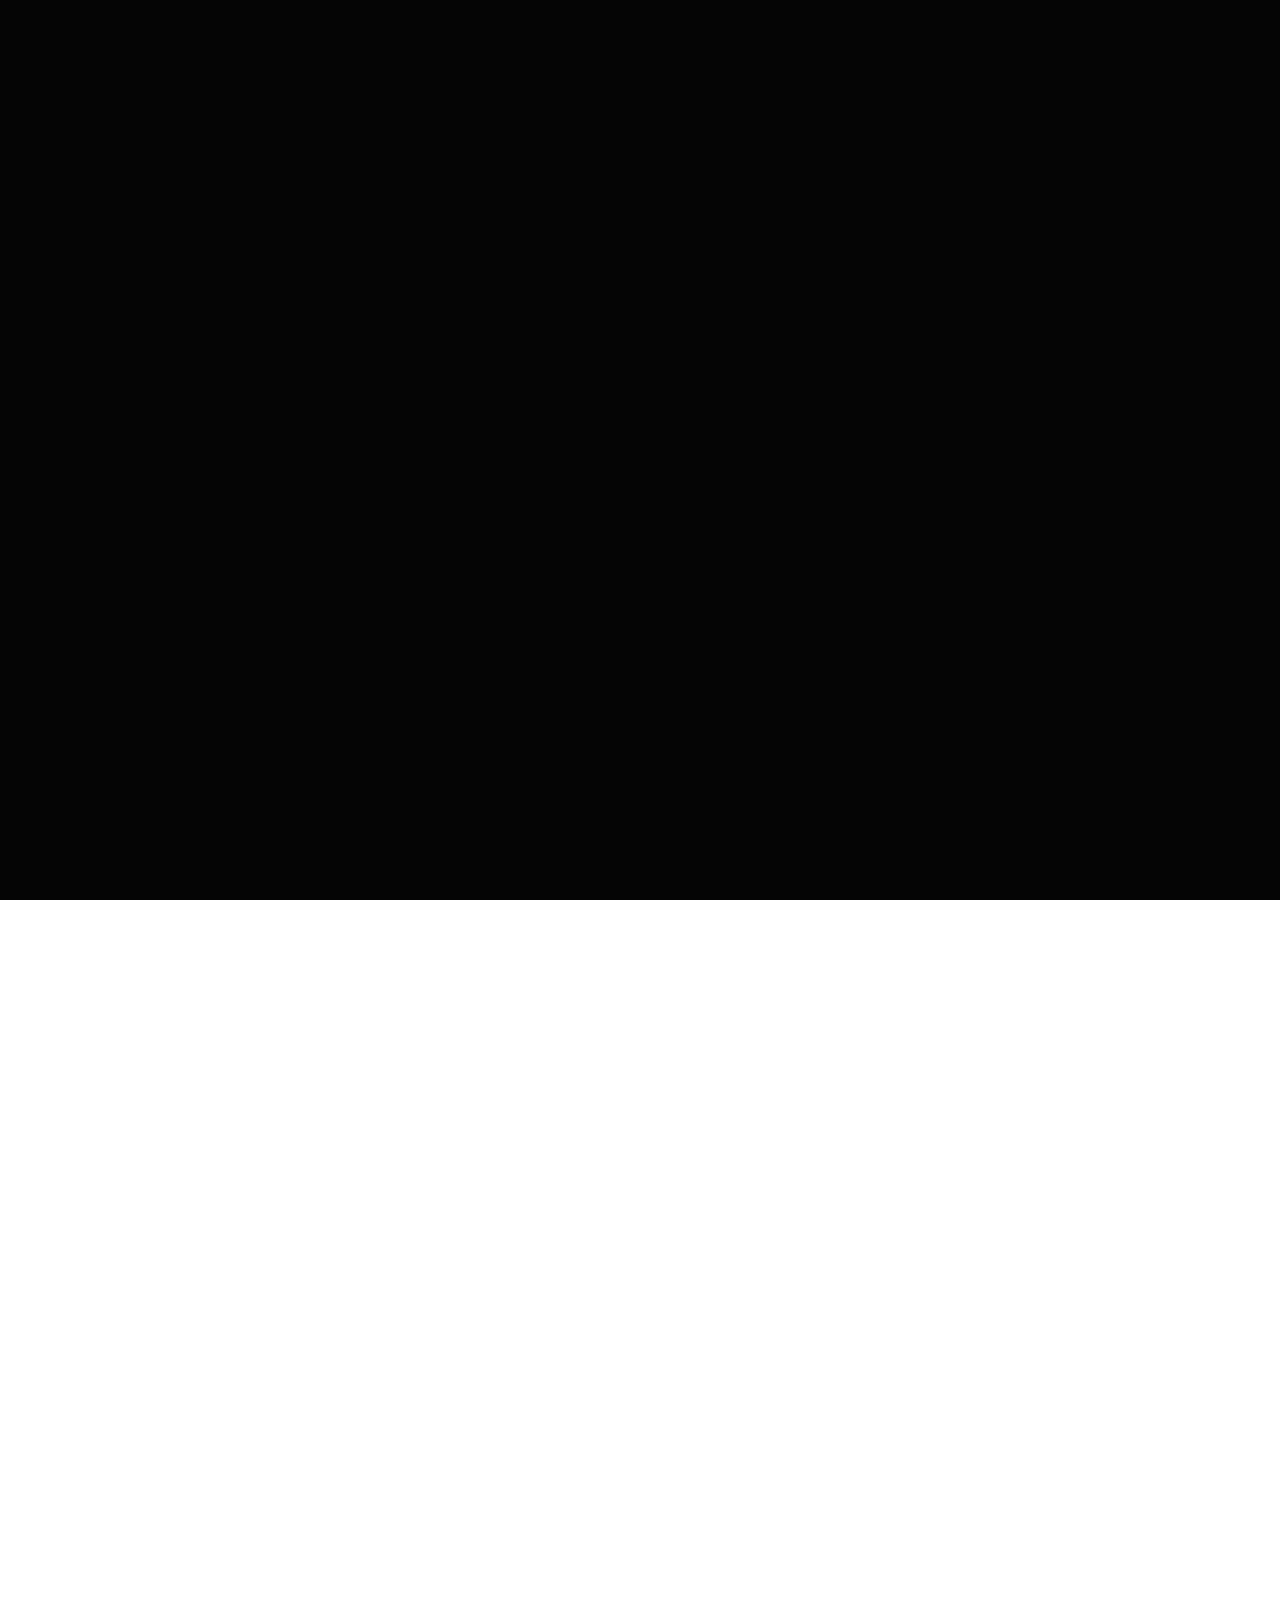
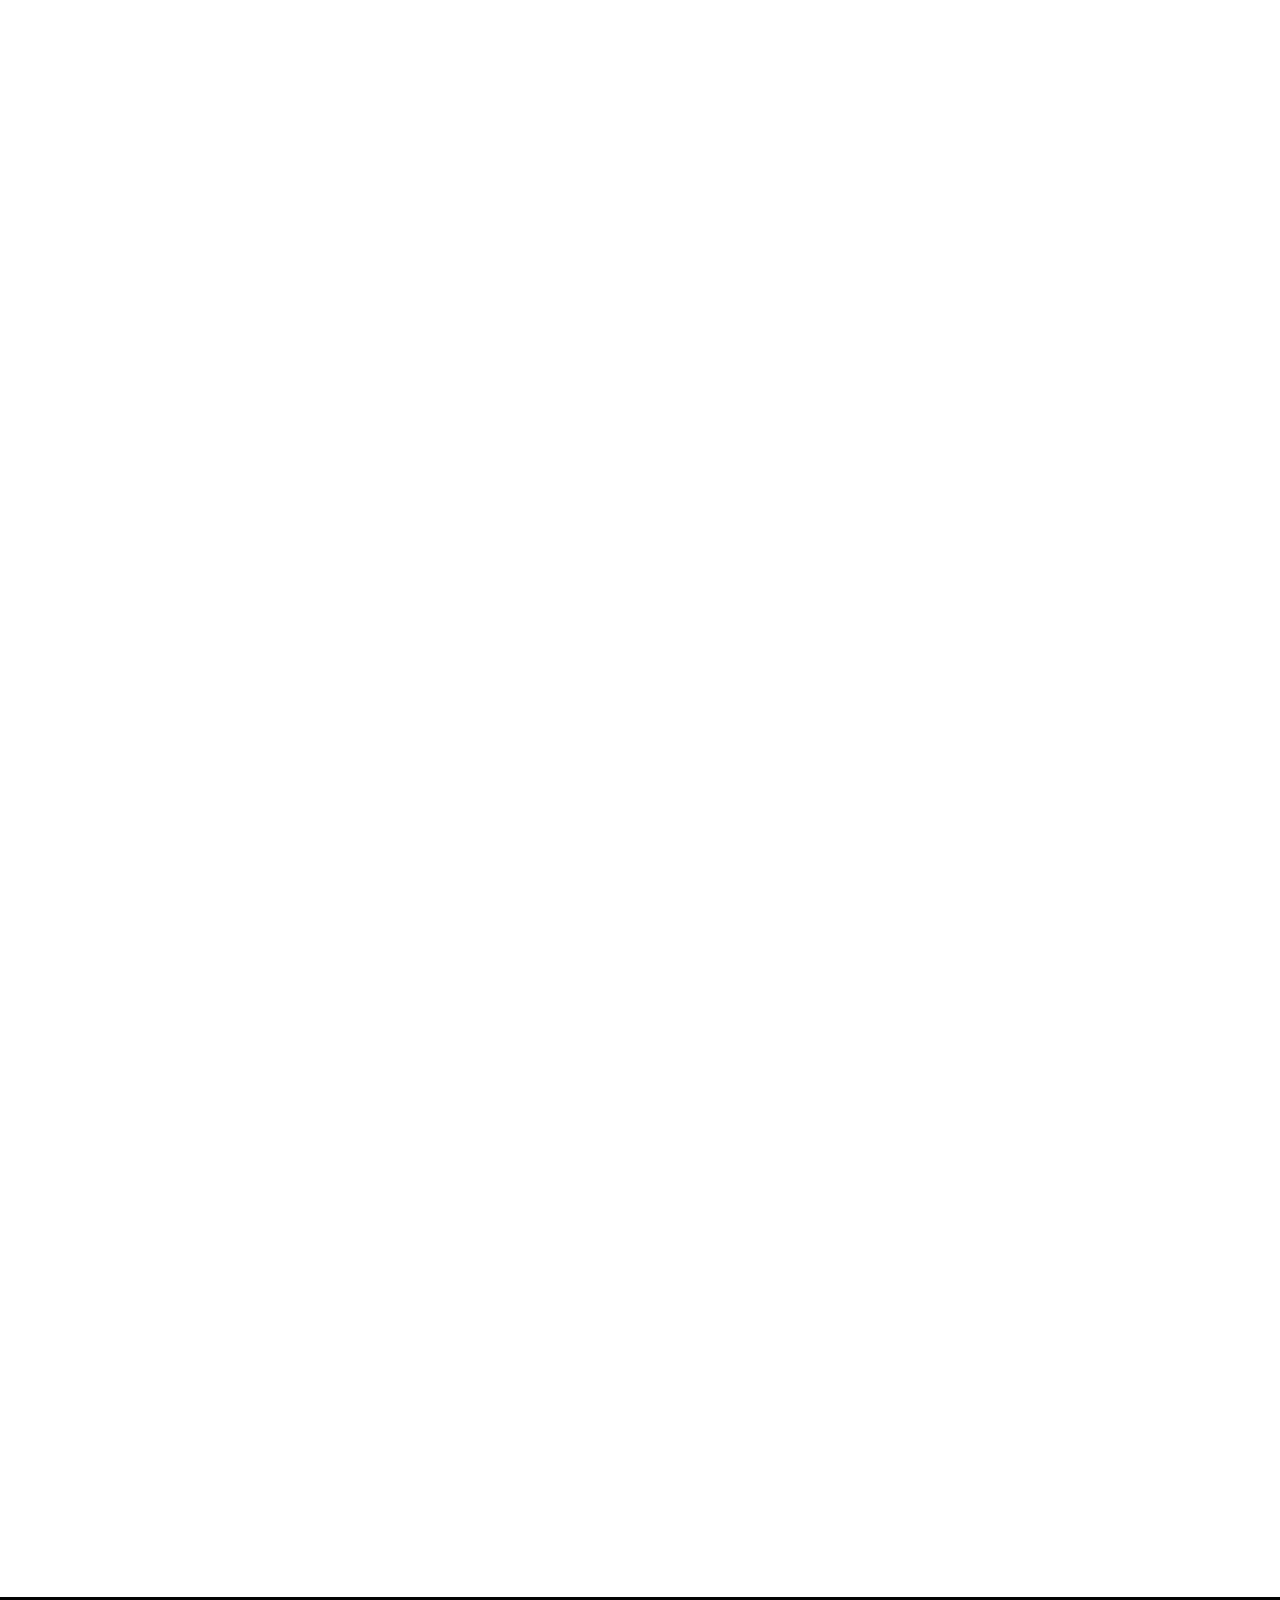
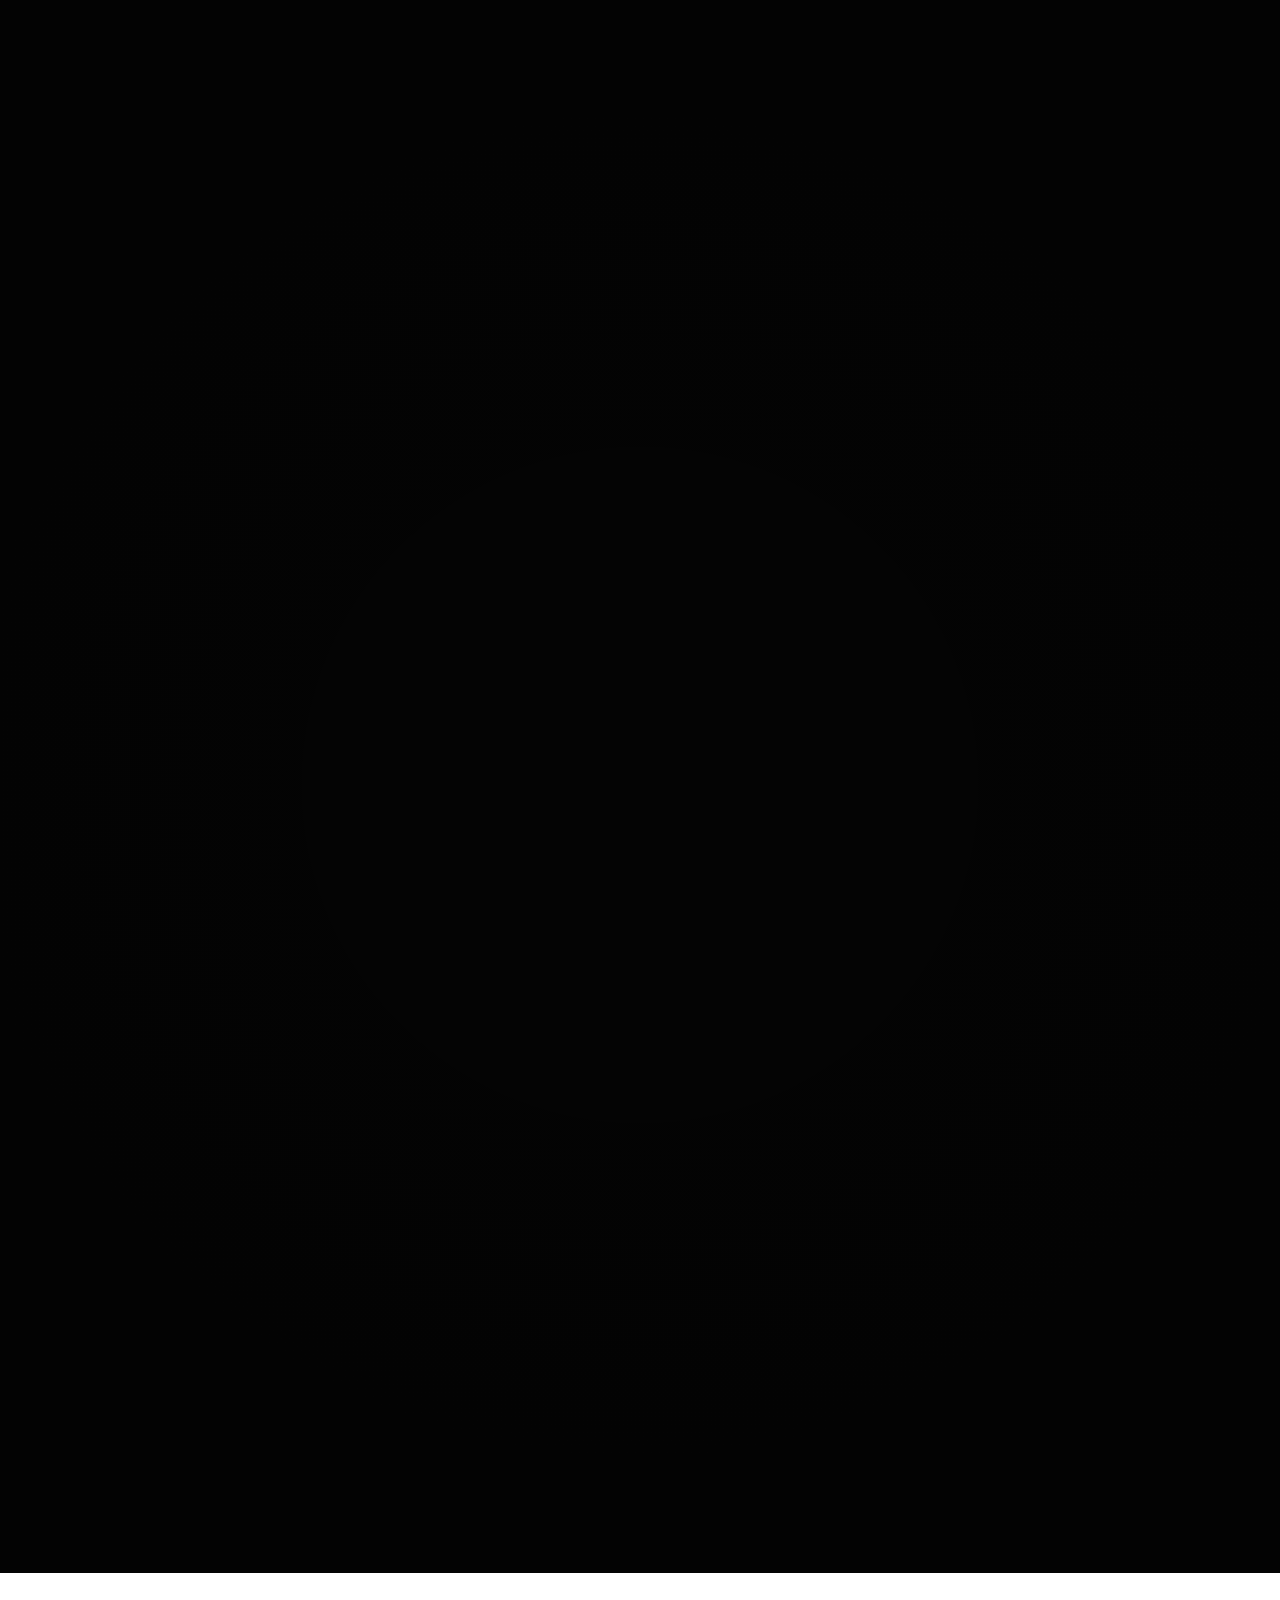
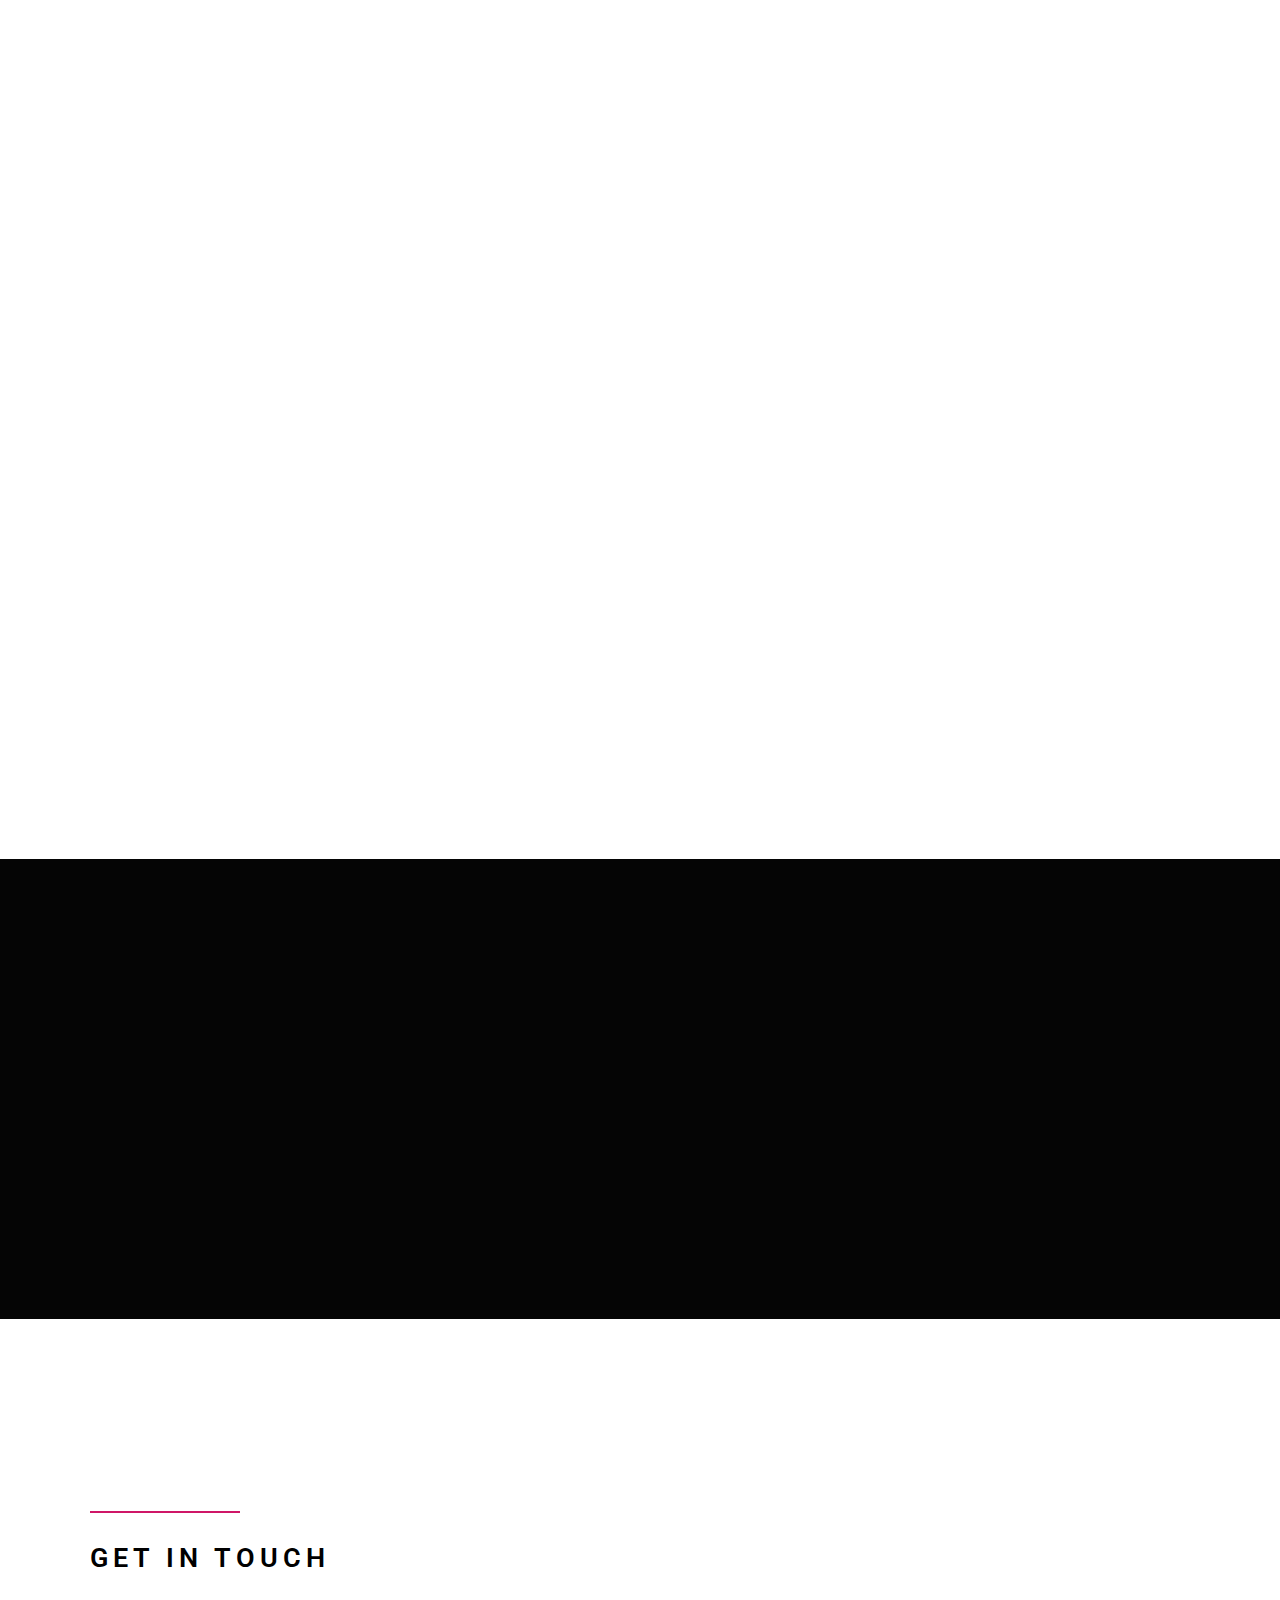
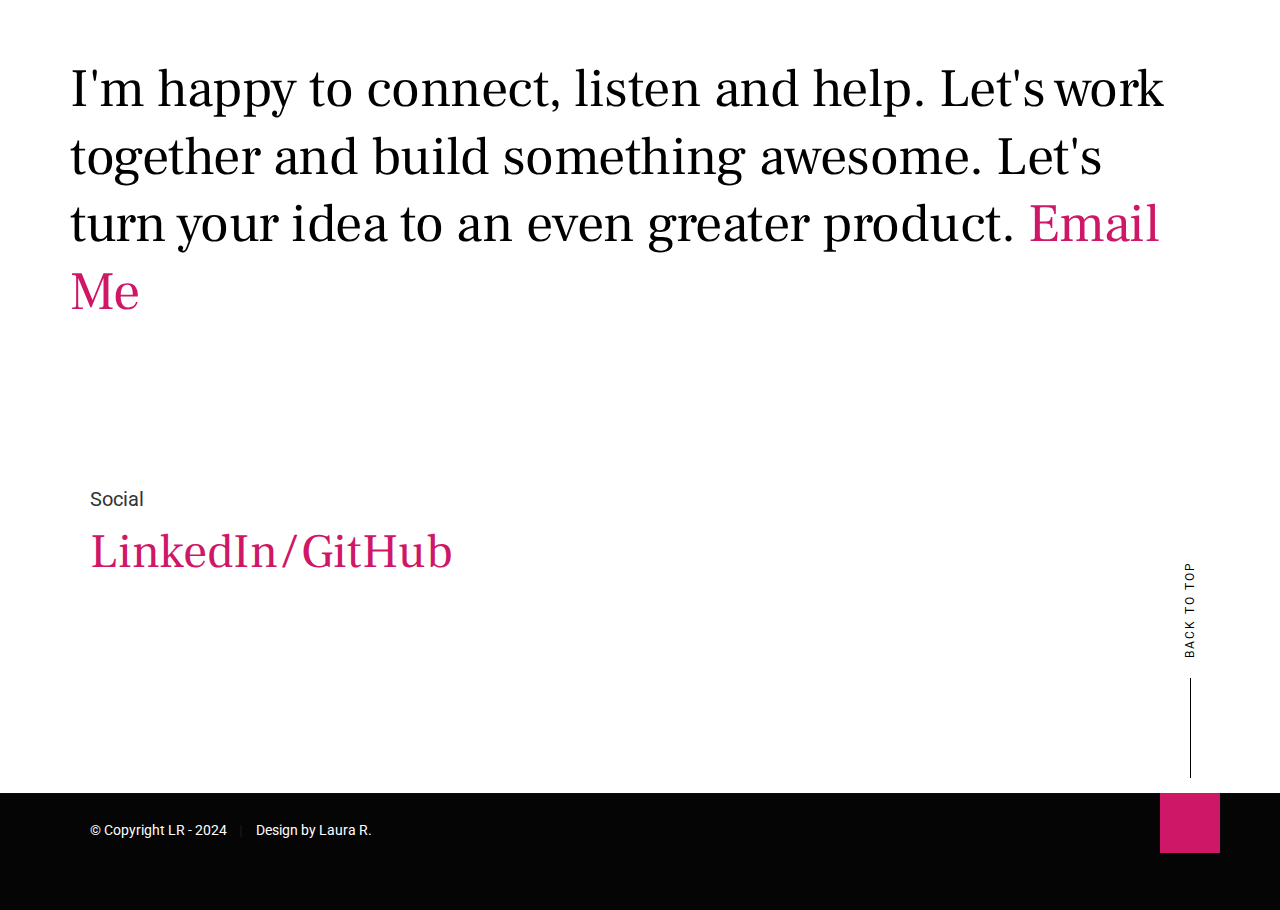
==== index.html @ ba44be83 "Rename portfolio.html to index.html" ====
<!DOCTYPE html>
<html class="no-js" lang="en">
<head>

    <!--- basic page needs
    ================================================== -->
    <meta charset="utf-8">
    <title>Laura R. Portfolio</title>
    <meta name="description" content="">
    <meta name="author" content="">

    <!-- mobile specific metas
    ================================================== -->
    <meta name="viewport" content="width=device-width, initial-scale=1">

    <!-- CSS
    ================================================== -->
    <link rel="stylesheet" href="css/base.css">
    <link rel="stylesheet" href="css/vendor.css">
    <link rel="stylesheet" href="css/main.css">

    <!-- script
    ================================================== -->
    <script src="js/modernizr.js"></script>
    <script src="js/pace.min.js"></script>

    <!-- favicons
    ================================================== -->
    <link rel="apple-touch-icon" sizes="180x180" href="img/Logo.jpg">
    <link rel="icon" type="image/png" sizes="32x32" href="img/Logo.jpg">
    <link rel="icon" type="image/png" sizes="16x16" href="img/Logo.jpg">

    <!-- Google Tag Manager -->
    <script>(function(w,d,s,l,i){w[l]=w[l]||[];w[l].push({'gtm.start':
    new Date().getTime(),event:'gtm.js'});var f=d.getElementsByTagName(s)[0],
    j=d.createElement(s),dl=l!='dataLayer'?'&l='+l:'';j.async=true;j.src=
    'https://www.googletagmanager.com/gtm.js?id='+i+dl;f.parentNode.insertBefore(j,f);
    })(window,document,'script','dataLayer','GTM-NQB634BK');</script>
    <!-- End Google Tag Manager -->

</head>


<body id="top">
    <!-- Google Tag Manager (noscript) -->
    <noscript><iframe src="https://www.googletagmanager.com/ns.html?id=GTM-NQB634BK"
    height="0" width="0" style="display:none;visibility:hidden"></iframe></noscript>
    <!-- End Google Tag Manager (noscript) -->
    

    <div id="preloader">
        <div id="loader"></div>
    </div>

    <!-- site header
    ================================================== -->
    <header class="s-header">

        <div class="header-logo">
            <a class='site-logo' href='/'>
                <img src="img/Logo.jpg" alt="Homepage">
            </a>
        </div>

        <nav class="header-nav-wrap">
            <ul class="header-main-nav">
                <li class="current"><a class="smoothscroll" href="#intro" title="intro">Intro</a></li>
                <li><a class="smoothscroll" href="#about" title="About">About</a></li>
                <li><a class="smoothscroll" href="#services" title="Skills">Skills</a></li>
                <li><a class="smoothscroll" href="#work" title="work">Work</a></li>
                <li><a class="smoothscroll" href="#certificate" title="Certificates">Certificates</a></li>
                <li><a class="smoothscroll" href="#contact" title="contact us">Say Hello</a></li>	
            </ul>

            <ul class="header-social">
                <li><a href="https://www.linkedin.com/in/laura-rodrigues-2040b2208/"><i class="fab fa-linkedin-in" aria-hidden="true"></i></a></li>
                <li><a href="https://github.com/Laura-Rodrigues"><i class="fab fa-github" aria-hidden="true"></i></a></li>
                <!-- <li><a href="#0"><i class="fab fa-facebook" aria-hidden="true"></i></a></li> -->
            </ul>
        </nav>

        <a class="header-menu-toggle" href="#"><span>Menu</span></a>

    </header> <!-- end s-header -->


    <!-- intro
    ================================================== -->
    <section id="intro" class="s-intro target-section">

        <div class="row intro-content">

            <div class="column large-8 mob-full intro-text">
                <h3>Hello, I'm Laura R.</h3>
                <h1>Masters in Computer Science<br>
                    Eager to make an impact in the digital realm. <br>
                </h1>
            </div>

            <div class="intro-scroll">
                <a href="#about" class="intro-scroll-link smoothscroll">
                    Scroll For More
                </a>
            </div>

            <div class="intro-grid"></div>
            <div class="intro-pic"></div>

        </div> <!-- end row -->

    </section> <!-- end intro -->


    <!-- about
    ================================================== -->
    <section id="about" class="s-about target-section">

        <div class="about-me">

            <div class="row heading-block" data-aos="fade-up">
                <div class="column large-full">
                    <h2 class="section-heading">About Me</h2>
                </div>
            </div>

            <div class="row about-me__content" data-aos="fade-up">
                <div class="column large-full about-me__text">
                    <p class="lead">
                        ADD DESCRIPTION: WHAT AND WHERE I STUDIED
                    </p>

                    <p>
                        MAIN PROGRAMMING LANGUAGES AND AREAS OF EXPERTISE
                    </p>

                    <p>
                        MENTION FRAMEWORKS AND TOOLS
                    </p>
                    <p>
                        MOTIVATION SPEECH
                    </p>
                </div>
            </div>
    
            <div class="row about-me__buttons">
                <div class="column large-half tab-full" data-aos="fade-up">
                    <a href="mailto:lauranunesrodrigues@gmail.com?subject=Hiring%20Inquiry&body=Dear%20Laura,%0D%0A%0D%0AI%20came%20across%20your%20portfolio%20and%20was%20impressed%20by%20your%20skills%20and%20experience.%20I%20am%20interested%20in%20discussing%20potential%20job%20opportunities%20with%20you.%0D%0A%0D%0ACould%20you%20please%20let%20me%20know%20your%20availability%20for%20a%20call?%0D%0A%0D%0AThank you,%0D%0A[Sender's Name]" class="btn btn--stroke full-width">Hire Me</a>
                </div>
                <div class="column large-half tab-full" data-aos="fade-up">
                    <a href="" class="btn btn--primary full-width" download>Download CV - ADD PDF</a>
                </div>
            </div>

        </div> <!-- end about-me -->

        <div class="about-experience">

            <div class="row heading-block" data-aos="fade-up">
                <div class="column large-full">
                    <h2 class="section-heading">Education</h2>
                </div>
            </div>

            <div class="row about-experience__timeline">

                <div class="column tab-full" data-aos="fade-up">
                    <div class="timeline">

                        <div class="timeline__icon-wrap">
                            <span class="timeline__icon timeline__icon--education"></span>
                        </div>

                        <div class="timeline__block">
                            <div class="timeline__bullet"></div>
                            <div class="timeline__header">
                                <p class="timeline__timeframe">Oct 2022 - Oct 2024 </p>
                                <h3 class="item-title">University of Minho</h3>
                                <h5>Masters Degree in Computer Science</h5>
                            </div>
                            <div class="timeline__desc">
                                <p>SMALL DESCRIPTION</p>
                            </div>
                        </div>

                        <div class="timeline__block">
                            <div class="timeline__bullet"></div>
                            <div class="timeline__header">
                                <p class="timeline__timeframe">Oct 2019 - Jul 2022</p>
                                <h3 class="item-title">University of Minho</h3>
                                <h5>Bachelors Degree in Computer Science</h5>
                            </div>
                            <div class="timeline__desc">
                                <p>SMALL DESCRIPTION</p>
                            </div>
                        </div>

                        <div class="timeline__block">
                            <div class="timeline__bullet"></div>
                            <div class="timeline__header">
                                <p class="timeline__timeframe">2017 - 2019</p>
                                <h3 class="item-title">NOT SURE IF I SHOULD KEEP THIS</h3>
                                <h5>High School</h5>
                            </div>
                            <div class="timeline__desc">
                                <p>During my high school education, I developed a strong interest in ... I also enjoyed participating in ...</p>
                            </div>
                        </div>

                    </div>
                </div>
            </div>

        </div> <!-- end about-experience -->

    </section> <!-- end s-about -->


    <!-- services
    ================================================== -->
    <section id="services" class="s-services ss-dark target-section">

        <div class="shadow-overlay"></div>

        <div class="row heading-block heading-block--center" data-aos="fade-up">
            <div class="column large-full">
                <h2 class="section-heading section-heading--centerbottom">Skills</h2>
            </div>
        </div> <!-- end heading-block -->

        <div class="row services-list block-large-1-3 block-medium-1-2 block-tab-full">

            <div class="column item-service" data-aos="fade-up">
                <div class="item-service__content">
                    <h4 class="item-title">Programming</h4>
                    <p>
                    <ul class="ul">
                        <li>Python</li>
                        <li>Java</li>
                        <li>C</li>
                        <li>C++</li>
                        <li>JavaScript</li>
                        <li>ADD THE REST</li>
                    </ul>
                    </p> 
                </div>
            </div>

            <div class="column item-service" data-aos="fade-up">
                <div class="item-service__content">
                    <h4 class="item-title">Web Development</h4>
                    <p>
                    <ul class = "ul">
                        <li>HTML</li>
                        <li>CSS</li>
                        <li>Django framework</li>
                        <li>Flask framework</li>
                        <li>ADD THE REST</li>
                    </ul>
                </div>
            </div>

            <div class="column item-service" data-aos="fade-up">
                <div class="item-service__content">
                    <h4 class="item-title">Technical Skills</h4>
                    <p>
                    <ul class = "ul">
                        <li>Database Management</li>
                        <li>Git</li>
                        <li>MySQL</li>
                        <li>Machine Learning</li>
                        <li>ADD THE REST</li>
                    </ul>
                    </p>
                </div>
            </div>

            <div class="column item-service" data-aos="fade-up">
                <div class="item-service__content">
                    <h4 class="item-title">Soft Skills</h4>
                    <p>
                    <ul class = "ul">
                        <li>Teamwork</li>
                        <li>Problem-Solving</li>
                        <li>Documentation</li>
                        <li>Engaging Presentation</li>
                    </ul>
                    </p>
                </div>
            </div>

        </div> <!-- end services-list -->

    </section> <!-- end s-services -->


    <!-- works
    ================================================== -->
    <section id="work" class="s-works target-section">

        <div class="row heading-block heading-block--center" data-aos="fade-up">
            <div class="column large-full">
                <h2 class="section-heading section-heading--centerbottom">Work</h2>
            </div>
        </div> <!--end heading-block -->

        <div class="masonry-wrap">

            <div class="masonry">
                <div class="grid-sizer"></div>
    
                <div class="masonry__brick" data-aos="fade-up">
                    <div class="item-folio">
                        <div class="item-folio__thumb">
                            <a href="img/Clean_laundry.png" class="thumb-link" title="Clean Laundry" data-size="1050x700">
                                <img src="img/Clean_laundry.png" 
                                    srcset="img/Clean_laundry.png 1x, img/Clean_laundry.png 2x" alt="Clean Laundry">
                            </a>    
                            <!-- <a href="https://www.behance.net/" class="item-folio__project-link" title="Project link" target="_blank"></a> -->
                        </div>
    
                        <div class="item-folio__text">
                            <h4 class="item-folio__title">
                                ADD PORTFOLIO
                            </h4>
                            <p class="item-folio__cat">
                                Android Application & Website
                            </p>
                        </div>
    
                        <div class="item-folio__caption">
                            <p>DESCRIBE PROJECT</p>
                            <p><u><b>Technical Skills</u> : </b> PROGRAMMING LANGUAGES HERE</p>

                        </div>
                    </div>
                </div> <!-- end masonry__brick -->
    

            </div> <!-- end masonry -->

        </div> <!-- end masonry-wrap -->

    </section> <!-- end s-work -->

    <!-- contact
    ================================================== -->
    <section id="certificate" class="s-contact ss-dark target-section">
        <div class="row heading-block heading-block" data-aos="fade-up">
            <div class="column large-full">
                <h2 class="section-heading section-heading--centerbottom">Certificates</h2>
                <h2>
                <ol class="ol">
                    <li>ADD COURSES - Udemy</li>
                </ol>
            </h2>
            </div>
        </div> <!--end heading-block -->

        <!-- end contact-infos -->
    </section> <!-- end s-contact -->

    <section id="contact" class="s-works target-section">

        <div class="row heading-block aos-init aos-animate" data-aos="fade-up">
            <div class="column large-full">
                <h2 class="section-heading">Get In Touch</h2>
            </div>
        <p class="section-desc">
            I'm happy to connect, listen and help. Let's work together and build
            something awesome. Let's turn your idea to an even greater product.
            <a href="mailto:lauranunesrodrigues@gmail.com">Email Me</a>
            </p>
        </div>
        <div class="row contact-infos aos-init aos-animate" data-aos="fade-up" data-aos-anchor=".contact-main">

            <!-- <div class="column large-5 medium-full contact-phone">
                <h4>Call Me</h4>
                <a href="tel:9739443498">9739443498</a>
            </div> -->

            <div class="column large-7 medium-full contact-social">
                <h4>Social</h4>
                <ul>
                    <li><a href="https://www.linkedin.com/in/laura-rodrigues-2040b2208/" title="LinkedIn">LinkedIn</a></li>
                    <li><a href="https://github.com/Laura-Rodrigues" title="GitHub">GitHub</a></li>
                </ul>
            </div>

        </div>
    </section> <!-- end s-work -->


    <!-- footer
    ================================================== -->
    <footer>
        <div class="row">
            <div class="column large-full ss-copyright">
                <span>© Copyright LR - 2024</span> 
                <span>Design by Laura R.</span>
            </div>     

            <div class="ss-go-top">
                <a class="smoothscroll" title="Back to Top" href="#top"></a>
            </div>
        </div>
    </footer>


    <!-- photoswipe background
    ================================================== -->
    <div aria-hidden="true" class="pswp" role="dialog" tabindex="-1">

        <div class="pswp__bg"></div>
        <div class="pswp__scroll-wrap">

            <div class="pswp__container">
                <div class="pswp__item"></div>
                <div class="pswp__item"></div>
                <div class="pswp__item"></div>
            </div>

            <div class="pswp__ui pswp__ui--hidden">
                <div class="pswp__top-bar">
                    <div class="pswp__counter"></div><button class="pswp__button pswp__button--close" title="Close (Esc)"></button> <button class="pswp__button pswp__button--share" title=
                    "Share"></button> <button class="pswp__button pswp__button--fs" title="Toggle fullscreen"></button> <button class="pswp__button pswp__button--zoom" title=
                    "Zoom in/out"></button>
                    <div class="pswp__preloader">
                        <div class="pswp__preloader__icn">
                            <div class="pswp__preloader__cut">
                                <div class="pswp__preloader__donut"></div>
                            </div>
                        </div>
                    </div>
                </div>
                <div class="pswp__share-modal pswp__share-modal--hidden pswp__single-tap">
                    <div class="pswp__share-tooltip"></div>
                </div><button class="pswp__button pswp__button--arrow--left" title="Previous (arrow left)"></button> <button class="pswp__button pswp__button--arrow--right" title=
                "Next (arrow right)"></button>
                <div class="pswp__caption">
                    <div class="pswp__caption__center"></div>
                </div>
            </div>

        </div>

    </div><!-- end photoSwipe background -->


    <!-- Java Script
    ================================================== -->
    <script src="js/jquery-3.7.1.min.js"></script>
    <script src="js/plugins.js"></script>
    <script src="js/main.js"></script>

</body>
</html>
---- css/base.css ----
/* =================================================================== 
 *
 *  Epitome Base Stylesheet
 *  Template Ver. 1.0.0
 *  04-22-2019
 *  ------------------------------------------------------------------
 *
 *  TOC:
 *  # imports
 *  # normalize
 *  # basic/base setup styles
 *	# grid v2 
 *		## medium screen devices
 *		## tablets
 *		## mobile devices
 *		## small mobile devices <= 400px	
 *	# block grids
 *		## block grids - medium screen devices
 *		## block grids - tablets
 *		## block grids - mobile devices
 *		## block grids - small mobile devices <= 400px
 *	# MISC
 *
 * =================================================================== */


/* ===================================================================
 * # imports 
 *
 * ------------------------------------------------------------------- */
 @import url("https://fonts.googleapis.com/css?family=Frank+Ruhl+Libre:400,500|Lora:400,400i,700,700i|Roboto:300,400,500,600,700");
 @import url("font-awesome/css/fontawesome-all.css");
 
 
 /* ==========================================================================
  * # normalize
  * normalize.css v8.0.1 | MIT License |
  * github.com/necolas/normalize.css
  *
  * -------------------------------------------------------------------------- */
 
 /* ------------------------------------------------------------------- 
  * ## document
  * ------------------------------------------------------------------- */
 
 /* 1. Correct the line height in all browsers.
  * 2. Prevent adjustments of font size after orientation changes in iOS.*/
 html {
     line-height: 1.15;  /* 1 */
     -webkit-text-size-adjust: 100%;  /* 2 */
 }
 
 /* ------------------------------------------------------------------- 
  * ## sections
  * ------------------------------------------------------------------- */
 
 /* Remove the margin in all browsers. */
 body {
     margin: 0;
 }
 
 /* Render the `main` element consistently in IE. */
 main {
     display: block;
 }
 
 /* Correct the font size and margin on `h1` elements within `section` and
  * `article` contexts in Chrome, Firefox, and Safari. */
 h1 {
     font-size: 2em;
     margin: 0.67em 0;
 }
 
 /* ------------------------------------------------------------------- 
  * ## grouping
  * ------------------------------------------------------------------- */
 
 /* 1. Add the correct box sizing in Firefox.
  * 2. Show the overflow in Edge and IE. */
 hr {
     box-sizing: content-box;  /* 1 */
     height: 0;  /* 1 */
     overflow: visible;  /* 2 */
 }
 
 /* 1. Correct the inheritance and scaling of font size in all browsers.
  * 2. Correct the odd `em` font sizing in all browsers. */
 pre {
     font-family: monospace, monospace;  /* 1 */
     font-size: 1em;  /* 2 */
 }
 
 /* ------------------------------------------------------------------- 
  * ## text-level semantics
  * ------------------------------------------------------------------- */
 
 /* Remove the gray background on active links in IE 10. */
 a {
     background-color: transparent;
 }
 
 /* 1. Remove the bottom border in Chrome 57-
  * 2. Add the correct text decoration in Chrome, Edge, IE, Opera, and Safari. */
 abbr[title] {
     border-bottom: none;  /* 1 */
     text-decoration: underline;  /* 2 */
     text-decoration: underline dotted;  /* 2 */
 }
 
 /* Add the correct font weight in Chrome, Edge, and Safari. */
 b,
 strong {
     font-weight: bolder;
 }
 
 /* 1. Correct the inheritance and scaling of font size in all browsers.
  * 2. Correct the odd `em` font sizing in all browsers. */
 code,
 kbd,
 samp {
     font-family: monospace, monospace;  /* 1 */
     font-size: 1em;  /* 2 */
 }
 
 /* Add the correct font size in all browsers. */
 small {
     font-size: 80%;
 }
 
 /* Prevent `sub` and `sup` elements from affecting the line height in
  * all browsers. */
 sub,
 sup {
     font-size: 75%;
     line-height: 0;
     position: relative;
     vertical-align: baseline;
 }
 
 sub {
     bottom: -0.25em;
 }
 
 sup {
     top: -0.5em;
 }
 
 /* ------------------------------------------------------------------- 
  * ## embedded content
  * ------------------------------------------------------------------- */
 
 /* Remove the border on images inside links in IE 10. */
 img {
     border-style: none;
 }
 
 /* ------------------------------------------------------------------- 
  * ## forms
  * ------------------------------------------------------------------- */
 
 /* 1. Change the font styles in all browsers.
  * 2. Remove the margin in Firefox and Safari. */
 button,
 input,
 optgroup,
 select,
 textarea {
     font-family: inherit;  /* 1 */
     font-size: 100%;  /* 1 */
     line-height: 1.15;  /* 1 */
     margin: 0;  /* 2 */
 }
 
 /* Show the overflow in IE.
  * 1. Show the overflow in Edge. */
 button,
 input {
 
     /* 1 */
     overflow: visible;
 }
 
 /* Remove the inheritance of text transform in Edge, Firefox, and IE.
  * 1. Remove the inheritance of text transform in Firefox. */
 button,
 select {
 
     /* 1 */
     text-transform: none;
 }
 
 /* Correct the inability to style clickable types in iOS and Safari. */
 button,
 [type="button"],
 [type="reset"],
 [type="submit"] {
     -webkit-appearance: button;
 }
 
 /* Remove the inner border and padding in Firefox. */
 button::-moz-focus-inner,
 [type="button"]::-moz-focus-inner,
 [type="reset"]::-moz-focus-inner,
 [type="submit"]::-moz-focus-inner {
     border-style: none;
     padding: 0;
 }
 
 /* Restore the focus styles unset by the previous rule. */
 button:-moz-focusring,
 [type="button"]:-moz-focusring,
 [type="reset"]:-moz-focusring,
 [type="submit"]:-moz-focusring {
     outline: 1px dotted ButtonText;
 }
 
 /* Correct the padding in Firefox. */
 fieldset {
     padding: 0.35em 0.75em 0.625em;
 }
 
 /* 1. Correct the text wrapping in Edge and IE.
  * 2. Correct the color inheritance from `fieldset` elements in IE.
  * 3. Remove the padding so developers are not caught out when they zero out
  *    `fieldset` elements in all browsers. */
 legend {
     box-sizing: border-box;  /* 1 */
     color: inherit;  /* 2 */
     display: table;  /* 1 */
     max-width: 100%;  /* 1 */
     padding: 0;  /* 3 */
     white-space: normal;  /* 1 */
 }
 
 /* Add the correct vertical alignment in Chrome, Firefox, and Opera. */
 progress {
     vertical-align: baseline;
 }
 
 /* Remove the default vertical scrollbar in IE 10+. */
 textarea {
     overflow: auto;
 }
 
 /* 1. Add the correct box sizing in IE 10.
  * 2. Remove the padding in IE 10. */
 [type="checkbox"],
 [type="radio"] {
     box-sizing: border-box;  /* 1 */
     padding: 0;  /* 2 */
 }
 
 /* Correct the cursor style of increment and decrement buttons in Chrome. */
 [type="number"]::-webkit-inner-spin-button,
 [type="number"]::-webkit-outer-spin-button {
     height: auto;
 }
 
 /* 1. Correct the odd appearance in Chrome and Safari.
  * 2. Correct the outline style in Safari. */
 [type="search"] {
     -webkit-appearance: textfield;  /* 1 */
     outline-offset: -2px;  /* 2 */
 }
 
 /* Remove the inner padding in Chrome and Safari on macOS. */
 [type="search"]::-webkit-search-decoration {
     -webkit-appearance: none;
 }
 
 /* 1. Correct the inability to style clickable types in iOS and Safari.
  * 2. Change font properties to `inherit` in Safari. */
 ::-webkit-file-upload-button {
     -webkit-appearance: button;  /* 1 */
     font: inherit;  /* 2 */
 }
 
 /* ------------------------------------------------------------------- 
  * ## interactive
  * ------------------------------------------------------------------- */
 
 /* Add the correct display in Edge, IE 10+, and Firefox. */
 details {
     display: block;
 }
 
 /* Add the correct display in all browsers. */
 summary {
     display: list-item;
 }
 
 /* ------------------------------------------------------------------- 
  * ## misc
  * ------------------------------------------------------------------- */
 
 /* Add the correct display in IE 10+. */
 template {
     display: none;
 }
 
 /* Add the correct display in IE 10. */
 [hidden] {
     display: none;
 }
 
 
 
 /* ===================================================================
  * # basic/base setup styles
  *
  * ------------------------------------------------------------------- */
 html {
     font-size: 62.5%;
     box-sizing: border-box;
 }
 
 *,
 *::before,
 *::after {
     box-sizing: inherit;
 }
 
 body {
     font-weight: normal;
     line-height: 1;
     word-wrap: break-word;
     -moz-font-smoothing: grayscale;
     -moz-osx-font-smoothing: grayscale;
     -webkit-font-smoothing: antialiased;
     -webkit-overflow-scrolling: touch;
     -webkit-text-size-adjust: none;
 }
 
 /* ------------------------------------------------------------------- 
  * ## Media
  * ------------------------------------------------------------------- */
 svg,
 img,
 video
 embed,
 iframe,
 object {
     max-width: 100%;
     height: auto;
 }
 
 /* ------------------------------------------------------------------- 
  * ## Typography resets 
  * ------------------------------------------------------------------- */
 div, dl, dt, dd, ul, ol, li, h1, h2, h3, h4, h5, h6, pre, form, p, blockquote, th, td {
     margin: 0;
     padding: 0;
 }
 
 p {
     font-size: inherit;
     text-rendering: optimizeLegibility;
 }
 
 em,
 i {
     font-style: italic;
     line-height: inherit;
 }
 
 strong,
 b {
     font-weight: bold;
     line-height: inherit;
 }
 
 small {
     font-size: 60%;
     line-height: inherit;
 }
 
 ol,
 ul {
     list-style: none;
 }
 
 li {
     display: block;
 }
 
 /* ------------------------------------------------------------------- 
  * ## links
  * ------------------------------------------------------------------- */
 a {
     text-decoration: none;
     line-height: inherit;
 }
 
 a img {
     border: none;
 }
 
 /* ------------------------------------------------------------------- 
  * ## inputs
  * ------------------------------------------------------------------- */
 fieldset {
     margin: 0;
     padding: 0;
 }
 
 input[type="email"],
 input[type="number"],
 input[type="search"],
 input[type="text"],
 input[type="tel"],
 input[type="url"],
 input[type="password"],
 textarea {
     -webkit-appearance: none;
     -moz-appearance: none;
     appearance: none;
 }
 
 
 
 /* ===================================================================
  * # grid v2.0.0 
  *
  *   -----------------------------------------------------------------
  * - Grid breakpoints are based on MAXIMUM WIDTH media queries, 
  *   meaning they apply to that one breakpoint and ALL THOSE BELOW IT.
  * - Grid columns without a specified width will automatically layout 
  *   as equal width columns.
  * ------------------------------------------------------------------- */
 
 /* rows
  * ------------------------------------- */
 .row {
     width: 89%;
     max-width: 1200px;
     margin: 0 auto;
     display: -ms-flexbox;
     display: -webkit-flex;
     display: flex;
     -webkit-flex-flow: row wrap;
     -ms-flex-flow: row wrap;
     flex-flow: row wrap;
 }
 
 .row .row {
     width: auto;
     max-width: none;
     margin-left: -20px;
     margin-right: -20px;
 }
 
 /* columns
  * -------------------------------------- */
 .column {
     -webkit-flex: 1 1 0%;
     -ms-flex: 1 1 0%;
     flex: 1 1 0%;
     padding: 0 20px;
 }
 
 .collapse > .column,
 .column.collapse {
     padding: 0;
 }
 
 /* flex row containers utility classes
  * ----------------------------------------- */
 .row.row-wrap {
     -webkit-flex-wrap: wrap;
     -ms-flex-wrap: wrap;
     flex-wrap: wrap;
 }
 
 .row.row-nowrap {
     -webkit-flex-wrap: nowrap;
     -ms-flex-wrap: none;
     flex-wrap: nowrap;
 }
 
 .row.row-top {
     -webkit-align-items: flex-start;
     -ms-flex-align: start;
     align-items: flex-start;
 }
 
 .row.row-bottom {
     -webkit-align-items: flex-end;
     -ms-flex-align: end;
     align-items: flex-end;
 }
 
 .row.row-center {
     -webkit-align-items: center;
     -ms-flex-align: center;
     align-items: center;
 }
 
 .row.row-stretch {
     -webkit-align-items: stretch;
     -ms-flex-align: stretch;
     align-items: stretch;
 }
 
 .row.row-baseline {
     -webkit-align-items: baseline;
     -ms-flex-align: baseline;
     align-items: baseline;
 }
 
 /* flex item utility alignment classes
  * ----------------------------------------- */
 .align-center {
     margin: auto;
     -webkit-align-self: center;
     -ms-flex-item-align: center;
     align-self: center;
 }
 
 .align-left {
     margin-right: auto;
     -webkit-align-self: center;
     -ms-flex-item-align: center;
     align-self: center;
 }
 
 .align-right {
     margin-left: auto;
     -webkit-align-self: center;
     -ms-flex-item-align: center;
     align-self: center;
 }
 
 .align-x-center {
     margin-right: auto;
     margin-left: auto;
 }
 
 .align-x-left {
     margin-right: auto;
 }
 
 .align-x-right {
     margin-left: auto;
 }
 
 .align-y-center {
     -webkit-align-self: center;
     -ms-flex-item-align: center;
     align-self: center;
 }
 
 .align-y-top {
     -webkit-align-self: flex-start;
     -ms-flex-item-align: start;
     align-self: flex-start;
 }
 
 .align-y-bottom {
     -webkit-align-self: flex-end;
     -ms-flex-item-align: end;
     align-self: flex-end;
 }
 
 /* large screen column widths 
  * -------------------------------------- */
 .large-1 {
     -webkit-flex: 0 0 8.33333%;
     -ms-flex: 0 0 8.33333%;
     flex: 0 0 8.33333%;
     max-width: 8.33333%;
 }
 
 .large-2 {
     -webkit-flex: 0 0 16.66667%;
     -ms-flex: 0 0 16.66667%;
     flex: 0 0 16.66667%;
     max-width: 16.66667%;
 }
 
 .large-3 {
     -webkit-flex: 0 0 25%;
     -ms-flex: 0 0 25%;
     flex: 0 0 25%;
     max-width: 25%;
 }
 
 .large-4 {
     -webkit-flex: 0 0 33.33333%;
     -ms-flex: 0 0 33.33333%;
     flex: 0 0 33.33333%;
     max-width: 33.33333%;
 }
 
 .large-5 {
     -webkit-flex: 0 0 41.66667%;
     -ms-flex: 0 0 41.66667%;
     flex: 0 0 41.66667%;
     max-width: 41.66667%;
 }
 
 .large-6,
 .large-half {
     -webkit-flex: 0 0 50%;
     -ms-flex: 0 0 50%;
     flex: 0 0 50%;
     max-width: 50%;
 }
 
 .large-7 {
     -webkit-flex: 0 0 58.33333%;
     -ms-flex: 0 0 58.33333%;
     flex: 0 0 58.33333%;
     max-width: 58.33333%;
 }
 
 .large-8 {
     -webkit-flex: 0 0 66.66667%;
     -ms-flex: 0 0 66.66667%;
     flex: 0 0 66.66667%;
     max-width: 66.66667%;
 }
 
 .large-9 {
     -webkit-flex: 0 0 75%;
     -ms-flex: 0 0 75%;
     flex: 0 0 75%;
     max-width: 75%;
 }
 
 .large-10 {
     -webkit-flex: 0 0 83.33333%;
     -ms-flex: 0 0 83.33333%;
     flex: 0 0 83.33333%;
     max-width: 83.33333%;
 }
 
 .large-11 {
     -webkit-flex: 0 0 91.66667%;
     -ms-flex: 0 0 91.66667%;
     flex: 0 0 91.66667%;
     max-width: 91.66667%;
 }
 
 .large-12,
 .large-full {
     -webkit-flex: 0 0 100%;
     -ms-flex: 0 0 100%;
     flex: 0 0 100%;
     max-width: 100%;
 }
 
 /* ------------------------------------------------------------------- 
  * ## medium screen devices
  * ------------------------------------------------------------------- */
 @media screen and (max-width:1200px) {
     .row .row {
         margin-left: -16px;
         margin-right: -16px;
     }
 
     .column {
         padding: 0 16px;
     }
 
     .medium-1 {
         -webkit-flex: 0 0 8.33333%;
         -ms-flex: 0 0 8.33333%;
         flex: 0 0 8.33333%;
         max-width: 8.33333%;
     }
 
     .medium-2 {
         -webkit-flex: 0 0 16.66667%;
         -ms-flex: 0 0 16.66667%;
         flex: 0 0 16.66667%;
         max-width: 16.66667%;
     }
 
     .medium-3 {
         -webkit-flex: 0 0 25%;
         -ms-flex: 0 0 25%;
         flex: 0 0 25%;
         max-width: 25%;
     }
 
     .medium-4 {
         -webkit-flex: 0 0 33.33333%;
         -ms-flex: 0 0 33.33333%;
         flex: 0 0 33.33333%;
         max-width: 33.33333%;
     }
 
     .medium-5 {
         -webkit-flex: 0 0 41.66667%;
         -ms-flex: 0 0 41.66667%;
         flex: 0 0 41.66667%;
         max-width: 41.66667%;
     }
 
     .medium-6,
     .medium-half {
         -webkit-flex: 0 0 50%;
         -ms-flex: 0 0 50%;
         flex: 0 0 50%;
         max-width: 50%;
     }
 
     .medium-7 {
         -webkit-flex: 0 0 58.33333%;
         -ms-flex: 0 0 58.33333%;
         flex: 0 0 58.33333%;
         max-width: 58.33333%;
     }
 
     .medium-8 {
         -webkit-flex: 0 0 66.66667%;
         -ms-flex: 0 0 66.66667%;
         flex: 0 0 66.66667%;
         max-width: 66.66667%;
     }
 
     .medium-9 {
         -webkit-flex: 0 0 75%;
         -ms-flex: 0 0 75%;
         flex: 0 0 75%;
         max-width: 75%;
     }
 
     .medium-10 {
         -webkit-flex: 0 0 83.33333%;
         -ms-flex: 0 0 83.33333%;
         flex: 0 0 83.33333%;
         max-width: 83.33333%;
     }
 
     .medium-11 {
         -webkit-flex: 0 0 91.66667%;
         -ms-flex: 0 0 91.66667%;
         flex: 0 0 91.66667%;
         max-width: 91.66667%;
     }
 
     .medium-12,
     .medium-full {
         -webkit-flex: 0 0 100%;
         -ms-flex: 0 0 100%;
         flex: 0 0 100%;
         max-width: 100%;
     }
 
 }
 
 /* ------------------------------------------------------------------- 
  * ## tablets
  * ------------------------------------------------------------------- */
 @media screen and (max-width:800px) {
     .tab-1 {
         -webkit-flex: 0 0 8.33333%;
         -ms-flex: 0 0 8.33333%;
         flex: 0 0 8.33333%;
         max-width: 8.33333%;
     }
 
     .tab-2 {
         -webkit-flex: 0 0 16.66667%;
         -ms-flex: 0 0 16.66667%;
         flex: 0 0 16.66667%;
         max-width: 16.66667%;
     }
 
     .tab-3 {
         -webkit-flex: 0 0 25%;
         -ms-flex: 0 0 25%;
         flex: 0 0 25%;
         max-width: 25%;
     }
 
     .tab-4 {
         -webkit-flex: 0 0 33.33333%;
         -ms-flex: 0 0 33.33333%;
         flex: 0 0 33.33333%;
         max-width: 33.33333%;
     }
 
     .tab-5 {
         -webkit-flex: 0 0 41.66667%;
         -ms-flex: 0 0 41.66667%;
         flex: 0 0 41.66667%;
         max-width: 41.66667%;
     }
 
     .tab-6,
     .tab-half {
         -webkit-flex: 0 0 50%;
         -ms-flex: 0 0 50%;
         flex: 0 0 50%;
         max-width: 50%;
     }
 
     .tab-7 {
         -webkit-flex: 0 0 58.33333%;
         -ms-flex: 0 0 58.33333%;
         flex: 0 0 58.33333%;
         max-width: 58.33333%;
     }
 
     .tab-8 {
         -webkit-flex: 0 0 66.66667%;
         -ms-flex: 0 0 66.66667%;
         flex: 0 0 66.66667%;
         max-width: 66.66667%;
     }
 
     .tab-9 {
         -webkit-flex: 0 0 75%;
         -ms-flex: 0 0 75%;
         flex: 0 0 75%;
         max-width: 75%;
     }
 
     .tab-10 {
         -webkit-flex: 0 0 83.33333%;
         -ms-flex: 0 0 83.33333%;
         flex: 0 0 83.33333%;
         max-width: 83.33333%;
     }
 
     .tab-11 {
         -webkit-flex: 0 0 91.66667%;
         -ms-flex: 0 0 91.66667%;
         flex: 0 0 91.66667%;
         max-width: 91.66667%;
     }
 
     .tab-12,
     .tab-full {
         -webkit-flex: 0 0 100%;
         -ms-flex: 0 0 100%;
         flex: 0 0 100%;
         max-width: 100%;
     }
 
     .hide-on-tablet {
         display: none;
     }
 
 }
 
 /* ------------------------------------------------------------------- 
  * ## mobile devices 
  * ------------------------------------------------------------------- */
 @media screen and (max-width:600px) {
     .row {
         width: auto;
         padding-left: 25px;
         padding-right: 25px;
     }
 
     .row .row {
         margin-left: -10px;
         margin-right: -10px;
         padding-left: 0;
         padding-right: 0;
     }
 
     .column {
         padding: 0 10px;
     }
 
     .mob-1 {
         -webkit-flex: 0 0 8.33333%;
         -ms-flex: 0 0 8.33333%;
         flex: 0 0 8.33333%;
         max-width: 8.33333%;
     }
 
     .mob-2 {
         -webkit-flex: 0 0 16.66667%;
         -ms-flex: 0 0 16.66667%;
         flex: 0 0 16.66667%;
         max-width: 16.66667%;
     }
 
     .mob-3 {
         -webkit-flex: 0 0 25%;
         -ms-flex: 0 0 25%;
         flex: 0 0 25%;
         max-width: 25%;
     }
 
     .mob-4 {
         -webkit-flex: 0 0 33.33333%;
         -ms-flex: 0 0 33.33333%;
         flex: 0 0 33.33333%;
         max-width: 33.33333%;
     }
 
     .mob-5 {
         -webkit-flex: 0 0 41.66667%;
         -ms-flex: 0 0 41.66667%;
         flex: 0 0 41.66667%;
         max-width: 41.66667%;
     }
 
     .mob-6,
     .mob-half {
         -webkit-flex: 0 0 50%;
         -ms-flex: 0 0 50%;
         flex: 0 0 50%;
         max-width: 50%;
     }
 
     .mob-7 {
         -webkit-flex: 0 0 58.33333%;
         -ms-flex: 0 0 58.33333%;
         flex: 0 0 58.33333%;
         max-width: 58.33333%;
     }
 
     .mob-8 {
         -webkit-flex: 0 0 66.66667%;
         -ms-flex: 0 0 66.66667%;
         flex: 0 0 66.66667%;
         max-width: 66.66667%;
     }
 
     .mob-9 {
         -webkit-flex: 0 0 75%;
         -ms-flex: 0 0 75%;
         flex: 0 0 75%;
         max-width: 75%;
     }
 
     .mob-10 {
         -webkit-flex: 0 0 83.33333%;
         -ms-flex: 0 0 83.33333%;
         flex: 0 0 83.33333%;
         max-width: 83.33333%;
     }
 
     .mob-11 {
         -webkit-flex: 0 0 91.66667%;
         -ms-flex: 0 0 91.66667%;
         flex: 0 0 91.66667%;
         max-width: 91.66667%;
     }
 
     .mob-12,
     .mob-full {
         -webkit-flex: 0 0 100%;
         -ms-flex: 0 0 100%;
         flex: 0 0 100%;
         max-width: 100%;
     }
 
     .hide-on-mobile {
         display: none;
     }
 
 }
 
 /* ------------------------------------------------------------------- 
  * ## small mobile devices <= 400px
  * ------------------------------------------------------------------- */
 @media screen and (max-width:400px) {
     .row .row {
         margin-left: 0;
         margin-right: 0;
     }
 
     .column {
         -webkit-flex: 0 0 100%;
         -ms-flex: 0 0 100%;
         flex: 0 0 100%;
         max-width: 100%;
         width: 100%;
         margin-left: 0;
         margin-right: 0;
         padding: 0;
     }
 
 }
 
 
 
 /* ===================================================================
  * # block grids
  *
  * -------------------------------------------------------------------
  * Equally-sized columns define at parent/row level.
  * ------------------------------------------------------------------- */
 .block-large-1-8 > .column {
     -webkit-flex: 0 0 12.5%;
     -ms-flex: 0 0 12.5%;
     flex: 0 0 12.5%;
     max-width: 12.5%;
 }
 
 .block-large-1-6 > .column {
     -webkit-flex: 0 0 16.66667%;
     -ms-flex: 0 0 16.66667%;
     flex: 0 0 16.66667%;
     max-width: 16.66667%;
 }
 
 .block-large-1-5 > .column {
     -webkit-flex: 0 0 20%;
     -ms-flex: 0 0 20%;
     flex: 0 0 20%;
     max-width: 20%;
 }
 
 .block-large-1-4 > .column {
     -webkit-flex: 0 0 25%;
     -ms-flex: 0 0 25%;
     flex: 0 0 25%;
     max-width: 25%;
 }
 
 .block-large-1-3 > .column {
     -webkit-flex: 0 0 33.33333%;
     -ms-flex: 0 0 33.33333%;
     flex: 0 0 33.33333%;
     max-width: 33.33333%;
 }
 
 .block-large-1-2 > .column {
     -webkit-flex: 0 0 50%;
     -ms-flex: 0 0 50%;
     flex: 0 0 50%;
     max-width: 50%;
 }
 
 .block-large-full > .column {
     -webkit-flex: 0 0 100%;
     -ms-flex: 0 0 100%;
     flex: 0 0 100%;
     max-width: 100%;
 }
 
 /* ------------------------------------------------------------------- 
  * ## block grids - medium screen devices
  * ------------------------------------------------------------------- */
 @media screen and (max-width:1200px) {
     .block-medium-1-8 > .column {
         -webkit-flex: 0 0 12.5%;
         -ms-flex: 0 0 12.5%;
         flex: 0 0 12.5%;
         max-width: 12.5%;
     }
 
     .block-medium-1-6 > .column {
         -webkit-flex: 0 0 16.66667%;
         -ms-flex: 0 0 16.66667%;
         flex: 0 0 16.66667%;
         max-width: 16.66667%;
     }
 
     .block-medium-1-5 > .column {
         -webkit-flex: 0 0 20%;
         -ms-flex: 0 0 20%;
         flex: 0 0 20%;
         max-width: 20%;
     }
 
     .block-medium-1-4 > .column {
         -webkit-flex: 0 0 25%;
         -ms-flex: 0 0 25%;
         flex: 0 0 25%;
         max-width: 25%;
     }
 
     .block-medium-1-3 > .column {
         -webkit-flex: 0 0 33.33333%;
         -ms-flex: 0 0 33.33333%;
         flex: 0 0 33.33333%;
         max-width: 33.33333%;
     }
 
     .block-medium-1-2 > .column {
         -webkit-flex: 0 0 50%;
         -ms-flex: 0 0 50%;
         flex: 0 0 50%;
         max-width: 50%;
     }
 
     .block-medium-full > .column {
         -webkit-flex: 0 0 100%;
         -ms-flex: 0 0 100%;
         flex: 0 0 100%;
         max-width: 100%;
     }
 
 }
 
 /* ------------------------------------------------------------------- 
  * ## block grids - tablets
  * ------------------------------------------------------------------- */
 @media screen and (max-width:800px) {
     .block-tab-1-8 > .column {
         -webkit-flex: 0 0 12.5%;
         -ms-flex: 0 0 12.5%;
         flex: 0 0 12.5%;
         max-width: 12.5%;
     }
 
     .block-tab-1-6 > .column {
         -webkit-flex: 0 0 16.66667%;
         -ms-flex: 0 0 16.66667%;
         flex: 0 0 16.66667%;
         max-width: 16.66667%;
     }
 
     .block-tab-1-5 > .column {
         -webkit-flex: 0 0 20%;
         -ms-flex: 0 0 20%;
         flex: 0 0 20%;
         max-width: 20%;
     }
 
     .block-tab-1-4 > .column {
         -webkit-flex: 0 0 25%;
         -ms-flex: 0 0 25%;
         flex: 0 0 25%;
         max-width: 25%;
     }
 
     .block-tab-1-3 > .column {
         -webkit-flex: 0 0 33.33333%;
         -ms-flex: 0 0 33.33333%;
         flex: 0 0 33.33333%;
         max-width: 33.33333%;
     }
 
     .block-tab-1-2 > .column {
         -webkit-flex: 0 0 50%;
         -ms-flex: 0 0 50%;
         flex: 0 0 50%;
         max-width: 50%;
     }
 
     .block-tab-full > .column {
         -webkit-flex: 0 0 100%;
         -ms-flex: 0 0 100%;
         flex: 0 0 100%;
         max-width: 100%;
     }
 
 }
 
 /* ------------------------------------------------------------------- 
  * ## block grids - mobile devices
  * ------------------------------------------------------------------- */
 @media screen and (max-width:600px) {
     .block-mob-1-8 > .column {
         -webkit-flex: 0 0 12.5%;
         -ms-flex: 0 0 12.5%;
         flex: 0 0 12.5%;
         max-width: 12.5%;
     }
 
     .block-mob-1-6 > .column {
         -webkit-flex: 0 0 16.66667%;
         -ms-flex: 0 0 16.66667%;
         flex: 0 0 16.66667%;
         max-width: 16.66667%;
     }
 
     .block-mob-1-5 > .column {
         -webkit-flex: 0 0 20%;
         -ms-flex: 0 0 20%;
         flex: 0 0 20%;
         max-width: 20%;
     }
 
     .block-mob-1-4 > .column {
         -webkit-flex: 0 0 25%;
         -ms-flex: 0 0 25%;
         flex: 0 0 25%;
         max-width: 25%;
     }
 
     .block-mob-1-3 > .column {
         -webkit-flex: 0 0 33.33333%;
         -ms-flex: 0 0 33.33333%;
         flex: 0 0 33.33333%;
         max-width: 33.33333%;
     }
 
     .block-mob-1-2 > .column {
         -webkit-flex: 0 0 50%;
         -ms-flex: 0 0 50%;
         flex: 0 0 50%;
         max-width: 50%;
     }
 
     .block-mob-full > .column {
         -webkit-flex: 0 0 100%;
         -ms-flex: 0 0 100%;
         flex: 0 0 100%;
         max-width: 100%;
     }
 
 }
 
 /* ------------------------------------------------------------------- 
  * ## block grids - small mobile devices <= 400px
  * ------------------------------------------------------------------- */
 @media screen and (max-width:400px) {
     .stack > .column {
         -webkit-flex: 0 0 100%;
         -ms-flex: 0 0 100%;
         flex: 0 0 100%;
         max-width: 100%;
         width: 100%;
         margin-left: 0;
         margin-right: 0;
         padding: 0;
     }
 
 }
 
 
 
 /* ===================================================================
  * # MISC
  *
  * ------------------------------------------------------------------- */
 .group:after {
     content: "";
     display: table;
     clear: both;
 }
 
 /* misc helper classes
  * -------------------------------------- */
 .is-hidden {
     display: none;
 }
 
 .is-invisible {
     visibility: hidden;
 }
 
 .antialiased {
     -webkit-font-smoothing: antialiased;
     -moz-osx-font-smoothing: grayscale;
 }
 
 .overflow-hidden {
     overflow: hidden;
 }
 
 .remove-bottom {
     margin-bottom: 0;
 }
 
 .half-bottom {
     margin-bottom: 1.6rem !important;
 }
 
 .add-bottom {
     margin-bottom: 3.2rem !important;
 }
 
 .no-border {
     border: none;
 }
 
 .full-width {
     width: 100%;
 }
 
 .text-center {
     text-align: center;
 }
 
 .text-left {
     text-align: left;
 }
 
 .text-right {
     text-align: right;
 }
 
 .pull-left {
     float: left;
 }
 
 .pull-right {
     float: right;
 }
---- css/vendor.css ----
/* =================================================================== 
 *
 *  Epitome Vendor/Third Party CSS
 *  Template Ver. 1.0.0 
 *  04-22-2019
 *  ------------------------------------------------------------------
 *
 *  TOC:
 *  # animate on scroll 
 *  # slick slider
 *  # PhotoSwipe main CSS by Dmitry Semenov
 *  # PhotoSwipe Skin
 *
 * =================================================================== */


/* ===================================================================
 * # animate on scroll 
 * https://michalsnik.github.io/aos/
 * ------------------------------------------------------------------- */
 [data-aos][data-aos][data-aos-duration='50'],
 body[data-aos-duration='50'] [data-aos] {
   transition-duration: 50ms;
 }
 
 [data-aos][data-aos][data-aos-delay='50'],
 body[data-aos-delay='50'] [data-aos] {
   transition-delay: 0;
 }
 
 [data-aos][data-aos][data-aos-delay='50'].aos-animate,
 body[data-aos-delay='50'] [data-aos].aos-animate {
   transition-delay: 50ms;
 }
 
 [data-aos][data-aos][data-aos-duration='100'],
 body[data-aos-duration='100'] [data-aos] {
   transition-duration: .1s;
 }
 
 [data-aos][data-aos][data-aos-delay='100'],
 body[data-aos-delay='100'] [data-aos] {
   transition-delay: 0;
 }
 
 [data-aos][data-aos][data-aos-delay='100'].aos-animate,
 body[data-aos-delay='100'] [data-aos].aos-animate {
   transition-delay: .1s;
 }
 
 [data-aos][data-aos][data-aos-duration='150'],
 body[data-aos-duration='150'] [data-aos] {
   transition-duration: .15s;
 }
 
 [data-aos][data-aos][data-aos-delay='150'],
 body[data-aos-delay='150'] [data-aos] {
   transition-delay: 0;
 }
 
 [data-aos][data-aos][data-aos-delay='150'].aos-animate,
 body[data-aos-delay='150'] [data-aos].aos-animate {
   transition-delay: .15s;
 }
 
 [data-aos][data-aos][data-aos-duration='200'],
 body[data-aos-duration='200'] [data-aos] {
   transition-duration: .2s;
 }
 
 [data-aos][data-aos][data-aos-delay='200'],
 body[data-aos-delay='200'] [data-aos] {
   transition-delay: 0;
 }
 
 [data-aos][data-aos][data-aos-delay='200'].aos-animate,
 body[data-aos-delay='200'] [data-aos].aos-animate {
   transition-delay: .2s;
 }
 
 [data-aos][data-aos][data-aos-duration='250'],
 body[data-aos-duration='250'] [data-aos] {
   transition-duration: .25s;
 }
 
 [data-aos][data-aos][data-aos-delay='250'],
 body[data-aos-delay='250'] [data-aos] {
   transition-delay: 0;
 }
 
 [data-aos][data-aos][data-aos-delay='250'].aos-animate,
 body[data-aos-delay='250'] [data-aos].aos-animate {
   transition-delay: .25s;
 }
 
 [data-aos][data-aos][data-aos-duration='300'],
 body[data-aos-duration='300'] [data-aos] {
   transition-duration: .3s;
 }
 
 [data-aos][data-aos][data-aos-delay='300'],
 body[data-aos-delay='300'] [data-aos] {
   transition-delay: 0;
 }
 
 [data-aos][data-aos][data-aos-delay='300'].aos-animate,
 body[data-aos-delay='300'] [data-aos].aos-animate {
   transition-delay: .3s;
 }
 
 [data-aos][data-aos][data-aos-duration='350'],
 body[data-aos-duration='350'] [data-aos] {
   transition-duration: .35s;
 }
 
 [data-aos][data-aos][data-aos-delay='350'],
 body[data-aos-delay='350'] [data-aos] {
   transition-delay: 0;
 }
 
 [data-aos][data-aos][data-aos-delay='350'].aos-animate,
 body[data-aos-delay='350'] [data-aos].aos-animate {
   transition-delay: .35s;
 }
 
 [data-aos][data-aos][data-aos-duration='400'],
 body[data-aos-duration='400'] [data-aos] {
   transition-duration: .4s;
 }
 
 [data-aos][data-aos][data-aos-delay='400'],
 body[data-aos-delay='400'] [data-aos] {
   transition-delay: 0;
 }
 
 [data-aos][data-aos][data-aos-delay='400'].aos-animate,
 body[data-aos-delay='400'] [data-aos].aos-animate {
   transition-delay: .4s;
 }
 
 [data-aos][data-aos][data-aos-duration='450'],
 body[data-aos-duration='450'] [data-aos] {
   transition-duration: .45s;
 }
 
 [data-aos][data-aos][data-aos-delay='450'],
 body[data-aos-delay='450'] [data-aos] {
   transition-delay: 0;
 }
 
 [data-aos][data-aos][data-aos-delay='450'].aos-animate,
 body[data-aos-delay='450'] [data-aos].aos-animate {
   transition-delay: .45s;
 }
 
 [data-aos][data-aos][data-aos-duration='500'],
 body[data-aos-duration='500'] [data-aos] {
   transition-duration: .5s;
 }
 
 [data-aos][data-aos][data-aos-delay='500'],
 body[data-aos-delay='500'] [data-aos] {
   transition-delay: 0;
 }
 
 [data-aos][data-aos][data-aos-delay='500'].aos-animate,
 body[data-aos-delay='500'] [data-aos].aos-animate {
   transition-delay: .5s;
 }
 
 [data-aos][data-aos][data-aos-duration='550'],
 body[data-aos-duration='550'] [data-aos] {
   transition-duration: .55s;
 }
 
 [data-aos][data-aos][data-aos-delay='550'],
 body[data-aos-delay='550'] [data-aos] {
   transition-delay: 0;
 }
 
 [data-aos][data-aos][data-aos-delay='550'].aos-animate,
 body[data-aos-delay='550'] [data-aos].aos-animate {
   transition-delay: .55s;
 }
 
 [data-aos][data-aos][data-aos-duration='600'],
 body[data-aos-duration='600'] [data-aos] {
   transition-duration: .6s;
 }
 
 [data-aos][data-aos][data-aos-delay='600'],
 body[data-aos-delay='600'] [data-aos] {
   transition-delay: 0;
 }
 
 [data-aos][data-aos][data-aos-delay='600'].aos-animate,
 body[data-aos-delay='600'] [data-aos].aos-animate {
   transition-delay: .6s;
 }
 
 [data-aos][data-aos][data-aos-duration='650'],
 body[data-aos-duration='650'] [data-aos] {
   transition-duration: .65s;
 }
 
 [data-aos][data-aos][data-aos-delay='650'],
 body[data-aos-delay='650'] [data-aos] {
   transition-delay: 0;
 }
 
 [data-aos][data-aos][data-aos-delay='650'].aos-animate,
 body[data-aos-delay='650'] [data-aos].aos-animate {
   transition-delay: .65s;
 }
 
 [data-aos][data-aos][data-aos-duration='700'],
 body[data-aos-duration='700'] [data-aos] {
   transition-duration: .7s;
 }
 
 [data-aos][data-aos][data-aos-delay='700'],
 body[data-aos-delay='700'] [data-aos] {
   transition-delay: 0;
 }
 
 [data-aos][data-aos][data-aos-delay='700'].aos-animate,
 body[data-aos-delay='700'] [data-aos].aos-animate {
   transition-delay: .7s;
 }
 
 [data-aos][data-aos][data-aos-duration='750'],
 body[data-aos-duration='750'] [data-aos] {
   transition-duration: .75s;
 }
 
 [data-aos][data-aos][data-aos-delay='750'],
 body[data-aos-delay='750'] [data-aos] {
   transition-delay: 0;
 }
 
 [data-aos][data-aos][data-aos-delay='750'].aos-animate,
 body[data-aos-delay='750'] [data-aos].aos-animate {
   transition-delay: .75s;
 }
 
 [data-aos][data-aos][data-aos-duration='800'],
 body[data-aos-duration='800'] [data-aos] {
   transition-duration: .8s;
 }
 
 [data-aos][data-aos][data-aos-delay='800'],
 body[data-aos-delay='800'] [data-aos] {
   transition-delay: 0;
 }
 
 [data-aos][data-aos][data-aos-delay='800'].aos-animate,
 body[data-aos-delay='800'] [data-aos].aos-animate {
   transition-delay: .8s;
 }
 
 [data-aos][data-aos][data-aos-duration='850'],
 body[data-aos-duration='850'] [data-aos] {
   transition-duration: .85s;
 }
 
 [data-aos][data-aos][data-aos-delay='850'],
 body[data-aos-delay='850'] [data-aos] {
   transition-delay: 0;
 }
 
 [data-aos][data-aos][data-aos-delay='850'].aos-animate,
 body[data-aos-delay='850'] [data-aos].aos-animate {
   transition-delay: .85s;
 }
 
 [data-aos][data-aos][data-aos-duration='900'],
 body[data-aos-duration='900'] [data-aos] {
   transition-duration: .9s;
 }
 
 [data-aos][data-aos][data-aos-delay='900'],
 body[data-aos-delay='900'] [data-aos] {
   transition-delay: 0;
 }
 
 [data-aos][data-aos][data-aos-delay='900'].aos-animate,
 body[data-aos-delay='900'] [data-aos].aos-animate {
   transition-delay: .9s;
 }
 
 [data-aos][data-aos][data-aos-duration='950'],
 body[data-aos-duration='950'] [data-aos] {
   transition-duration: .95s;
 }
 
 [data-aos][data-aos][data-aos-delay='950'],
 body[data-aos-delay='950'] [data-aos] {
   transition-delay: 0;
 }
 
 [data-aos][data-aos][data-aos-delay='950'].aos-animate,
 body[data-aos-delay='950'] [data-aos].aos-animate {
   transition-delay: .95s;
 }
 
 [data-aos][data-aos][data-aos-duration='1000'],
 body[data-aos-duration='1000'] [data-aos] {
   transition-duration: 1s;
 }
 
 [data-aos][data-aos][data-aos-delay='1000'],
 body[data-aos-delay='1000'] [data-aos] {
   transition-delay: 0;
 }
 
 [data-aos][data-aos][data-aos-delay='1000'].aos-animate,
 body[data-aos-delay='1000'] [data-aos].aos-animate {
   transition-delay: 1s;
 }
 
 [data-aos][data-aos][data-aos-duration='1050'],
 body[data-aos-duration='1050'] [data-aos] {
   transition-duration: 1.05s;
 }
 
 [data-aos][data-aos][data-aos-delay='1050'],
 body[data-aos-delay='1050'] [data-aos] {
   transition-delay: 0;
 }
 
 [data-aos][data-aos][data-aos-delay='1050'].aos-animate,
 body[data-aos-delay='1050'] [data-aos].aos-animate {
   transition-delay: 1.05s;
 }
 
 [data-aos][data-aos][data-aos-duration='1100'],
 body[data-aos-duration='1100'] [data-aos] {
   transition-duration: 1.1s;
 }
 
 [data-aos][data-aos][data-aos-delay='1100'],
 body[data-aos-delay='1100'] [data-aos] {
   transition-delay: 0;
 }
 
 [data-aos][data-aos][data-aos-delay='1100'].aos-animate,
 body[data-aos-delay='1100'] [data-aos].aos-animate {
   transition-delay: 1.1s;
 }
 
 [data-aos][data-aos][data-aos-duration='1150'],
 body[data-aos-duration='1150'] [data-aos] {
   transition-duration: 1.15s;
 }
 
 [data-aos][data-aos][data-aos-delay='1150'],
 body[data-aos-delay='1150'] [data-aos] {
   transition-delay: 0;
 }
 
 [data-aos][data-aos][data-aos-delay='1150'].aos-animate,
 body[data-aos-delay='1150'] [data-aos].aos-animate {
   transition-delay: 1.15s;
 }
 
 [data-aos][data-aos][data-aos-duration='1200'],
 body[data-aos-duration='1200'] [data-aos] {
   transition-duration: 1.2s;
 }
 
 [data-aos][data-aos][data-aos-delay='1200'],
 body[data-aos-delay='1200'] [data-aos] {
   transition-delay: 0;
 }
 
 [data-aos][data-aos][data-aos-delay='1200'].aos-animate,
 body[data-aos-delay='1200'] [data-aos].aos-animate {
   transition-delay: 1.2s;
 }
 
 [data-aos][data-aos][data-aos-duration='1250'],
 body[data-aos-duration='1250'] [data-aos] {
   transition-duration: 1.25s;
 }
 
 [data-aos][data-aos][data-aos-delay='1250'],
 body[data-aos-delay='1250'] [data-aos] {
   transition-delay: 0;
 }
 
 [data-aos][data-aos][data-aos-delay='1250'].aos-animate,
 body[data-aos-delay='1250'] [data-aos].aos-animate {
   transition-delay: 1.25s;
 }
 
 [data-aos][data-aos][data-aos-duration='1300'],
 body[data-aos-duration='1300'] [data-aos] {
   transition-duration: 1.3s;
 }
 
 [data-aos][data-aos][data-aos-delay='1300'],
 body[data-aos-delay='1300'] [data-aos] {
   transition-delay: 0;
 }
 
 [data-aos][data-aos][data-aos-delay='1300'].aos-animate,
 body[data-aos-delay='1300'] [data-aos].aos-animate {
   transition-delay: 1.3s;
 }
 
 [data-aos][data-aos][data-aos-duration='1350'],
 body[data-aos-duration='1350'] [data-aos] {
   transition-duration: 1.35s;
 }
 
 [data-aos][data-aos][data-aos-delay='1350'],
 body[data-aos-delay='1350'] [data-aos] {
   transition-delay: 0;
 }
 
 [data-aos][data-aos][data-aos-delay='1350'].aos-animate,
 body[data-aos-delay='1350'] [data-aos].aos-animate {
   transition-delay: 1.35s;
 }
 
 [data-aos][data-aos][data-aos-duration='1400'],
 body[data-aos-duration='1400'] [data-aos] {
   transition-duration: 1.4s;
 }
 
 [data-aos][data-aos][data-aos-delay='1400'],
 body[data-aos-delay='1400'] [data-aos] {
   transition-delay: 0;
 }
 
 [data-aos][data-aos][data-aos-delay='1400'].aos-animate,
 body[data-aos-delay='1400'] [data-aos].aos-animate {
   transition-delay: 1.4s;
 }
 
 [data-aos][data-aos][data-aos-duration='1450'],
 body[data-aos-duration='1450'] [data-aos] {
   transition-duration: 1.45s;
 }
 
 [data-aos][data-aos][data-aos-delay='1450'],
 body[data-aos-delay='1450'] [data-aos] {
   transition-delay: 0;
 }
 
 [data-aos][data-aos][data-aos-delay='1450'].aos-animate,
 body[data-aos-delay='1450'] [data-aos].aos-animate {
   transition-delay: 1.45s;
 }
 
 [data-aos][data-aos][data-aos-duration='1500'],
 body[data-aos-duration='1500'] [data-aos] {
   transition-duration: 1.5s;
 }
 
 [data-aos][data-aos][data-aos-delay='1500'],
 body[data-aos-delay='1500'] [data-aos] {
   transition-delay: 0;
 }
 
 [data-aos][data-aos][data-aos-delay='1500'].aos-animate,
 body[data-aos-delay='1500'] [data-aos].aos-animate {
   transition-delay: 1.5s;
 }
 
 [data-aos][data-aos][data-aos-duration='1550'],
 body[data-aos-duration='1550'] [data-aos] {
   transition-duration: 1.55s;
 }
 
 [data-aos][data-aos][data-aos-delay='1550'],
 body[data-aos-delay='1550'] [data-aos] {
   transition-delay: 0;
 }
 
 [data-aos][data-aos][data-aos-delay='1550'].aos-animate,
 body[data-aos-delay='1550'] [data-aos].aos-animate {
   transition-delay: 1.55s;
 }
 
 [data-aos][data-aos][data-aos-duration='1600'],
 body[data-aos-duration='1600'] [data-aos] {
   transition-duration: 1.6s;
 }
 
 [data-aos][data-aos][data-aos-delay='1600'],
 body[data-aos-delay='1600'] [data-aos] {
   transition-delay: 0;
 }
 
 [data-aos][data-aos][data-aos-delay='1600'].aos-animate,
 body[data-aos-delay='1600'] [data-aos].aos-animate {
   transition-delay: 1.6s;
 }
 
 [data-aos][data-aos][data-aos-duration='1650'],
 body[data-aos-duration='1650'] [data-aos] {
   transition-duration: 1.65s;
 }
 
 [data-aos][data-aos][data-aos-delay='1650'],
 body[data-aos-delay='1650'] [data-aos] {
   transition-delay: 0;
 }
 
 [data-aos][data-aos][data-aos-delay='1650'].aos-animate,
 body[data-aos-delay='1650'] [data-aos].aos-animate {
   transition-delay: 1.65s;
 }
 
 [data-aos][data-aos][data-aos-duration='1700'],
 body[data-aos-duration='1700'] [data-aos] {
   transition-duration: 1.7s;
 }
 
 [data-aos][data-aos][data-aos-delay='1700'],
 body[data-aos-delay='1700'] [data-aos] {
   transition-delay: 0;
 }
 
 [data-aos][data-aos][data-aos-delay='1700'].aos-animate,
 body[data-aos-delay='1700'] [data-aos].aos-animate {
   transition-delay: 1.7s;
 }
 
 [data-aos][data-aos][data-aos-duration='1750'],
 body[data-aos-duration='1750'] [data-aos] {
   transition-duration: 1.75s;
 }
 
 [data-aos][data-aos][data-aos-delay='1750'],
 body[data-aos-delay='1750'] [data-aos] {
   transition-delay: 0;
 }
 
 [data-aos][data-aos][data-aos-delay='1750'].aos-animate,
 body[data-aos-delay='1750'] [data-aos].aos-animate {
   transition-delay: 1.75s;
 }
 
 [data-aos][data-aos][data-aos-duration='1800'],
 body[data-aos-duration='1800'] [data-aos] {
   transition-duration: 1.8s;
 }
 
 [data-aos][data-aos][data-aos-delay='1800'],
 body[data-aos-delay='1800'] [data-aos] {
   transition-delay: 0;
 }
 
 [data-aos][data-aos][data-aos-delay='1800'].aos-animate,
 body[data-aos-delay='1800'] [data-aos].aos-animate {
   transition-delay: 1.8s;
 }
 
 [data-aos][data-aos][data-aos-duration='1850'],
 body[data-aos-duration='1850'] [data-aos] {
   transition-duration: 1.85s;
 }
 
 [data-aos][data-aos][data-aos-delay='1850'],
 body[data-aos-delay='1850'] [data-aos] {
   transition-delay: 0;
 }
 
 [data-aos][data-aos][data-aos-delay='1850'].aos-animate,
 body[data-aos-delay='1850'] [data-aos].aos-animate {
   transition-delay: 1.85s;
 }
 
 [data-aos][data-aos][data-aos-duration='1900'],
 body[data-aos-duration='1900'] [data-aos] {
   transition-duration: 1.9s;
 }
 
 [data-aos][data-aos][data-aos-delay='1900'],
 body[data-aos-delay='1900'] [data-aos] {
   transition-delay: 0;
 }
 
 [data-aos][data-aos][data-aos-delay='1900'].aos-animate,
 body[data-aos-delay='1900'] [data-aos].aos-animate {
   transition-delay: 1.9s;
 }
 
 [data-aos][data-aos][data-aos-duration='1950'],
 body[data-aos-duration='1950'] [data-aos] {
   transition-duration: 1.95s;
 }
 
 [data-aos][data-aos][data-aos-delay='1950'],
 body[data-aos-delay='1950'] [data-aos] {
   transition-delay: 0;
 }
 
 [data-aos][data-aos][data-aos-delay='1950'].aos-animate,
 body[data-aos-delay='1950'] [data-aos].aos-animate {
   transition-delay: 1.95s;
 }
 
 [data-aos][data-aos][data-aos-duration='2000'],
 body[data-aos-duration='2000'] [data-aos] {
   transition-duration: 2s;
 }
 
 [data-aos][data-aos][data-aos-delay='2000'],
 body[data-aos-delay='2000'] [data-aos] {
   transition-delay: 0;
 }
 
 [data-aos][data-aos][data-aos-delay='2000'].aos-animate,
 body[data-aos-delay='2000'] [data-aos].aos-animate {
   transition-delay: 2s;
 }
 
 [data-aos][data-aos][data-aos-duration='2050'],
 body[data-aos-duration='2050'] [data-aos] {
   transition-duration: 2.05s;
 }
 
 [data-aos][data-aos][data-aos-delay='2050'],
 body[data-aos-delay='2050'] [data-aos] {
   transition-delay: 0;
 }
 
 [data-aos][data-aos][data-aos-delay='2050'].aos-animate,
 body[data-aos-delay='2050'] [data-aos].aos-animate {
   transition-delay: 2.05s;
 }
 
 [data-aos][data-aos][data-aos-duration='2100'],
 body[data-aos-duration='2100'] [data-aos] {
   transition-duration: 2.1s;
 }
 
 [data-aos][data-aos][data-aos-delay='2100'],
 body[data-aos-delay='2100'] [data-aos] {
   transition-delay: 0;
 }
 
 [data-aos][data-aos][data-aos-delay='2100'].aos-animate,
 body[data-aos-delay='2100'] [data-aos].aos-animate {
   transition-delay: 2.1s;
 }
 
 [data-aos][data-aos][data-aos-duration='2150'],
 body[data-aos-duration='2150'] [data-aos] {
   transition-duration: 2.15s;
 }
 
 [data-aos][data-aos][data-aos-delay='2150'],
 body[data-aos-delay='2150'] [data-aos] {
   transition-delay: 0;
 }
 
 [data-aos][data-aos][data-aos-delay='2150'].aos-animate,
 body[data-aos-delay='2150'] [data-aos].aos-animate {
   transition-delay: 2.15s;
 }
 
 [data-aos][data-aos][data-aos-duration='2200'],
 body[data-aos-duration='2200'] [data-aos] {
   transition-duration: 2.2s;
 }
 
 [data-aos][data-aos][data-aos-delay='2200'],
 body[data-aos-delay='2200'] [data-aos] {
   transition-delay: 0;
 }
 
 [data-aos][data-aos][data-aos-delay='2200'].aos-animate,
 body[data-aos-delay='2200'] [data-aos].aos-animate {
   transition-delay: 2.2s;
 }
 
 [data-aos][data-aos][data-aos-duration='2250'],
 body[data-aos-duration='2250'] [data-aos] {
   transition-duration: 2.25s;
 }
 
 [data-aos][data-aos][data-aos-delay='2250'],
 body[data-aos-delay='2250'] [data-aos] {
   transition-delay: 0;
 }
 
 [data-aos][data-aos][data-aos-delay='2250'].aos-animate,
 body[data-aos-delay='2250'] [data-aos].aos-animate {
   transition-delay: 2.25s;
 }
 
 [data-aos][data-aos][data-aos-duration='2300'],
 body[data-aos-duration='2300'] [data-aos] {
   transition-duration: 2.3s;
 }
 
 [data-aos][data-aos][data-aos-delay='2300'],
 body[data-aos-delay='2300'] [data-aos] {
   transition-delay: 0;
 }
 
 [data-aos][data-aos][data-aos-delay='2300'].aos-animate,
 body[data-aos-delay='2300'] [data-aos].aos-animate {
   transition-delay: 2.3s;
 }
 
 [data-aos][data-aos][data-aos-duration='2350'],
 body[data-aos-duration='2350'] [data-aos] {
   transition-duration: 2.35s;
 }
 
 [data-aos][data-aos][data-aos-delay='2350'],
 body[data-aos-delay='2350'] [data-aos] {
   transition-delay: 0;
 }
 
 [data-aos][data-aos][data-aos-delay='2350'].aos-animate,
 body[data-aos-delay='2350'] [data-aos].aos-animate {
   transition-delay: 2.35s;
 }
 
 [data-aos][data-aos][data-aos-duration='2400'],
 body[data-aos-duration='2400'] [data-aos] {
   transition-duration: 2.4s;
 }
 
 [data-aos][data-aos][data-aos-delay='2400'],
 body[data-aos-delay='2400'] [data-aos] {
   transition-delay: 0;
 }
 
 [data-aos][data-aos][data-aos-delay='2400'].aos-animate,
 body[data-aos-delay='2400'] [data-aos].aos-animate {
   transition-delay: 2.4s;
 }
 
 [data-aos][data-aos][data-aos-duration='2450'],
 body[data-aos-duration='2450'] [data-aos] {
   transition-duration: 2.45s;
 }
 
 [data-aos][data-aos][data-aos-delay='2450'],
 body[data-aos-delay='2450'] [data-aos] {
   transition-delay: 0;
 }
 
 [data-aos][data-aos][data-aos-delay='2450'].aos-animate,
 body[data-aos-delay='2450'] [data-aos].aos-animate {
   transition-delay: 2.45s;
 }
 
 [data-aos][data-aos][data-aos-duration='2500'],
 body[data-aos-duration='2500'] [data-aos] {
   transition-duration: 2.5s;
 }
 
 [data-aos][data-aos][data-aos-delay='2500'],
 body[data-aos-delay='2500'] [data-aos] {
   transition-delay: 0;
 }
 
 [data-aos][data-aos][data-aos-delay='2500'].aos-animate,
 body[data-aos-delay='2500'] [data-aos].aos-animate {
   transition-delay: 2.5s;
 }
 
 [data-aos][data-aos][data-aos-duration='2550'],
 body[data-aos-duration='2550'] [data-aos] {
   transition-duration: 2.55s;
 }
 
 [data-aos][data-aos][data-aos-delay='2550'],
 body[data-aos-delay='2550'] [data-aos] {
   transition-delay: 0;
 }
 
 [data-aos][data-aos][data-aos-delay='2550'].aos-animate,
 body[data-aos-delay='2550'] [data-aos].aos-animate {
   transition-delay: 2.55s;
 }
 
 [data-aos][data-aos][data-aos-duration='2600'],
 body[data-aos-duration='2600'] [data-aos] {
   transition-duration: 2.6s;
 }
 
 [data-aos][data-aos][data-aos-delay='2600'],
 body[data-aos-delay='2600'] [data-aos] {
   transition-delay: 0;
 }
 
 [data-aos][data-aos][data-aos-delay='2600'].aos-animate,
 body[data-aos-delay='2600'] [data-aos].aos-animate {
   transition-delay: 2.6s;
 }
 
 [data-aos][data-aos][data-aos-duration='2650'],
 body[data-aos-duration='2650'] [data-aos] {
   transition-duration: 2.65s;
 }
 
 [data-aos][data-aos][data-aos-delay='2650'],
 body[data-aos-delay='2650'] [data-aos] {
   transition-delay: 0;
 }
 
 [data-aos][data-aos][data-aos-delay='2650'].aos-animate,
 body[data-aos-delay='2650'] [data-aos].aos-animate {
   transition-delay: 2.65s;
 }
 
 [data-aos][data-aos][data-aos-duration='2700'],
 body[data-aos-duration='2700'] [data-aos] {
   transition-duration: 2.7s;
 }
 
 [data-aos][data-aos][data-aos-delay='2700'],
 body[data-aos-delay='2700'] [data-aos] {
   transition-delay: 0;
 }
 
 [data-aos][data-aos][data-aos-delay='2700'].aos-animate,
 body[data-aos-delay='2700'] [data-aos].aos-animate {
   transition-delay: 2.7s;
 }
 
 [data-aos][data-aos][data-aos-duration='2750'],
 body[data-aos-duration='2750'] [data-aos] {
   transition-duration: 2.75s;
 }
 
 [data-aos][data-aos][data-aos-delay='2750'],
 body[data-aos-delay='2750'] [data-aos] {
   transition-delay: 0;
 }
 
 [data-aos][data-aos][data-aos-delay='2750'].aos-animate,
 body[data-aos-delay='2750'] [data-aos].aos-animate {
   transition-delay: 2.75s;
 }
 
 [data-aos][data-aos][data-aos-duration='2800'],
 body[data-aos-duration='2800'] [data-aos] {
   transition-duration: 2.8s;
 }
 
 [data-aos][data-aos][data-aos-delay='2800'],
 body[data-aos-delay='2800'] [data-aos] {
   transition-delay: 0;
 }
 
 [data-aos][data-aos][data-aos-delay='2800'].aos-animate,
 body[data-aos-delay='2800'] [data-aos].aos-animate {
   transition-delay: 2.8s;
 }
 
 [data-aos][data-aos][data-aos-duration='2850'],
 body[data-aos-duration='2850'] [data-aos] {
   transition-duration: 2.85s;
 }
 
 [data-aos][data-aos][data-aos-delay='2850'],
 body[data-aos-delay='2850'] [data-aos] {
   transition-delay: 0;
 }
 
 [data-aos][data-aos][data-aos-delay='2850'].aos-animate,
 body[data-aos-delay='2850'] [data-aos].aos-animate {
   transition-delay: 2.85s;
 }
 
 [data-aos][data-aos][data-aos-duration='2900'],
 body[data-aos-duration='2900'] [data-aos] {
   transition-duration: 2.9s;
 }
 
 [data-aos][data-aos][data-aos-delay='2900'],
 body[data-aos-delay='2900'] [data-aos] {
   transition-delay: 0;
 }
 
 [data-aos][data-aos][data-aos-delay='2900'].aos-animate,
 body[data-aos-delay='2900'] [data-aos].aos-animate {
   transition-delay: 2.9s;
 }
 
 [data-aos][data-aos][data-aos-duration='2950'],
 body[data-aos-duration='2950'] [data-aos] {
   transition-duration: 2.95s;
 }
 
 [data-aos][data-aos][data-aos-delay='2950'],
 body[data-aos-delay='2950'] [data-aos] {
   transition-delay: 0;
 }
 
 [data-aos][data-aos][data-aos-delay='2950'].aos-animate,
 body[data-aos-delay='2950'] [data-aos].aos-animate {
   transition-delay: 2.95s;
 }
 
 [data-aos][data-aos][data-aos-duration='3000'],
 body[data-aos-duration='3000'] [data-aos] {
   transition-duration: 3s;
 }
 
 [data-aos][data-aos][data-aos-delay='3000'],
 body[data-aos-delay='3000'] [data-aos] {
   transition-delay: 0;
 }
 
 [data-aos][data-aos][data-aos-delay='3000'].aos-animate,
 body[data-aos-delay='3000'] [data-aos].aos-animate {
   transition-delay: 3s;
 }
 
 [data-aos][data-aos][data-aos-easing=linear],
 body[data-aos-easing=linear] [data-aos] {
   transition-timing-function: cubic-bezier(0.25, 0.25, 0.75, 0.75);
 }
 
 [data-aos][data-aos][data-aos-easing=ease],
 body[data-aos-easing=ease] [data-aos] {
   transition-timing-function: ease;
 }
 
 [data-aos][data-aos][data-aos-easing=ease-in],
 body[data-aos-easing=ease-in] [data-aos] {
   transition-timing-function: ease-in;
 }
 
 [data-aos][data-aos][data-aos-easing=ease-out],
 body[data-aos-easing=ease-out] [data-aos] {
   transition-timing-function: ease-out;
 }
 
 [data-aos][data-aos][data-aos-easing=ease-in-out],
 body[data-aos-easing=ease-in-out] [data-aos] {
   transition-timing-function: ease-in-out;
 }
 
 [data-aos][data-aos][data-aos-easing=ease-in-back],
 body[data-aos-easing=ease-in-back] [data-aos] {
   transition-timing-function: cubic-bezier(0.6, -0.28, 0.735, 0.045);
 }
 
 [data-aos][data-aos][data-aos-easing=ease-out-back],
 body[data-aos-easing=ease-out-back] [data-aos] {
   transition-timing-function: cubic-bezier(0.175, 0.885, 0.32, 1.275);
 }
 
 [data-aos][data-aos][data-aos-easing=ease-in-out-back],
 body[data-aos-easing=ease-in-out-back] [data-aos] {
   transition-timing-function: cubic-bezier(0.68, -0.55, 0.265, 1.55);
 }
 
 [data-aos][data-aos][data-aos-easing=ease-in-sine],
 body[data-aos-easing=ease-in-sine] [data-aos] {
   transition-timing-function: cubic-bezier(0.47, 0, 0.745, 0.715);
 }
 
 [data-aos][data-aos][data-aos-easing=ease-out-sine],
 body[data-aos-easing=ease-out-sine] [data-aos] {
   transition-timing-function: cubic-bezier(0.39, 0.575, 0.565, 1);
 }
 
 [data-aos][data-aos][data-aos-easing=ease-in-out-sine],
 body[data-aos-easing=ease-in-out-sine] [data-aos] {
   transition-timing-function: cubic-bezier(0.445, 0.05, 0.55, 0.95);
 }
 
 [data-aos][data-aos][data-aos-easing=ease-in-quad],
 body[data-aos-easing=ease-in-quad] [data-aos] {
   transition-timing-function: cubic-bezier(0.55, 0.085, 0.68, 0.53);
 }
 
 [data-aos][data-aos][data-aos-easing=ease-out-quad],
 body[data-aos-easing=ease-out-quad] [data-aos] {
   transition-timing-function: cubic-bezier(0.25, 0.46, 0.45, 0.94);
 }
 
 [data-aos][data-aos][data-aos-easing=ease-in-out-quad],
 body[data-aos-easing=ease-in-out-quad] [data-aos] {
   transition-timing-function: cubic-bezier(0.455, 0.03, 0.515, 0.955);
 }
 
 [data-aos][data-aos][data-aos-easing=ease-in-cubic],
 body[data-aos-easing=ease-in-cubic] [data-aos] {
   transition-timing-function: cubic-bezier(0.55, 0.085, 0.68, 0.53);
 }
 
 [data-aos][data-aos][data-aos-easing=ease-out-cubic],
 body[data-aos-easing=ease-out-cubic] [data-aos] {
   transition-timing-function: cubic-bezier(0.25, 0.46, 0.45, 0.94);
 }
 
 [data-aos][data-aos][data-aos-easing=ease-in-out-cubic],
 body[data-aos-easing=ease-in-out-cubic] [data-aos] {
   transition-timing-function: cubic-bezier(0.455, 0.03, 0.515, 0.955);
 }
 
 [data-aos][data-aos][data-aos-easing=ease-in-quart],
 body[data-aos-easing=ease-in-quart] [data-aos] {
   transition-timing-function: cubic-bezier(0.55, 0.085, 0.68, 0.53);
 }
 
 [data-aos][data-aos][data-aos-easing=ease-out-quart],
 body[data-aos-easing=ease-out-quart] [data-aos] {
   transition-timing-function: cubic-bezier(0.25, 0.46, 0.45, 0.94);
 }
 
 [data-aos][data-aos][data-aos-easing=ease-in-out-quart],
 body[data-aos-easing=ease-in-out-quart] [data-aos] {
   transition-timing-function: cubic-bezier(0.455, 0.03, 0.515, 0.955);
 }
 
 [data-aos^=fade][data-aos^=fade] {
   opacity: 0;
   transition-property: opacity, transform;
 }
 
 [data-aos^=fade][data-aos^=fade].aos-animate {
   opacity: 1;
   transform: translate(0);
 }
 
 [data-aos=fade-up] {
   transform: translateY(100px);
 }
 
 [data-aos=fade-down] {
   transform: translateY(-100px);
 }
 
 [data-aos=fade-right] {
   transform: translate(-100px);
 }
 
 [data-aos=fade-left] {
   transform: translate(100px);
 }
 
 [data-aos=fade-up-right] {
   transform: translate(-100px, 100px);
 }
 
 [data-aos=fade-up-left] {
   transform: translate(100px, 100px);
 }
 
 [data-aos=fade-down-right] {
   transform: translate(-100px, -100px);
 }
 
 [data-aos=fade-down-left] {
   transform: translate(100px, -100px);
 }
 
 [data-aos^=zoom][data-aos^=zoom] {
   opacity: 0;
   transition-property: opacity, transform;
 }
 
 [data-aos^=zoom][data-aos^=zoom].aos-animate {
   opacity: 1;
   transform: translate(0) scale(1);
 }
 
 [data-aos=zoom-in] {
   transform: scale(0.6);
 }
 
 [data-aos=zoom-in-up] {
   transform: translateY(100px) scale(0.6);
 }
 
 [data-aos=zoom-in-down] {
   transform: translateY(-100px) scale(0.6);
 }
 
 [data-aos=zoom-in-right] {
   transform: translate(-100px) scale(0.6);
 }
 
 [data-aos=zoom-in-left] {
   transform: translate(100px) scale(0.6);
 }
 
 [data-aos=zoom-out] {
   transform: scale(1.2);
 }
 
 [data-aos=zoom-out-up] {
   transform: translateY(100px) scale(1.2);
 }
 
 [data-aos=zoom-out-down] {
   transform: translateY(-100px) scale(1.2);
 }
 
 [data-aos=zoom-out-right] {
   transform: translate(-100px) scale(1.2);
 }
 
 [data-aos=zoom-out-left] {
   transform: translate(100px) scale(1.2);
 }
 
 [data-aos^=slide][data-aos^=slide] {
   transition-property: transform;
 }
 
 [data-aos^=slide][data-aos^=slide].aos-animate {
   transform: translate(0);
 }
 
 [data-aos=slide-up] {
   transform: translateY(100%);
 }
 
 [data-aos=slide-down] {
   transform: translateY(-100%);
 }
 
 [data-aos=slide-right] {
   transform: translateX(-100%);
 }
 
 [data-aos=slide-left] {
   transform: translateX(100%);
 }
 
 [data-aos^=flip][data-aos^=flip] {
   backface-visibility: hidden;
   transition-property: transform;
 }
 
 [data-aos=flip-left] {
   transform: perspective(2500px) rotateY(-100deg);
 }
 
 [data-aos=flip-left].aos-animate {
   transform: perspective(2500px) rotateY(0);
 }
 
 [data-aos=flip-right] {
   transform: perspective(2500px) rotateY(100deg);
 }
 
 [data-aos=flip-right].aos-animate {
   transform: perspective(2500px) rotateY(0);
 }
 
 [data-aos=flip-up] {
   transform: perspective(2500px) rotateX(-100deg);
 }
 
 [data-aos=flip-up].aos-animate {
   transform: perspective(2500px) rotateX(0);
 }
 
 [data-aos=flip-down] {
   transform: perspective(2500px) rotateX(100deg);
 }
 
 [data-aos=flip-down].aos-animate {
   transform: perspective(2500px) rotateX(0);
 }
 
 
 
 
 
 /* ===================================================================
  * # slick slider
  * http://kenwheeler.github.io/slick/
  * ------------------------------------------------------------------- */
 
 /* Slider */
 .slick-slider {
   position: relative;
   display: block;
   box-sizing: border-box;
   -webkit-touch-callout: none;
   -webkit-user-select: none;
   -khtml-user-select: none;
   -moz-user-select: none;
   -ms-user-select: none;
   user-select: none;
   -ms-touch-action: pan-y;
   touch-action: pan-y;
   -webkit-tap-highlight-color: transparent;
 }
 
 .slick-list {
   position: relative;
   overflow: hidden;
   display: block;
   margin: 0;
   padding: 0;
 }
 
 .slick-list:focus {
   outline: none;
 }
 
 .slick-list.dragging {
   cursor: pointer;
   cursor: hand;
 }
 
 .slick-slider .slick-track,
 .slick-slider .slick-list {
   -webkit-transform: translate3d(0, 0, 0);
   -moz-transform: translate3d(0, 0, 0);
   -ms-transform: translate3d(0, 0, 0);
   -o-transform: translate3d(0, 0, 0);
   transform: translate3d(0, 0, 0);
 }
 
 .slick-track {
   position: relative;
   left: 0;
   top: 0;
   display: block;
   margin-left: auto;
   margin-right: auto;
 }
 
 .slick-track:before,
 .slick-track:after {
   content: "";
   display: table;
 }
 
 .slick-track:after {
   clear: both;
 }
 
 .slick-loading .slick-track {
   visibility: hidden;
 }
 
 .slick-slide {
   float: left;
   height: 100%;
   min-height: 1px;
   display: none;
 }
 
 [dir="rtl"] .slick-slide {
   float: right;
 }
 
 .slick-slide img {
   display: block;
 }
 
 .slick-slide.slick-loading img {
   display: none;
 }
 
 .slick-slide.dragging img {
   pointer-events: none;
 }
 
 .slick-initialized .slick-slide {
   display: block;
 }
 
 .slick-loading .slick-slide {
   visibility: hidden;
 }
 
 .slick-vertical .slick-slide {
   display: block;
   height: auto;
   border: 1px solid transparent;
 }
 
 .slick-arrow.slick-hidden {
   display: none;
 }
 
 
 
 /* ===================================================================
  * # PhotoSwipe main CSS by Dmitry Semenov
  *   photoswipe.com | MIT license 
  * ------------------------------------------------------------------- */
 
 /*
     Styles for basic PhotoSwipe functionality (sliding area, open/close transitions)
 */
 
 /* pswp = photoswipe */
 .pswp {
   display: none;
   position: absolute;
   width: 100%;
   height: 100%;
   left: 0;
   top: 0;
   overflow: hidden;
   -ms-touch-action: none;
   touch-action: none;
   z-index: 1500;
   -webkit-text-size-adjust: 100%;  /* create separate layer, to avoid paint on window.onscroll in webkit/blink */
   -webkit-backface-visibility: hidden;
   outline: none;
 }
 
 .pswp * {
   -webkit-box-sizing: border-box;
   box-sizing: border-box;
 }
 
 .pswp img {
   max-width: none;
 }
 
 /* style is added when JS option showHideOpacity is set to true */
 .pswp--animate_opacity {
 
   /* 0.001, because opacity:0 doesn't trigger Paint action, which causes lag at start of transition */
   opacity: 0.001;
   will-change: opacity;  /* for open/close transition */
   -webkit-transition: opacity 333ms cubic-bezier(0.4, 0, 0.22, 1);
   transition: opacity 333ms cubic-bezier(0.4, 0, 0.22, 1);
 }
 
 .pswp--open {
   display: block;
 }
 
 .pswp--zoom-allowed .pswp__img {
 
   /* autoprefixer: off */
   cursor: -webkit-zoom-in;
   cursor: -moz-zoom-in;
   cursor: zoom-in;
 }
 
 .pswp--zoomed-in .pswp__img {
 
   /* autoprefixer: off */
   cursor: -webkit-grab;
   cursor: -moz-grab;
   cursor: grab;
 }
 
 .pswp--dragging .pswp__img {
 
   /* autoprefixer: off */
   cursor: -webkit-grabbing;
   cursor: -moz-grabbing;
   cursor: grabbing;
 }
 
 /*
   Background is added as a separate element.
   As animating opacity is much faster than animating rgba() background-color.
 */
 .pswp__bg {
   position: absolute;
   left: 0;
   top: 0;
   width: 100%;
   height: 100%;
   background: #000;
   opacity: 0;
   -webkit-transform: translateZ(0);
   transform: translateZ(0);
   -webkit-backface-visibility: hidden;
   will-change: opacity;
 }
 
 .pswp__scroll-wrap {
   position: absolute;
   left: 0;
   top: 0;
   width: 100%;
   height: 100%;
   overflow: hidden;
 }
 
 .pswp__container,
 .pswp__zoom-wrap {
   -ms-touch-action: none;
   touch-action: none;
   position: absolute;
   left: 0;
   right: 0;
   top: 0;
   bottom: 0;
 }
 
 /* Prevent selection and tap highlights */
 .pswp__container,
 .pswp__img {
   -webkit-user-select: none;
   -moz-user-select: none;
   -ms-user-select: none;
   user-select: none;
   -webkit-tap-highlight-color: transparent;
   -webkit-touch-callout: none;
 }
 
 .pswp__zoom-wrap {
   position: absolute;
   width: 100%;
   -webkit-transform-origin: left top;
   -ms-transform-origin: left top;
   transform-origin: left top;  /* for open/close transition */
   -webkit-transition: -webkit-transform 333ms cubic-bezier(0.4, 0, 0.22, 1);
   transition: transform 333ms cubic-bezier(0.4, 0, 0.22, 1);
 }
 
 .pswp__bg {
   will-change: opacity;  /* for open/close transition */
   -webkit-transition: opacity 333ms cubic-bezier(0.4, 0, 0.22, 1);
   transition: opacity 333ms cubic-bezier(0.4, 0, 0.22, 1);
 }
 
 .pswp--animated-in .pswp__bg,
 .pswp--animated-in .pswp__zoom-wrap {
   -webkit-transition: none;
   transition: none;
 }
 
 .pswp__container,
 .pswp__zoom-wrap {
   -webkit-backface-visibility: hidden;
 }
 
 .pswp__item {
   position: absolute;
   left: 0;
   right: 0;
   top: 0;
   bottom: 0;
   overflow: hidden;
 }
 
 .pswp__img {
   position: absolute;
   width: auto;
   height: auto;
   top: 0;
   left: 0;
 }
 
 /*
   stretched thumbnail or div placeholder element (see below)
   style is added to avoid flickering in webkit/blink when layers overlap
 */
 .pswp__img--placeholder {
   -webkit-backface-visibility: hidden;
 }
 
 /*
   div element that matches size of large image
   large image loads on top of it
 */
 .pswp__img--placeholder--blank {
   background: #222;
 }
 
 .pswp--ie .pswp__img {
   width: 100% !important;
   height: auto !important;
   left: 0;
   top: 0;
 }
 
 /*
   Error message appears when image is not loaded
   (JS option errorMsg controls markup)
 */
 .pswp__error-msg {
   position: absolute;
   left: 0;
   top: 50%;
   width: 100%;
   text-align: center;
   font-size: 14px;
   line-height: 16px;
   margin-top: -8px;
   color: #CCC;
 }
 
 .pswp__error-msg a {
   color: #CCC;
   text-decoration: underline;
 }
 
 
 
 /* ===================================================================
  * # PhotoSwipe Skin
  *
  * ------------------------------------------------------------------- */
 
 /*
   Contents:
 
   1. Buttons
   2. Share modal and links
   3. Index indicator ("1 of X" counter)
   4. Caption
   5. Loading indicator
   6. Additional styles (root element, top bar, idle state, hidden state, etc.)
 */
 
 /* -------------------------------------------------------------------
  * ## 1. buttons
  * ------------------------------------------------------------------- */
 
 /* <button> css reset */
 .pswp__button {
   width: 44px;
   height: 44px;
   line-height: 1;
   position: relative;
   background: none;
   cursor: pointer;
   overflow: visible;
   -webkit-appearance: none;
   display: block;
   border: 0;
   padding: 0;
   margin: 0;
   float: right;
   opacity: 0.6;
   -webkit-transition: opacity 0.2s;
   transition: opacity 0.2s;
   -webkit-box-shadow: none;
   box-shadow: none;
 }
 
 .pswp__button:focus,
 .pswp__button:hover {
   opacity: 1;
   background-color: transparent;
 }
 
 .pswp__button:active {
   outline: none;
   opacity: 0.9;
 }
 
 .pswp__button::-moz-focus-inner {
   padding: 0;
   border: 0;
 }
 
 /* 
 pswp__ui--over-close class it added when mouse is 
 over element that should close gallery 
 */
 .pswp__ui--over-close .pswp__button--close {
   opacity: 1;
 }
 
 .pswp__button,
 .pswp__button--arrow--left:before,
 .pswp__button--arrow--right:before {
   background: url(../images/photoswipe/default-skin.png) 0 0 no-repeat;
   background-size: 264px 88px;
   width: 44px;
   height: 44px;
 }
 
 @media (-webkit-min-device-pixel-ratio:1.1), (-webkit-min-device-pixel-ratio:1.09375), (min-resolution:105dpi), (min-resolution:1.1dppx) {
 
   /* Serve SVG sprite if browser supports SVG and resolution is more than 105dpi */
   .pswp--svg .pswp__button,
   .pswp--svg .pswp__button--arrow--left:before,
   .pswp--svg .pswp__button--arrow--right:before {
     background-image: url(images/photoswipe/default-skin.svg);
   }
 
   .pswp--svg .pswp__button--arrow--left,
   .pswp--svg .pswp__button--arrow--right {
     background: none;
   }
 
 }
 
 .pswp__button--close {
   background-position: 0 -44px;
 }
 
 .pswp__button--share {
   background-position: -44px -44px;
 }
 
 .pswp__button--fs {
   display: none;
 }
 
 .pswp--supports-fs .pswp__button--fs {
   display: block;
 }
 
 .pswp--fs .pswp__button--fs {
   background-position: -44px 0;
 }
 
 .pswp__button--zoom {
   display: none;
   background-position: -88px 0;
 }
 
 .pswp--zoom-allowed .pswp__button--zoom {
   display: block;
 }
 
 .pswp--zoomed-in .pswp__button--zoom {
   background-position: -132px 0;
 }
 
 /* no arrows on touch screens */
 .pswp--touch .pswp__button--arrow--left,
 .pswp--touch .pswp__button--arrow--right {
   visibility: hidden;
 }
 
 /*
 Arrow buttons hit area
 (icon is added to :before pseudo-element)
 */
 .pswp__button--arrow--left,
 .pswp__button--arrow--right {
   background: none;
   top: 50%;
   margin-top: -22px;
   width: 30px;
   height: 32px;
   position: absolute;
 }
 
 .pswp__button--arrow--left {
   left: 12px;
 }
 
 .pswp__button--arrow--right {
   right: 12px;
 }
 
 .pswp__button--arrow--left:before,
 .pswp__button--arrow--right:before {
   content: '';
   top: 0;
   background-color: rgba(0, 0, 0, 0.3);
   height: 30px;
   width: 32px;
   position: absolute;
   border-radius: 3px;
 }
 
 .pswp__button--arrow--left:before {
   left: 6px;
   background-position: -138px -44px;
 }
 
 .pswp__button--arrow--right:before {
   right: 6px;
   background-position: -94px -44px;
 }
 
 /* -------------------------------------------------------------------
  * ## 2. Share modal/popup and links
  * ------------------------------------------------------------------- */
 .pswp__counter,
 .pswp__share-modal {
   -webkit-user-select: none;
   -moz-user-select: none;
   -ms-user-select: none;
   user-select: none;
 }
 
 .pswp__share-modal {
   display: block;
   background: rgba(0, 0, 0, 0.5);
   width: 100%;
   height: 100%;
   top: 0;
   left: 0;
   padding: 10px;
   position: absolute;
   z-index: 1600;
   opacity: 0;
   -webkit-transition: opacity 0.25s ease-out;
   transition: opacity 0.25s ease-out;
   -webkit-backface-visibility: hidden;
   will-change: opacity;
 }
 
 .pswp__share-modal--hidden {
   display: none;
 }
 
 .pswp__share-tooltip {
   z-index: 1620;
   position: absolute;
   background: #FFF;
   top: 56px;
   border-radius: 3px;
   display: block;
   width: auto;
   right: 44px;
   -webkit-box-shadow: 0 2px 5px rgba(0, 0, 0, 0.25);
   box-shadow: 0 2px 5px rgba(0, 0, 0, 0.25);
   -webkit-transform: translateY(6px);
   -ms-transform: translateY(6px);
   transform: translateY(6px);
   -webkit-transition: -webkit-transform 0.25s;
   transition: transform 0.25s;
   -webkit-backface-visibility: hidden;
   will-change: transform;
 }
 
 .pswp__share-tooltip a {
   display: block;
   padding: 9px 15px;
   color: #000;
   text-decoration: none;
   font-size: 13px;
   line-height: 18px;
 }
 
 .pswp__share-tooltip a:hover {
   text-decoration: none;
   color: #000;
 }
 
 .pswp__share-tooltip a:first-child {
 
   /* round corners on the first/last list item */
   border-radius: 3px 3px 0 0;
 }
 
 .pswp__share-tooltip a:last-child {
   border-radius: 0 0 3px 3px;
 }
 
 .pswp__share-modal--fade-in {
   opacity: 1;
 }
 
 .pswp__share-modal--fade-in .pswp__share-tooltip {
   -webkit-transform: translateY(0);
   -ms-transform: translateY(0);
   transform: translateY(0);
 }
 
 /* increase size of share links on touch devices */
 .pswp--touch .pswp__share-tooltip a {
   padding: 16px 12px;
 }
 
 a.pswp__share--facebook:before {
   content: '';
   display: block;
   width: 0;
   height: 0;
   position: absolute;
   top: -12px;
   right: 15px;
   border: 6px solid transparent;
   border-bottom-color: #FFF;
   -webkit-pointer-events: none;
   -moz-pointer-events: none;
   pointer-events: none;
 }
 
 a.pswp__share--facebook:hover {
   background: #3E5C9A;
   color: #FFF;
 }
 
 a.pswp__share--facebook:hover:before {
   border-bottom-color: #3E5C9A;
 }
 
 a.pswp__share--twitter:hover {
   background: #55ACEE;
   color: #FFF;
 }
 
 a.pswp__share--pinterest:hover {
   background: #CCC;
   color: #CE272D;
 }
 
 a.pswp__share--download:hover {
   background: #DDD;
 }
 
 /* -------------------------------------------------------------------
  * ## 3. Index indicator ("1 of X" counter)
  * ------------------------------------------------------------------- */
 .pswp__counter {
   position: absolute;
   left: 6px;
   top: 0;
   height: 44px;
   font-size: 13px;
   line-height: 44px;
   color: #FFF;
   opacity: 0.75;
   padding: 0 10px;
 }
 
 /* -------------------------------------------------------------------
  * ## 4. Caption
  * ------------------------------------------------------------------- */
 .pswp__caption {
   position: absolute;
   left: 0;
   bottom: 0;
   width: 100%;
   min-height: 45px;
 }
 
 .pswp__caption h4 {
   font-family: "Roboto", sans-serif;
   font-size: 1.8rem;
   line-height: 1.333;
   margin: 0 0 .6rem;
   color: #ffffff;
 }
 
 .pswp__caption small {
   font-size: 12px;
   color: rgba(255, 255, 255, 0.5);
 }
 
 .pswp__caption__center {
   text-align: center;
   max-width: 900px;
   margin: 0 auto;
   font-size: 14px;
   padding: 10px;
   line-height: 20px;
   color: rgba(255, 255, 255, 0.5);
 }
 
 .pswp__caption--empty {
   display: none;
 }
 
 /* Fake caption element, used to calculate height of next/prev image */
 .pswp__caption--fake {
   visibility: hidden;
 }
 
 /* -------------------------------------------------------------------
  * ## 5. Loading indicator (preloader)
  * You can play with it here - http://codepen.io/dimsemenov/pen/yyBWoR
  * ------------------------------------------------------------------- */
 .pswp__preloader {
   width: 44px;
   height: 44px;
   position: absolute;
   top: 0;
   left: 50%;
   margin-left: -22px;
   opacity: 0;
   -webkit-transition: opacity 0.25s ease-out;
   transition: opacity 0.25s ease-out;
   will-change: opacity;
   direction: ltr;
 }
 
 .pswp__preloader__icn {
   width: 20px;
   height: 20px;
   margin: 12px;
 }
 
 .pswp__preloader--active {
   opacity: 1;
 }
 
 .pswp__preloader--active .pswp__preloader__icn {
 
   /* We use .gif in browsers that don't support CSS animation */
   background: url(..images/photoswipe/preloader.gif) 0 0 no-repeat;
 }
 
 .pswp--css_animation .pswp__preloader--active {
   opacity: 1;
 }
 
 .pswp--css_animation .pswp__preloader--active .pswp__preloader__icn {
   -webkit-animation: clockwise 500ms linear infinite;
   animation: clockwise 500ms linear infinite;
 }
 
 .pswp--css_animation .pswp__preloader--active .pswp__preloader__donut {
   -webkit-animation: donut-rotate 1000ms cubic-bezier(0.4, 0, 0.22, 1) infinite;
   animation: donut-rotate 1000ms cubic-bezier(0.4, 0, 0.22, 1) infinite;
 }
 
 .pswp--css_animation .pswp__preloader__icn {
   background: none;
   opacity: 0.75;
   width: 14px;
   height: 14px;
   position: absolute;
   left: 15px;
   top: 15px;
   margin: 0;
 }
 
 .pswp--css_animation .pswp__preloader__cut {
 
   /* 
         The idea of animating inner circle is based on Polymer ("material") loading indicator 
          by Keanu Lee https://blog.keanulee.com/2014/10/20/the-tale-of-three-spinners.html
       */
   position: relative;
   width: 7px;
   height: 14px;
   overflow: hidden;
 }
 
 .pswp--css_animation .pswp__preloader__donut {
   -webkit-box-sizing: border-box;
   box-sizing: border-box;
   width: 14px;
   height: 14px;
   border: 2px solid #FFF;
   border-radius: 50%;
   border-left-color: transparent;
   border-bottom-color: transparent;
   position: absolute;
   top: 0;
   left: 0;
   background: none;
   margin: 0;
 }
 
 @media screen and (max-width:1024px) {
   .pswp__preloader {
     position: relative;
     left: auto;
     top: auto;
     margin: 0;
     float: right;
   }
 
 }
 
 @-webkit-keyframes clockwise {
   0% {
     -webkit-transform: rotate(0deg);
     transform: rotate(0deg);
   }
 
   100% {
     -webkit-transform: rotate(360deg);
     transform: rotate(360deg);
   }
 
 }
 
 @keyframes clockwise {
   0% {
     -webkit-transform: rotate(0deg);
     transform: rotate(0deg);
   }
 
   100% {
     -webkit-transform: rotate(360deg);
     transform: rotate(360deg);
   }
 
 }
 
 @-webkit-keyframes donut-rotate {
   0% {
     -webkit-transform: rotate(0);
     transform: rotate(0);
   }
 
   50% {
     -webkit-transform: rotate(-140deg);
     transform: rotate(-140deg);
   }
 
   100% {
     -webkit-transform: rotate(0);
     transform: rotate(0);
   }
 
 }
 
 @keyframes donut-rotate {
   0% {
     -webkit-transform: rotate(0);
     transform: rotate(0);
   }
 
   50% {
     -webkit-transform: rotate(-140deg);
     transform: rotate(-140deg);
   }
 
   100% {
     -webkit-transform: rotate(0);
     transform: rotate(0);
   }
 
 }
 
 /* -------------------------------------------------------------------
  * ## 6. additional styles
  * ------------------------------------------------------------------- */
 
 /* root element of UI */
 .pswp {
   font-family: "Roboto", sans-serif;
 }
 
 .pswp__ui {
   -webkit-font-smoothing: auto;
   visibility: visible;
   opacity: 1;
   z-index: 1550;
 }
 
 /* top black bar with buttons and "1 of X" indicator */
 .pswp__top-bar {
   position: absolute;
   left: 0;
   top: 0;
   height: 44px;
   width: 100%;
   padding: 0 6px;
 }
 
 .pswp__caption,
 .pswp__top-bar,
 .pswp--has_mouse .pswp__button--arrow--left,
 .pswp--has_mouse .pswp__button--arrow--right {
   -webkit-backface-visibility: hidden;
   will-change: opacity;
   -webkit-transition: opacity 333ms cubic-bezier(0.4, 0, 0.22, 1);
   transition: opacity 333ms cubic-bezier(0.4, 0, 0.22, 1);
 }
 
 /* pswp--has_mouse class is added only when two subsequent mousemove events occur */
 .pswp--has_mouse .pswp__button--arrow--left,
 .pswp--has_mouse .pswp__button--arrow--right {
   visibility: visible;
 }
 
 .pswp__top-bar,
 .pswp__caption {
   background-color: rgba(0, 0, 0, 0.5);
 }
 
 /* pswp__ui--fit class is added when main image "fits" between top bar and bottom bar (caption) */
 .pswp__ui--fit .pswp__top-bar,
 .pswp__ui--fit .pswp__caption {
   background-color: rgba(0, 0, 0, 0.3);
 }
 
 /* pswp__ui--idle class is added when mouse isn't moving for several seconds (JS option timeToIdle) */
 .pswp__ui--idle .pswp__top-bar {
   opacity: 0;
 }
 
 .pswp__ui--idle .pswp__button--arrow--left,
 .pswp__ui--idle .pswp__button--arrow--right {
   opacity: 0;
 }
 
 /*
   pswp__ui--hidden class is added when controls are hidden
   e.g. when user taps to toggle visibility of controls
 */
 .pswp__ui--hidden .pswp__top-bar,
 .pswp__ui--hidden .pswp__caption,
 .pswp__ui--hidden .pswp__button--arrow--left,
 .pswp__ui--hidden .pswp__button--arrow--right {
 
   /* Force paint & create composition layer for controls. */
   opacity: 0.001;
 }
 
 /* pswp__ui--one-slide class is added when there is just one item in gallery */
 .pswp__ui--one-slide .pswp__button--arrow--left,
 .pswp__ui--one-slide .pswp__button--arrow--right,
 .pswp__ui--one-slide .pswp__counter {
   display: none;
 }
 
 .pswp__element--disabled {
   display: none !important;
 }
 
 .pswp--minimal--dark .pswp__top-bar {
   background: none;
 }
---- css/main.css ----
/* =================================================================== 
 *
 *  Epitome Main Stylesheet
 *  Template Ver. 1.0.0
 *  04-22-2019
 *  ------------------------------------------------------------------
 *
 *  TOC:
 *  # base style overrides
 *     ## links
 *  # typography & general theme styles
 *    ## Lists
 *    ## responsive video container
 *    ## floated image
 *    ## tables
 *    ## Spacing 
 *    ## pace.js styles - minimal
 *  # preloader
 *  # forms 
 *    ## Style Placeholder Text
 *    ## Change Autocomplete styles in Chrome
 *  # buttons
 *  # additional components
 *    ## additional typo styles 
 *    ## skillbars
 *    ## alert box 
 *    ## pagination 
 *  # Common and Reusable Styles
 *  # header 
 *    ## header logo
 *    ## main navigation
 *    ## menu trigger
 *  # intro 
 *  # about
 *    ## timeline
 *  # services
 *  # CTA
 *  # works
 *  # testimonials
 *  # contact
 *  # footer
 *    ## copyright
 *    ## go to top
 *  # IE10/IE11 Specific
 *
 * =================================================================== */



/* ===================================================================
 * # base style overrides
 *
 * ------------------------------------------------------------------- */
 html {
    font-size: 10px;
  }
  
  @media screen and (max-width:400px) {
    html {
      font-size: 9.411764705882353px;
    }
  
  }
  
  html,
  body {
    height: 100%;
  }
  
  body {
    background: #050505;
    font-family: "Lora", serif;
    font-size: 1.7rem;
    font-style: normal;
    font-weight: normal;
    line-height: 1.882;
    color: #000000;
    margin: 0;
    padding: 0;
  }
  
  /* ------------------------------------------------------------------- 
   * ## links
   * ------------------------------------------------------------------- */
  a {
    color: #cf1767;
    transition: all 0.3s ease-in-out;
  }
  
  a:hover,
  a:focus,
  a:active {
    color: #000000;
  }
  
  a:hover,
  a:active {
    outline: 0;
  }
  
  
  
  /* ===================================================================
   * # typography & general theme styles
   * 
   * ------------------------------------------------------------------- */
  h1, h2, h3, h4, h5, h6, .h1, .h2, .h3, .h4, .h5, .h6 {
    font-family: "Frank Ruhl Libre", serif;
    font-weight: 500;
    font-style: normal;
    color: #000000;
    font-variant-ligatures: common-ligatures;
    text-rendering: optimizeLegibility;
  }
  
  h1, .h1, h2, .h2, h3, .h3, h4, .h4 {
    margin-top: 6rem;
    margin-bottom: 1.6rem;
  }
  
  @media screen and (max-width:600px) {
    h1, .h1, h2, .h2, h3, .h3, h4, .h4 {
      margin-top: 6rem;
    }
  }
  
  h5, .h5, h6, .h6 {
    margin-top: 4.8rem;
    margin-bottom: 1.2rem;
  }
  
  @media screen and (max-width:600px) {
    h5, .h5, h6, .h6 {
      margin-top: 4rem;
      margin-bottom: 0.8rem;
    }
  
  }
  
  h1, .h1 {
    font-size: 3.6rem;
    line-height: 1.222;
    letter-spacing: -.1rem;
  }
  
  @media screen and (max-width:600px) {
    h1, .h1 {
      font-size: 3.3rem;
      letter-spacing: -.07rem;
    }
  
  }
  
  h2, .h2 {
    font-size: 3rem;
    line-height: 1.2;
  }
  
  h3, .h3 {
    font-size: 2.4rem;
    line-height: 1.1667;
  }
  
  h4, .h4 {
    font-size: 2.1rem;
    line-height: 1.286;
  }
  
  h5, .h5 {
    font-size: 1.8rem;
    line-height: 1.333;
  }
  
  h6, .h6 {
    font-size: 1.6rem;
    line-height: 1.5;
    text-transform: uppercase;
    letter-spacing: .16rem;
  }
  
  p img {
    margin: 0;
  }
  
  p.lead {
    font-family: "Lora", serif;
    font-weight: 300;
    font-size: 2.4rem;
    line-height: 1.833;
    margin-bottom: 3.6rem;
    color: #000000;
  }
  
  @media screen and (max-width:1200px) {
    p.lead {
      font-size: 2.2rem;
    }
  
  }
  
  em,
  i,
  strong,
  b {
    font-size: inherit;
    line-height: inherit;
  }
  
  em,
  i {
    font-family: "Lora", serif;
    font-style: italic;
  }
  
  strong,
  b {
    font-family: "Lora", serif;
    font-weight: 700;
  }
  
  small {
    font-size: 1.2rem;
    line-height: inherit;
  }
  
  blockquote {
    margin: 4rem 0;
    padding-left: 4.8rem;
    position: relative;
  }
  
  blockquote:before {
    content: "\201C";
    font-size: 11.2rem;
    line-height: 0px;
    margin: 0;
    color: rgba(0, 0, 0, 0.2);
    font-family: arial, sans-serif;
    position: absolute;
    top: 4.8rem;
    left: 0;
  }
  
  blockquote p {
    font-family: "Frank Ruhl Libre", serif;
    font-weight: 400;
    padding: 0;
    font-size: 2.1rem;
    line-height: 1.905;
    color: #000000;
  }
  
  blockquote cite {
    display: block;
    font-family: "Roboto", sans-serif;
    font-size: 1.4rem;
    font-style: normal;
    line-height: 1.429;
  }
  
  blockquote cite:before {
    content: "\2014 \0020";
  }
  
  blockquote cite,
  blockquote cite a,
  blockquote cite a:visited {
    color: #7e7e7e;
    border: none;
  }
  
  abbr {
    font-family: "Lora", serif;
    font-weight: 700;
    font-variant: small-caps;
    text-transform: lowercase;
    letter-spacing: .05rem;
    color: #7e7e7e;
  }
  
  var,
  kbd,
  samp,
  code,
  pre {
    font-family: Consolas, "Andale Mono", Courier, "Courier New", monospace;
  }
  
  pre {
    padding: 2.4rem 3.2rem 3.2rem;
    background: #e0e0e0;
    overflow-x: auto;
  }
  
  code {
    font-size: 1.4rem;
    margin: 0 .2rem;
    padding: .4rem .8rem;
    white-space: nowrap;
    background: #e0e0e0;
    border: 1px solid #c3c3c3;
    color: #000000;
    border-radius: 3px;
  }
  
  pre > code {
    display: block;
    white-space: pre;
    line-height: 2;
    padding: 0;
    margin: 0;
  }
  
  pre.prettyprint > code {
    border: none;
  }
  
  del {
    text-decoration: line-through;
  }
  
  abbr[title],
  dfn[title] {
    border-bottom: 1px dotted;
    cursor: help;
    text-decoration: none;
  }
  
  mark {
    background: #fff099;
    color: #000000;
  }
  
  hr {
    border: solid #e0e0e0;
    border-width: 1px 0 0;
    clear: both;
    margin: 2.4rem 0 1.6rem;
    height: 0;
  }
  
  /* ------------------------------------------------------------------- 
   * ## Lists
   * ------------------------------------------------------------------- */
  ol {
    list-style: decimal;
  }
  
  ul {
    list-style: disc;
    font-size: 1.2em;
  }
  
  li {
    display: list-item;
  }
  
  ol,
  ul {
    margin-left: 1.6rem;
  }
  
  ul li {
    padding-left: .4rem;
  }
  
  ul ul,
  ul ol,
  ol ol,
  ol ul {
    margin: .8rem 0 .8rem 1.6rem;
  }
  
  ul.disc li {
    display: list-item;
    list-style: none;
    padding: 0 0 0 .8rem;
    position: relative;
  }
  
  ul.disc li::before {
    content: "";
    display: inline-block;
    width: 8px;
    height: 8px;
    border-radius: 50%;
    background: #cf1767;
    position: absolute;
    left: -16px;
    top: 11px;
    vertical-align: middle;
  }
  
  .ul {
    list-style: none;
  }
  
  .ol{
      color: #ddcbd3;
  }
  
  .ul li::before {
    content: "\2022";
    color: #cf1767;
    font-weight: bold;
    display: inline-block; 
    width: 1em;
    margin-left: -1em;
  }
  
  dt {
    margin: 0;
    color: #cf1767;
  }
  
  dd {
    margin: 0 0 0 2rem;
  }
  
  /* ------------------------------------------------------------------- 
   * ## responsive video container
   * ------------------------------------------------------------------- */
  .video-container {
    position: relative;
    padding-bottom: 56.25%;
    height: 0;
    overflow: hidden;
  }
  
  .video-container iframe,
  .video-container object,
  .video-container embed,
  .video-container video {
    position: absolute;
    top: 0;
    left: 0;
    width: 100%;
    height: 100%;
  }
  
  /* ------------------------------------------------------------------- 
   * ## floated image
   * ------------------------------------------------------------------- */
  img.pull-right {
    margin: 1.2rem 0 0 2.8rem;
  }
  
  img.pull-left {
    margin: 1.2rem 2.8rem 0 0;
  }
  
  /* ------------------------------------------------------------------- 
   * ## tables
   * ------------------------------------------------------------------- */
  table {
    border-width: 0;
    width: 100%;
    max-width: 100%;
    font-family: "Lora", serif;
    border-collapse: collapse;
  }
  
  th,
  td {
    padding: 1.5rem 3.2rem;
    text-align: left;
    border-bottom: 1px solid #e0e0e0;
  }
  
  th {
    color: #000000;
    font-family: "Lora", serif;
    font-weight: 700;
  }
  
  th:first-child,
  td:first-child {
    padding-left: 0;
  }
  
  th:last-child,
  td:last-child {
    padding-right: 0;
  }
  
  .table-responsive {
    overflow-x: auto;
    -webkit-overflow-scrolling: touch;
  }
  
  /* ------------------------------------------------------------------- 
   * ## Spacing 
   * ------------------------------------------------------------------- */
  button,
  .btn {
    margin-bottom: 1.6rem;
  }
  
  fieldset {
    margin-bottom: 1.6rem;
  }
  
  input,
  textarea,
  select,
  pre,
  blockquote,
  figure,
  table,
  p,
  ul,
  ol,
  dl,
  form,
  .video-container,
  .ss-custom-select {
    margin-bottom: 3.2rem;
  }
  
  /* ------------------------------------------------------------------- 
   * ## pace.js styles - minimal
   * ------------------------------------------------------------------- */
  .pace {
    -webkit-pointer-events: none;
    pointer-events: none;
    -webkit-user-select: none;
    -moz-user-select: none;
    user-select: none;
  }
  
  .pace-inactive {
    display: none;
  }
  
  .pace .pace-progress {
    background: #cf1767;
    position: fixed;
    z-index: 501;
    top: 0;
    right: 100%;
    width: 100%;
    height: 4px;
  }
  
  .oldie .pace {
    display: none;
  }
  
  
  
  /* =================================================================== 
   * # preloader
   *
   * ------------------------------------------------------------------- */
  #preloader {
    position: fixed;
    top: 0;
    left: 0;
    right: 0;
    bottom: 0;
    background: #050505;
    z-index: 500;
    height: 100vh;
    width: 100%;
  }
  
  .no-js #preloader,
  .oldie #preloader {
    display: none;
  }
  
  #loader {
    position: absolute;
    left: 50%;
    top: 50%;
    width: 60px;
    height: 60px;
    padding: 0;
    margin-left: -30px;
    margin-top: -30px;
  }
  
  #loader:before {
    content: "";
    border-top: 6px solid rgba(255, 255, 255, 0.1);
    border-right: 6px solid rgba(255, 255, 255, 0.1);
    border-bottom: 6px solid rgba(255, 255, 255, 0.1);
    border-left: 6px solid #cf1767;
    -webkit-animation: load 1.1s infinite linear;
    animation: load 1.1s infinite linear;
    display: block;
    border-radius: 50%;
    width: 60px;
    height: 60px;
  }
  
  @-webkit-keyframes load {
    0% {
      -webkit-transform: rotate(0deg);
      transform: rotate(0deg);
    }
  
    100% {
      -webkit-transform: rotate(360deg);
      transform: rotate(360deg);
    }
  
  }
  
  @keyframes load {
    0% {
      -webkit-transform: rotate(0deg);
      transform: rotate(0deg);
    }
  
    100% {
      -webkit-transform: rotate(360deg);
      transform: rotate(360deg);
    }
  
  }
  
  
  
  /* ===================================================================
   * # forms 
   *
   * ------------------------------------------------------------------- */
  fieldset {
    border: none;
  }
  
  input[type="email"],
  input[type="number"],
  input[type="search"],
  input[type="text"],
  input[type="tel"],
  input[type="url"],
  input[type="password"],
  textarea,
  select {
    display: block;
    height: 6.4rem;
    padding: 1.6rem 0 1.5rem;
    border: 0;
    outline: none;
    color: #000000;
    font-family: "Roboto", sans-serif;
    font-size: 1.6rem;
    line-height: 3.2rem;
    max-width: 100%;
    background: transparent;
    border-bottom: 1px solid #c3c3c3;
    transition: all .3s ease-in-out;
  }
  
  .ss-custom-select {
    position: relative;
    padding: 0;
  }
  
  .ss-custom-select select {
    -webkit-appearance: none;
    -moz-appearance: none;
    appearance: none;
    text-indent: 0.01px;
    text-overflow: '';
    margin: 0;
    line-height: 3rem;
    vertical-align: middle;
  }
  
  .ss-custom-select select option {
    padding-left: 2rem;
    padding-right: 2rem;
  }
  
  .ss-custom-select select::-ms-expand {
    display: none;
  }
  
  .ss-custom-select::after {
    border-bottom: 2px solid #000000;
    border-right: 2px solid #000000;
    content: '';
    display: block;
    height: 8px;
    width: 8px;
    margin-top: -7px;
    pointer-events: none;
    position: absolute;
    right: 2.4rem;
    top: 50%;
    transition: all 0.15s ease-in-out;
    -webkit-transform-origin: 66% 66%;
    transform-origin: 66% 66%;
    -webkit-transform: rotate(45deg);
    transform: rotate(45deg);
  }
  
  textarea {
    min-height: 25.6rem;
  }
  
  input[type="email"]:focus,
  input[type="number"]:focus,
  input[type="search"]:focus,
  input[type="text"]:focus,
  input[type="tel"]:focus,
  input[type="url"]:focus,
  input[type="password"]:focus,
  textarea:focus,
  select:focus {
    color: #000000;
    border-bottom: 1px solid #000000;
  }
  
  label,
  legend {
    font-family: "Roboto", sans-serif;
    font-weight: 700;
    font-size: 1.4rem;
    margin-bottom: .8rem;
    line-height: 1.714;
    color: #000000;
    display: block;
  }
  
  input[type="checkbox"],
  input[type="radio"] {
    display: inline;
  }
  
  label > .label-text {
    display: inline-block;
    margin-left: 1rem;
    font-family: "Roboto", sans-serif;
    line-height: inherit;
  }
  
  label > input[type="checkbox"],
  label > input[type="radio"] {
    margin: 0;
    position: relative;
    top: .2rem;
  }
  
  /* ------------------------------------------------------------------- 
   * ## Style Placeholder Text
   * ------------------------------------------------------------------- */
  ::-webkit-input-placeholder {
  
    /* WebKit, Blink, Edge */
    color: #8c8c8c;
  }
  
  :-moz-placeholder {
  
    /* Mozilla Firefox 4 to 18 */
    color: #8c8c8c;
    opacity: 1;
  }
  
  ::-moz-placeholder {
  
    /* Mozilla Firefox 19+ */
    color: #8c8c8c;
    opacity: 1;
  }
  
  :-ms-input-placeholder {
  
    /* Internet Explorer 10-11 */
    color: #8c8c8c;
  }
  
  ::-ms-input-placeholder {
  
    /* Microsoft Edge */
    color: #8c8c8c;
  }
  
  ::placeholder {
  
    /* Most modern browsers support this now. */
    color: #8c8c8c;
  }
  
  .placeholder {
    color: #8c8c8c !important;
  }
  
  /* ------------------------------------------------------------------- 
   * ## Change Autocomplete styles in Chrome
   * ------------------------------------------------------------------- */
  input:-webkit-autofill,
  input:-webkit-autofill:hover,
  input:-webkit-autofill:focus
  input:-webkit-autofill,
  textarea:-webkit-autofill,
  textarea:-webkit-autofill:hover
  textarea:-webkit-autofill:focus,
  select:-webkit-autofill,
  select:-webkit-autofill:hover,
  select:-webkit-autofill:focus {
    -webkit-text-fill-color: #cf1767;
    transition: background-color 5000s ease-in-out 0s;
  }
  
  
  
  /* ===================================================================
   * # buttons
   *
   * ------------------------------------------------------------------- */
  .btn,
  button,
  input[type="submit"],
  input[type="reset"],
  input[type="button"] {
    display: inline-block;
    font-family: "Roboto", sans-serif;
    font-weight: 700;
    font-size: 1.4rem;
    text-transform: uppercase;
    letter-spacing: .5rem;
    height: 6rem;
    line-height: 5.6rem;
    padding: 0 3.2rem;
    margin: 0 .4rem 1.6rem 0;
    color: #000000;
    text-decoration: none;
    text-align: center;
    white-space: nowrap;
    cursor: pointer;
    transition: all .3s ease-in-out;
    -webkit-font-smoothing: antialiased;
    -moz-osx-font-smoothing: grayscale;
    background-color: #d3d3d3;
    border: 0.2rem solid #d3d3d3;
  }
  
  .btn:hover,
  button:hover,
  input[type="submit"]:hover,
  input[type="reset"]:hover,
  input[type="button"]:hover,
  .btn:focus,
  button:focus,
  input[type="submit"]:focus,
  input[type="reset"]:focus,
  input[type="button"]:focus {
    background-color: #c3c3c3;
    border-color: #c3c3c3;
    color: #000000;
    outline: 0;
  }
  
  /* button primary
   * ------------------------------------------------- */
  .btn.btn--primary,
  button.btn--primary,
  input[type="submit"].btn--primary,
  input[type="reset"].btn--primary,
  input[type="button"].btn--primary {
    background: #000000;
    border-color: #000000;
    color: #ffffff;
  }
  
  .btn.btn--primary:hover,
  button.btn--primary:hover,
  input[type="submit"].btn--primary:hover,
  input[type="reset"].btn--primary:hover,
  input[type="button"].btn--primary:hover,
  .btn.btn--primary:focus,
  button.btn--primary:focus,
  input[type="submit"].btn--primary:focus,
  input[type="reset"].btn--primary:focus,
  input[type="button"].btn--primary:focus {
    background: #cf1767;
    border-color: #cf1767;
  }
  
  /* button modifiers
   * ------------------------------------------------- */
  .btn.full-width,
  button.full-width {
    width: 100%;
    margin-right: 0;
  }
  
  .btn--medium,
  button.btn--medium {
    height: 6.4rem !important;
    line-height: 6rem !important;
  }
  
  .btn--large,
  button.btn--large {
    height: 6.8rem !important;
    line-height: 6.4rem !important;
  }
  
  .btn--stroke,
  button.btn--stroke {
    background: transparent !important;
    border: 0.2rem solid #000000;
    color: #000000;
  }
  
  .btn--stroke:hover,
  button.btn--stroke:hover {
    background: #000000 !important;
    border: 0.2rem solid #000000;
    color: #ffffff;
  }
  
  .btn--pill,
  button.btn--pill {
    padding-left: 3.2rem !important;
    padding-right: 3.2rem !important;
    border-radius: 1000px !important;
  }
  
  button::-moz-focus-inner,
  input::-moz-focus-inner {
    border: 0;
    padding: 0;
  }
  
  
  
  /* =================================================================== 
   * # additional components
   *
   * ------------------------------------------------------------------- */
  
  /* ------------------------------------------------------------------- 
   * ## additional typo styles 
   * ------------------------------------------------------------------- */
  
  /* drop cap 
   * ----------------------------------------------- */
  .drop-cap:first-letter {
    float: left;
    margin: 0;
    padding: 1.6rem .8rem 0 0;
    font-family: "Roboto", sans-serif;
    font-weight: 700;
    font-size: 8.4rem;
    line-height: 6rem;
    text-indent: 0;
    background: transparent;
    color: #000000;
  }
  
  /* line definition style 
   * ----------------------------------------------- */
  .lining dt,
  .lining dd {
    display: inline;
    margin: 0;
  }
  
  .lining dt + dt:before,
  .lining dd + dt:before {
    content: "\A";
    white-space: pre;
  }
  
  .lining dd + dd:before {
    content: ", ";
  }
  
  .lining dd + dd:before {
    content: ", ";
  }
  
  .lining dd:before {
    content: ": ";
    margin-left: -0.2em;
  }
  
  /* dictionary definition style 
   * ----------------------------------------------- */
  .dictionary-style dt {
    display: inline;
    counter-reset: definitions;
  }
  
  .dictionary-style dt + dt:before {
    content: ", ";
    margin-left: -0.2em;
  }
  
  .dictionary-style dd {
    display: block;
    counter-increment: definitions;
  }
  
  .dictionary-style dd:before {
    content: counter(definitions, decimal) ". ";
  }
  
  /** 
   * Pull Quotes
   * -----------
   * markup:
   *
   * <aside class="pull-quote">
   *    <blockquote>
   *      <p></p>
   *    </blockquote>
   *  </aside>
   *
   * --------------------------------------------------------------------- */
  .pull-quote {
    position: relative;
    padding: 2.4rem 3.2rem 2.4rem 0px;
  }
  
  .pull-quote:before,
  .pull-quote:after {
    height: 1em;
    position: absolute;
    font-size: 11.2rem;
    font-family: Arial, Sans-Serif;
    color: rgba(0, 0, 0, 0.2);
  }
  
  .pull-quote:before {
    content: "\201C";
    top: -3.4rem;
    left: 0;
  }
  
  .pull-quote:after {
    content: '\201D';
    bottom: 3.4rem;
    right: 0;
  }
  
  .pull-quote blockquote {
    margin: 0;
    padding-left: 4.8rem;
    padding-right: 0;
    position: relative;
  }
  
  .pull-quote blockquote p {
    font-family: "Frank Ruhl Libre", serif;
    font-weight: 400;
    padding: 0;
    font-size: 2.1rem;
    line-height: 1.905;
    color: #000000;
  }
  
  .pull-quote blockquote:before {
    content: none;
  }
  
  /** 
   * Stats Tab
   * ---------
   * markup:
   *
   * <ul class="stats-tabs">
   *    <li><a href="#">[value]<em>[name]</em></a></li>
   *  </ul>
   *
   * Extend this object into your markup.
   *
   * --------------------------------------------------------------------- */
  .stats-tabs {
    padding: 0;
    margin: 3.2rem 0;
  }
  
  .stats-tabs li {
    display: inline-block;
    margin: 0 1.6rem 3.2rem 0;
    padding: 0 1.5rem 0 0;
    border-right: 1px solid #d3d3d3;
  }
  
  .stats-tabs li:last-child {
    margin: 0;
    padding: 0;
    border: none;
  }
  
  .stats-tabs li a {
    display: inline-block;
    font-size: 2.5rem;
    font-family: "Roboto", sans-serif;
    font-weight: 700;
    border: none;
    color: #000000;
  }
  
  .stats-tabs li a:hover {
    color: #cf1767;
  }
  
  .stats-tabs li a em {
    display: block;
    margin: .8rem 0 0 0;
    font-family: "Roboto", sans-serif;
    font-size: 1.5rem;
    font-weight: normal;
    font-style: normal;
    color: #7e7e7e;
  }
  
  /* ------------------------------------------------------------------- 
   * ## skillbars
   * ------------------------------------------------------------------- */
  .skill-bars {
    list-style: none;
    margin: 6.8rem 0 3.2rem;
  }
  
  .skill-bars li {
    height: .4rem;
    background: #c3c3c3;
    width: 100%;
    margin-bottom: 6.8rem;
    padding: 0;
    position: relative;
  }
  
  .skill-bars li strong {
    position: absolute;
    left: 0;
    top: -4rem;
    font-family: "Roboto", sans-serif;
    font-weight: 700;
    color: #000000;
    text-transform: uppercase;
    letter-spacing: .2rem;
    font-size: 1.4rem;
    line-height: 2.4rem;
  }
  
  .skill-bars li .progress {
    background: #000000;
    position: relative;
    height: 100%;
  }
  
  .skill-bars li .progress span {
    position: absolute;
    right: 0;
    top: -3.6rem;
    display: block;
    font-family: "Roboto", sans-serif;
    color: #ffffff;
    font-size: 1.1rem;
    line-height: 1;
    background: #000000;
    padding: .8rem .8rem;
    border-radius: 3px;
  }
  
  .skill-bars li .progress span::after {
    position: absolute;
    left: 50%;
    bottom: -10px;
    margin-left: -5px;
    width: 0;
    height: 0;
    border: 5px solid transparent;
    border-top-color: #000000;
    content: "";
  }
  
  .skill-bars li .percent5 {
    width: 5%;
  }
  
  .skill-bars li .percent10 {
    width: 10%;
  }
  
  .skill-bars li .percent15 {
    width: 15%;
  }
  
  .skill-bars li .percent20 {
    width: 20%;
  }
  
  .skill-bars li .percent25 {
    width: 25%;
  }
  
  .skill-bars li .percent30 {
    width: 30%;
  }
  
  .skill-bars li .percent35 {
    width: 35%;
  }
  
  .skill-bars li .percent40 {
    width: 40%;
  }
  
  .skill-bars li .percent45 {
    width: 45%;
  }
  
  .skill-bars li .percent50 {
    width: 50%;
  }
  
  .skill-bars li .percent55 {
    width: 55%;
  }
  
  .skill-bars li .percent60 {
    width: 60%;
  }
  
  .skill-bars li .percent65 {
    width: 65%;
  }
  
  .skill-bars li .percent70 {
    width: 70%;
  }
  
  .skill-bars li .percent75 {
    width: 75%;
  }
  
  .skill-bars li .percent80 {
    width: 80%;
  }
  
  .skill-bars li .percent85 {
    width: 85%;
  }
  
  .skill-bars li .percent90 {
    width: 90%;
  }
  
  .skill-bars li .percent95 {
    width: 95%;
  }
  
  .skill-bars li .percent100 {
    width: 100%;
  }
  
  /* ------------------------------------------------------------------- 
   * ## alert box 
   * ------------------------------------------------------------------- */
  .alert-box {
    padding: 2.4rem 4rem 2.4rem 3.2rem;
    position: relative;
    margin-bottom: 3.2rem;
    border-radius: 3px;
    font-family: "Roboto", sans-serif;
    font-weight: 600;
    font-size: 1.5rem;
    line-height: 1.6;
  }
  
  .alert-box__close {
    position: absolute;
    display: block;
    right: 1.6rem;
    top: 1.6rem;
    cursor: pointer;
    width: 12px;
    height: 12px;
  }
  
  .alert-box__close::before,
  .alert-box__close::after {
    content: '';
    position: absolute;
    display: inline-block;
    width: 2px;
    height: 12px;
    top: 0;
    left: 5px;
  }
  
  .alert-box__close::before {
    -webkit-transform: rotate(45deg);
    transform: rotate(45deg);
  }
  
  .alert-box__close::after {
    -webkit-transform: rotate(-45deg);
    transform: rotate(-45deg);
  }
  
  .alert-box--error {
    background-color: #ffd1d2;
    color: #dd4043;
  }
  
  .alert-box--error .alert-box__close::before,
  .alert-box--error .alert-box__close::after {
    background-color: #dd4043;
  }
  
  .alert-box--success {
    background-color: #c8e675;
    color: #637533;
  }
  
  .alert-box--success .alert-box__close::before,
  .alert-box--success .alert-box__close::after {
    background-color: #637533;
  }
  
  .alert-box--info {
    background-color: #d5ebfb;
    color: #387fb2;
  }
  
  .alert-box--info .alert-box__close::before,
  .alert-box--info .alert-box__close::after {
    background-color: #387fb2;
  }
  
  .alert-box--notice {
    background-color: #fff099;
    color: #827217;
  }
  
  .alert-box--notice .alert-box__close::before,
  .alert-box--notice .alert-box__close::after {
    background-color: #827217;
  }
  
  /* -------------------------------------------------------------------
   * ## pagination 
   * ------------------------------------------------------------------- */
  .pgn {
    margin: 3.2rem auto;
    text-align: center;
  }
  
  .pgn ul {
    display: inline-block;
    list-style: none;
    margin-left: 0;
    position: relative;
    padding: 0 6rem;
  }
  
  .pgn ul li {
    display: inline-block;
    margin: 0;
    padding: 0;
  }
  
  .pgn__num {
    font-family: "Lora", serif;
    font-weight: 700;
    font-size: 1.7rem;
    line-height: 3.2rem;
    display: inline-block;
    padding: .2rem 1.2rem;
    height: 3.6rem;
    margin: .2rem .2rem;
    color: #000000;
    border-radius: 4px;
    transition: all, .3s, ease-in-out;
  }
  
  .pgn__num:hover {
    background: #d3d3d3;
    color: #000000;
  }
  
  .pgn .current,
  .pgn .current:hover {
    background-color: #cf1767;
    color: white;
  }
  
  .pgn .inactive,
  .pgn .inactive:hover {
    opacity: 0.4;
    cursor: default;
  }
  
  .pgn__prev,
  .pgn__next {
    display: block;
    background-repeat: no-repeat;
    background-size: 24px 11px;
    background-position: center;
    height: 3.6rem;
    width: 4.8rem;
    line-height: 2rem;
    border-radius: 3px;
    padding: 0;
    margin: 0;
    opacity: 1;
    font: 0/0 a;
    text-shadow: none;
    color: transparent;
    transition: all, .2s, ease-in-out;
    position: absolute;
    top: 50%;
    -webkit-transform: translate3d(0, -50%, 0);
    transform: translate3d(0, -50%, 0);
  }
  
  .pgn__prev:hover,
  .pgn__next:hover {
    background-color: #d3d3d3;
  }
  
  .pgn__prev {
    background-image: url("../images/icons/icon-arrow-left.svg");
    left: 0;
  }
  
  .pgn__next {
    background-image: url("../images/icons/icon-arrow-right.svg");
    right: 0;
  }
  
  .pgn__prev.inactive,
  .pgn__next.inactive {
    opacity: 0.4;
    cursor: default;
  }
  
  .pgn__prev.inactive:hover,
  .pgn__next.inactive:hover {
    background-color: transparent;
  }
  
  /* ------------------------------------------------------------------- 
   * responsive:
   * pagination
   * ------------------------------------------------------------------- */
  @media screen and (max-width:600px) {
    .pgn ul {
      padding: 0 5.2rem;
    }
  
  }
  
  
  
  /* ===================================================================
   * # Common and Reusable Styles
   *
   * ------------------------------------------------------------------- */
  .wide {
    max-width: 1400px;
  }
  
  .narrow {
    max-width: 1000px;
  }
  
  .heading-block {
    position: relative;
  }
  
  .heading-block--center {
    max-width: 940px;
    text-align: center;
  }
  
  .section-heading {
    font-family: "Roboto", sans-serif;
    font-weight: 600;
    font-size: 2.7rem;
    line-height: 1.176;
    text-transform: uppercase;
    letter-spacing: .5rem;
    margin-top: 0;
    padding-top: 3.2rem;
    margin-bottom: 8rem;
    position: relative;
  }
  
  .section-heading::before {
    content: "";
    display: block;
    width: 150px;
    height: 2px;
    background-color: #cf1767;
    position: absolute;
    top: 0;
    left: 0;
  }
  
  .section-heading--centerbottom {
    text-align: center;
    padding-top: 0;
    padding-bottom: 3.2rem;
  }
  
  .section-heading--centerbottom::before {
    margin-left: -75px;
    top: auto;
    bottom: 0;
    left: 50%;
  }
  
  .section-desc {
    font-family: "Frank Ruhl Libre", serif;
    font-size: 5.4rem;
    font-weight: 400;
    line-height: 1.259;
    letter-spacing: -0.05rem;
    color: #000000;
  }
  
  .item-title {
    font-family: "Frank Ruhl Libre", serif;
    font-size: 3.6rem;
    font-weight: 500;
    line-height: 1.222;
    margin-top: 0;
    color: #000000;
  }
  
  .ss-dark .section-heading,
  .ss-dark .section-desc {
    color: #ffffff;
  }
  
  /* ------------------------------------------------------------------- 
   * responsive:
   * common and reusable styles
   * ------------------------------------------------------------------- */
  @media screen and (max-width:1200px) {
    .item-title {
      font-size: 3rem;
    }
  
  }
  
  @media screen and (max-width:1024px) {
    .heading-block {
      max-width: 800px;
    }
  
    .section-desc {
      font-size: 4.8rem;
    }
  
  }
  
  @media screen and (max-width:800px) {
    .heading-block {
      max-width: 600px;
    }
  
    .section-heading {
      font-size: 1.6rem;
      padding-top: 0;
      padding-bottom: 3.2rem;
      text-align: center;
    }
  
    .section-heading::before {
      top: auto;
      bottom: 0;
      left: 50%;
      margin-left: -75px;
    }
  
  }
  
  @media screen and (max-width:600px) {
    .section-heading {
      margin-bottom: 6.8rem;
    }
  
    .section-desc {
      font-size: 4rem;
    }
  
  }
  
  @media screen and (max-width:400px) {
    .section-desc {
      font-size: 3.4rem;
    }
  
    .item-title {
      font-size: 2.8rem;
    }
  
  }
  
  
  
  /* ===================================================================
   * # header 
   *
   * ------------------------------------------------------------------- */
  .s-header {
    position: absolute;
    top: 2rem;
    left: 0;
    width: 100%;
    height: 78px;
    text-align: center;
    z-index: 100;
  }
  
  .s-header.sticky {
    background-color: #050505;
    position: fixed;
    top: 0;
    left: 0;
  }
  
  /* -------------------------------------------------------------------
   * ## header logo
   * ------------------------------------------------------------------- */
  .header-logo {
    display: inline-block;
    margin: 6px 0 0 0;
    padding: 0;
    -webkit-transform: translate3d(0, -50%, 0);
    transform: translate3d(0, -50%, 0);
    position: absolute;
    top: 40%;
    left: 40px;
  }
  
  .header-logo a {
    display: block;
    margin: 0;
    padding: 0;
    outline: 0;
    border: none;
    transition: all .3s;
  }
  
  .header-logo img {
    width: 20%;
    height: 20%;
    margin-top: -3%;
    display: flex;
    justify-content: flex-start;
  }
  
  /* -------------------------------------------------------------------
   * ## main navigation
   * ------------------------------------------------------------------- */
  .header-nav-wrap {
    display: inline-block;
  }
  
  .header-nav-wrap ul {
    display: inline-block;
    list-style: none;
    margin-left: 0;
    margin-top: 18px;
  }
  
  .header-nav-wrap li {
    display: inline-block;
    padding-left: 0;
  }
  
  .header-nav-wrap li a {
    display: block;
    line-height: calc(78px - (18px * 2));
  }
  
  .header-main-nav {
    font-family: "Roboto", sans-serif;
    font-size: 13px;
    text-transform: uppercase;
    letter-spacing: .3rem;
    color: rgba(255, 255, 255, 0.5);
    margin: 0 0 0 4px;
    z-index: 2;
    position: static;
  }
  
  .header-main-nav li {
    margin: 0 2rem;
  }
  
  .header-main-nav a {
    color: rgba(255, 255, 255, 0.5);
    position: relative;
  }
  
  .header-main-nav a:hover,
  .header-main-nav a:focus,
  .header-main-nav a:active {
    color: #ffffff;
  }
  
  .header-main-nav .current a {
    color: #ffffff;
  }
  
  .header-social {
    font-size: 2rem;
    margin: 0;
    position: absolute;
    top: 0;
    right: 40px;
  }
  
  .header-social li {
    margin-right: 1rem;
  }
  
  .header-social li:last-child {
    margin-right: 0;
  }
  
  .header-social li a {
    color: #ffffff;
  }
  
  /* ------------------------------------------------------------------- 
   * ## menu trigger
   * ------------------------------------------------------------------- */
  .header-menu-toggle {
    display: none;
    height: 42px;
    width: 42px;
    line-height: 42px;
    font-family: "Lora", serif;
    font-size: 1.4rem;
    text-transform: uppercase;
    letter-spacing: .2rem;
    color: rgba(255, 255, 255, 0.5);
    transition: all .3s;
    position: absolute;
    right: 32px;
    top: 18px;
  }
  
  .header-menu-toggle:hover,
  .header-menu-toggle:focus {
    color: #ffffff;
  }
  
  .header-menu-toggle span {
    display: block;
    width: 24px;
    height: 2px;
    margin-top: -1px;
    background-color: #ffffff;
    transition: all .5s;
    font: 0/0 a;
    text-shadow: none;
    color: transparent;
    position: absolute;
    top: 50%;
    left: 9px;
    right: auto;
    bottom: auto;
  }
  
  .header-menu-toggle span::before,
  .header-menu-toggle span::after {
    content: '';
    width: 100%;
    height: 100%;
    background-color: inherit;
    position: absolute;
    left: 0;
    transition: all .5s;
  }
  
  .header-menu-toggle span::before {
    top: -9px;
  }
  
  .header-menu-toggle span::after {
    bottom: -9px;
  }
  
  .header-menu-toggle.is-clicked span {
    background-color: rgba(255, 255, 255, 0);
    transition: all .1s;
  }
  
  .header-menu-toggle.is-clicked span::before,
  .header-menu-toggle.is-clicked span::after {
    background-color: white;
  }
  
  .header-menu-toggle.is-clicked span::before {
    top: 0;
    -webkit-transform: rotate(135deg);
    transform: rotate(135deg);
  }
  
  .header-menu-toggle.is-clicked span::after {
    bottom: 0;
    -webkit-transform: rotate(225deg);
    transform: rotate(225deg);
  }
  
  /* ------------------------------------------------------------------- 
   * responsive:
   * header
   * ------------------------------------------------------------------- */
  @media screen and (max-width:1200px) {
    .header-main-nav {
      font-size: 12px;
    }
  
    .header-main-nav li {
      margin: 0 1.4rem;
    }
  }
  
  @media screen and (max-width:1080px) {
    .header-main-nav {
      font-size: 12px;
    }
  
    .header-main-nav li {
      margin: 0 1.4rem;
    }
  
    .header-logo img{
      width: 30%;
      height: 30%;
      margin-top: 3%;
      display: flex;
      justify-content: flex-start;
    }
  }
  
  @media screen and (max-width:1000px) {
    .s-header {
      text-align: right;
    }
  
    .header-nav-wrap {
      margin-right: 36px;
    }
  
    .header-nav-wrap .header-social {
      display: none;
    }
  
  }
  
  @media screen and (max-width:800px) {
    .s-header {
      background-color: #050505;
      position: fixed;
      top: 0;
    }
  
    .header-logo img {
      width: 30px;
      height: 30px;
    }
  
    .header-nav-wrap {
      display: none;
      text-align: left;
      height: auto;
      width: 100%;
      background-color: #050505;
      padding: 120px 44px 64px;
    }
  
    .header-nav-wrap .header-main-nav {
      display: block;
      padding-left: 0;
      height: auto;
      margin: 0 0 4rem 0;
      border-top: 1px solid rgba(255, 255, 255, 0.05);
    }
  
    .header-nav-wrap .header-main-nav li {
      display: block;
      margin: 0;
      padding: 0;
      border-bottom: 1px solid rgba(255, 255, 255, 0.05);
    }
  
    .header-nav-wrap .header-main-nav li a {
      padding: 18px 0;
      line-height: 20px;
    }
  
    .header-nav-wrap .header-social {
      display: block;
      position: static;
    }
  
    .header-nav-wrap .header-social li {
      font-size: 1.8rem;
      margin-right: 1.6rem;
    }
  
    .header-nav-wrap .header-social li a {
      line-height: 36px;
    }
  
    .header-menu-toggle {
      display: block;
    }
  
  }
  
  @media screen and (max-width:720px) {
    .header-main-nav {
      font-size: 12px;
    }
  
    .header-main-nav li {
      margin: 0 1.4rem;
    }
  
    .header-logo img{
      width: 18%;
      height: 20%;
      margin-top: 3%;
    }
  }
  
  @media screen and (max-width:540px) {
    .header-main-nav {
      font-size: 12px;
    }
  
    .header-main-nav li {
      margin: 0 1.4rem;
    }
  
    .header-logo img{
      width: 18%;
      height: 20%;
      margin-top: 3%;
    }
  }
  
  
  
  @media screen and (max-width:600px) {
    .header-logo {
      left: 35px;
      width: 35%;
      height: 35%;
    }
  
  }
  
  /* -------------------------------------------------------------------
   * make sure the menu is visible on larger screens
   * ------------------------------------------------------------------- */
  @media only screen and (min-width:801px) {
    .header-nav-wrap {
      display: block !important;
    }
  
  }
  
  
  
  /* ===================================================================
   * # intro 
   *
   * ------------------------------------------------------------------- */
  .s-intro {
    width: 100%;
    height: 100%;
    min-height: 792px;
    background-color: #050505;
  }
  
  .intro-content {
    height: 100%;
    max-width: 1140px;
    padding-top: 20vh;
    -webkit-align-items: center;
    -ms-flex-align: center;
    align-items: center;
    position: relative;
  }
  
  .intro-pic {
    background-color: #02182c;
    background-repeat: no-repeat;
    background-position: top center;
    background-image: url(../images/Portfolio_Photo.jpg); 
    background-size: cover;
    position: absolute;
    margin-top: 3%;
    top: -5%;
    right: 2%;
    bottom: 5%;
    left: 15%;
    border-radius: 50%;
  }
  
  .intro-pic::before {
    content: "";
    position: absolute;
    top: 0;
    left: 0;
    width: 100%;
    height: 100%;
    background-color: #000000;
    opacity: .2;
  }
  
  .intro-grid {
    background-image: url(../images/pattern-dot-grid.svg);
    background-size: 24px 24px;
    opacity: .15;
    position: absolute;
    top: 30%;
    right: 0;
    bottom: 0;
    left: 40%;
  }
  
  .intro-text {
    -webkit-transform: translate3d(0, -3.6rem, 0);
    transform: translate3d(0, -3.6rem, 0);
    position: static;
    position: relative;
    z-index: 1;
  }
  
  .intro-text h3 {
    font-family: "Roboto", sans-serif;
    font-size: 4.4rem;
    font-weight: 500;
    line-height: 1.333;
    color: #cf1767;
    margin-top: 0;
  }
  
  .intro-text h1 {
    font-size: 7.8rem;
    font-weight: 500;
    line-height: 1.179;
    color: #ffffff;
    margin-top: 0;
  }
  
  .intro-scroll {
    font-family: "Roboto", sans-serif;
    font-weight: 400;
    font-size: 1.2rem;
    line-height: 2;
    text-transform: uppercase;
    letter-spacing: .3rem;
    position: absolute;
    bottom: 8rem;
    left: 24px;
    z-index: 1;
  }
  
  .intro-scroll a {
    display: inline-block;
    color: rgba(255, 255, 255, 0.3);
    position: relative;
    padding-right: 8.8rem;
  }
  
  .intro-scroll a::after {
    content: "";
    position: absolute;
    top: 50%;
    right: 0;
    height: 1px;
    width: 72px;
    background-color: #cf1767;
  }
  
  /* ------------------------------------------------------------------- 
   * responsive:
   * intro
   * ------------------------------------------------------------------- */
  @media screen and (max-width:2000px) {
    .intro-text h3 {
      font-size: 2.2rem;
    }
  
    .intro-text h1 {
      font-size: 7.2rem;
    }
  
    .intro-pic {
      position: absolute;
      top: 33%;
      left: 23%;
      bottom: 23%;
      margin-left: 25%;
    }
  
    .intro-pic::before {
      opacity: .4;
    }
    
  
  }
  
  @media screen and (max-width:1951px) {
    .intro-text h3 {
      font-size: 2.2rem;
    }
  
    .intro-text h1 {
      font-size: 7.2rem;
    }
  
    .intro-pic {
      position: absolute;
      top: 35%;
      left: 25%;
      bottom: 23%;
      margin-left: 25%;
    }
  
    .intro-pic::before {
      opacity: .4;
    }
    
  
  }
  @media screen and (max-width:1925px) {
    .intro-text h3 {
      font-size: 2.2rem;
    }
  
    .intro-text h1 {
      font-size: 7.2rem;
    }
  
    .intro-pic {
      position: absolute;
      top: 32%;
      left: 23%;
      bottom: 23%;
    }
  
    .intro-pic::before {
      opacity: .4;
    }
    
  
  }
  
  
  @media screen and (max-width:1900px) {
    .intro-text h3 {
      font-size: 2.2rem;
    }
  
    .intro-text h1 {
      font-size: 7.2rem;
    }
  
    .intro-pic {
      position: absolute;
      top: 33%;
      left: 27%;
      bottom: 25%;
      margin-left: 25%;
    }
  
    .intro-pic::before {
      opacity: .4;
    }
    
  
  }
  @media screen and (max-width:1800px) {
    .intro-text h3 {
      font-size: 2.2rem;
    }
  
    .intro-text h1 {
      font-size: 7.2rem;
    }
  
    .intro-pic {
      position: absolute;
      top: 30%;
      left: 25%;
      bottom: 25%;
    }
  
    .intro-pic::before {
      opacity: .4;
    }
    
  
  }
  
  @media screen and (max-width:1751px) {
    .intro-text h3 {
      font-size: 2.2rem;
    }
  
    .intro-text h1 {
      font-size: 7.2rem;
    }
  
    .intro-pic {
      position: absolute;
      top: 30%;
      left: 25%;
      bottom: 20%;
    }
  
    .intro-pic::before {
      opacity: .4;
    }
    
  
  }
  
  @media screen and (max-width:1700px) {
    .intro-text h3 {
      font-size: 2.2rem;
    }
  
    .intro-text h1 {
      font-size: 7.2rem;
    }
  
    .intro-pic {
      position: absolute;
      top: 30%;
      left: 25%;
      bottom: 20%;
    }
  
    .intro-pic::before {
      opacity: .4;
    }
    
  
  }
  
  @media screen and (max-width:1650px) {
    .intro-text h3 {
      font-size: 2.2rem;
    }
  
    .intro-text h1 {
      font-size: 7.2rem;
    }
  
    .intro-pic {
      position: absolute;
      top: 30%;
      left: 28%;
      bottom: 20%;
    }
  
    .intro-pic::before {
      opacity: .4;
    }
    
  
  }
  
  
  
  @media screen and (max-width:1600px) {
    .intro-text h3 {
      font-size: 2.2rem;
    }
  
    .intro-text h1 {
      font-size: 7.2rem;
    }
  
    .intro-pic {
      position: absolute;
      top: 30%;
      left: 30%;
      bottom: 20%;
    }
  
    .intro-pic::before {
      opacity: .4;
    }
    
  
  }
  
  @media screen and (max-width:1550px) {
    .intro-text h3 {
      font-size: 2.2rem;
    }
  
    .intro-text h1 {
      font-size: 7.2rem;
    }
  
    .intro-pic {
      position: absolute;
      top: 30%;
      left: 28%;
      bottom: 20%;
    }
  
    .intro-pic::before {
      opacity: .4;
    }
    
  
  }
  
  @media screen and (max-width:1500px) {
    .intro-text h3 {
      font-size: 2.2rem;
    }
  
    .intro-text h1 {
      font-size: 7.2rem;
    }
  
    .intro-pic {
      position: absolute;
      top: 27%;
      left: 33%;
      bottom: 17%;
    }
  
    .intro-pic::before {
      opacity: .4;
    }
    
  
  }
  
  @media screen and (max-width:1450px) {
    .intro-text h3 {
      font-size: 2.2rem;
    }
  
    .intro-text h1 {
      font-size: 7.2rem;
    }
  
    .intro-pic {
      position: absolute;
      top: 30%;
      left: 20%;
      bottom: 22%;
    }
  
    .intro-pic::before {
      opacity: .4;
    }
    
  
  }
  
  @media screen and (max-width:1400px){
    .intro-text h3 {
      font-size: 2.2rem;
    }
  
    .intro-text h1 {
      font-size: 7.2rem;
    }
  
    .intro-pic {
      position: absolute;
      top: 27%;
      left: 32%;
      bottom: 15%;
    }
  
    .intro-pic::before {
      opacity: .4;
    }
  }
  
  @media screen and (max-width:1370px) and (max-height:800px) {
    .intro-text h3 {
      font-size: 2.2rem;
    }
  
    .intro-text h1 {
      font-size: 7.2rem;
    }
  
    .intro-pic {
      position: absolute;
      top: 27%;
      left: 30%;
      bottom: 12%;
    }
  
    .intro-pic::before {
      opacity: .4;
    }
  }
  
  @media screen and (max-width:1300px) {
    .intro-text h3 {
      font-size: 2.2rem;
    }
  
    .intro-text h1 {
      font-size: 7.2rem;
    }
  
    .intro-pic {
      position: absolute;
      top: 30%;
      left: 32%;
      bottom: 20%;
    }
  
    .intro-pic::before {
      opacity: .4;
    }
  }
  
  @media screen and (max-width:1280px) {
    .intro-text h3 {
      font-size: 2.2rem;
    }
  
    .intro-text h1 {
      font-size: 7.2rem;
    }
  
    .intro-pic {
      position: absolute;
      top: 27%;
      left: 25%;
      bottom: 18%;
    }
  
    .intro-pic::before {
      opacity: .4;
    }
    
  
  }
  
  @media screen and (max-width:1200px) {
    .intro-content {
      max-width: 1000px;
    }
  
    .intro-text h3 {
      font-size: 2rem;
    }
  
    .intro-text h1 {
      font-size: 7rem;
    }
  
    .intro-pic {
      position: absolute;
      top: 30%;
      left: 25%;
      bottom: 18%;
    }
  
    .intro-pic::before {
      opacity: .4;
    }
  
  }
  
  @media screen and (max-width:1080px) {
    .intro-content {
      max-width: 1000px;
    }
  
    .intro-text h3 {
      font-size: 2rem;
    }
  
    .intro-text h1 {
      font-size: 7rem;
    }
  
    .intro-pic {
      position: absolute;
      top: 30%;
      left: 23%;
      bottom: 20%;
    }
  
    .intro-pic::before {
      opacity: .4;
    }
  
  }
  
  @media screen and (max-width:1024px) {
    .s-intro {
      max-height: 800px;
    }
  
    .intro-text h1 {
      font-size: 6.2rem;
    }
  
    .intro-pic {
      position: absolute;
      top: 30%;
      left: 25%;
      bottom: 15%;
    }
  
    .intro-pic::before {
      opacity: .4;
    }
    
  
  
  }
  
  @media screen and (max-width:950px) {
    .s-intro {
      max-height: 800px;
    }
  
    .intro-text h1 {
      font-size: 6.2rem;
    }
  
    .intro-pic {
      position: absolute;
      top: 30%;
      left: 20%;
      bottom: 15%;
    }
  
    .intro-pic::before {
      opacity: .4;
    }
    
  
  
  }
  
  @media screen and (max-width:900px) {
    .intro-text h1 {
      font-size: 6rem;
    }
  
    .intro-text br {
      display: none;
    }
  
    .intro-pic {
      position: absolute;
      top: 30%;
      left: 20%;
      bottom: 15%;
    }
  
    .intro-pic::before {
      opacity: .4;
    }
  
  }
  
  @media screen and (max-width:851px) {
    .intro-text h1 {
      font-size: 6rem;
    }
  
    .intro-text br {
      display: none;
    }
  
    .intro-pic {
      position: absolute;
      top: 30%;
      left: 20%;
      bottom: 15%;
      right: -2%;
    }
  
    .intro-pic::before {
      opacity: .4;
    }
  
  }
  
  @media screen and (max-width:800px) {
    .intro-content {
      width: 88%;
      padding-top: 8rem;
    }
  
    .intro-pic {
      position: absolute;
      top: 25%;
      left: 20%;
      bottom: 25%;
    }
  
    .intro-pic::before {
      opacity: .4;
    }
  
    .intro-grid {
      top: 20%;
      opacity: .1;
    }
  
    .intro-text h3 {
      font-size: 1.8rem;
    }
  
    .intro-text h1 {
      font-size: 5.6rem;
    }
  
  }
  
  @media screen and (max-width:720px) {
    .intro-content {
      width: 88%;
      padding-top: 8rem;
    }
  
    .intro-pic {
      position: absolute;
      top: 25%;
      left: 20%;
      bottom: 30%;
    }
  
    .intro-pic::before {
      opacity: .4;
    }
  
    .intro-grid {
      top: 20%;
      opacity: .1;
    }
  
    .intro-text h3 {
      font-size: 1.8rem;
    }
  
    .intro-text h1 {
      font-size: 5.6rem;
    }
  
  }
  
  @media screen and (max-width:700px) {
    .intro-text h1 {
      font-size: 5rem;
    }
  
    .intro-pic {
      position: absolute;
      top: 28%;
      left: 20%;
      bottom: 28%;
      right: -3%;
    }
  
    .intro-pic::before {
      opacity: .4;
    }
  
    .intro-grid {
      left: 15%;
    }
  
  }
  
  @media screen and (max-width:651px) {
    .intro-text h1 {
      font-size: 5rem;
    }
  
    .intro-pic {
      position: absolute;
      top: 25%;
      left: 20%;
      bottom: 30%;
      right: -3%;
    }
  
    .intro-pic::before {
      opacity: .4;
    }
  
    .intro-grid {
      left: 15%;
    }
  
  }
  
  @media screen and (max-width:600px) {
    .s-intro {
      max-height: none;
    }
  
    .intro-content {
      width: auto;
    }
  
    .intro-pic {
      position: absolute;
      top: 55%;
      left: 20%;
      bottom: 10%;
    }
  
    .intro-pic::before {
      opacity: .4;
    }
  
    .intro-grid {
      left: 10%;
    }
  
    .intro-text {
      -webkit-transform: translate3d(0, -4.8rem, 0);
      transform: translate3d(0, -4.8rem, 0);
    }
  
    .intro-text h1 {
      font-size: 4.8rem;
    }
  
    .intro-scroll {
      font-size: 1.1rem;
      left: 30px;
    }
  
  }
  
  @media screen and (max-width:540px) {
    .s-intro {
      max-height: none;
    }
  
    .intro-content {
      width: auto;
    }
  
    .intro-pic {
      position: absolute;
      top: 55%;
      left: 13%;
      bottom: 10%;
      margin-right: 5%;
    }
  
    .intro-pic::before {
      opacity: .4;
    }
  
    .intro-grid {
      left: 10%;
    }
  
    .intro-text {
      -webkit-transform: translate3d(0, -4.8rem, 0);
      transform: translate3d(0, -4.8rem, 0);
    }
  
    .intro-text h1 {
      font-size: 4.8rem;
    }
  
    .intro-scroll {
      font-size: 1.1rem;
      left: 30px;
    }
  
  }
  
  @media screen and (max-width:500px) {
    .s-intro {
      max-height: none;
    }
  
    .intro-content {
      width: auto;
    }
  
    .intro-pic {
      position: absolute;
      top: 57%;
      left: 7%;
      bottom: 10%;
      right: 1%;
    }
  
    .intro-pic::before {
      opacity: .4;
    }
  
    .intro-grid {
      left: 10%;
    }
  
    .intro-text {
      -webkit-transform: translate3d(0, -4.8rem, 0);
      transform: translate3d(0, -4.8rem, 0);
    }
  
    .intro-text h1 {
      font-size: 4.8rem;
    }
  
    .intro-scroll {
      font-size: 1.1rem;
      left: 30px;
    }
  
  }
  
  @media screen and (max-width:450px) {
    .s-intro {
      min-height: 656px;
    }
  
    .intro-text h1 {
      font-size: 4.5rem;
    }
  
    .intro-pic {
      position: absolute;
      top: 60%;
      left: 10%;
      bottom: 10%;
    }
  
    .intro-pic::before {
      opacity: .4;
    }
  }
  
  @media screen and (max-width:440px) {
    .s-intro {
      min-height: 656px;
    }
  
    .intro-text h1 {
      font-size: 4.5rem;
    }
  
    .intro-pic {
      position: absolute;
      top: 60%;
      left: 4%;
      bottom: 10%;
    }
  
    .intro-pic::before {
      opacity: .4;
    }
  }
  
  
  
  
  @media screen and (max-width:400px) {
    .s-intro {
      min-height: 656px;
    }
  
    .intro-text h1 {
      font-size: 4.5rem;
    }
  
    .intro-pic {
      position: absolute;
      top: 60%;
      left: 2%;
      bottom: 10%;
    }
  
    .intro-pic::before {
      opacity: .4;
    }
  }
  
  @media screen and (max-width:360px) {
    .intro-text h1 {
      font-size: 4.2rem;
    }
  
    .intro-pic {
      position: absolute;
      top: 60%;
      left: 2%;
      bottom: 12%;
    }
  
    .intro-pic::before {
      opacity: .4;
    }
  
  }
  
  @media screen and (max-width:300px) {
    .intro-text h1 {
      font-size: 4.2rem;
    }
  
    .intro-pic {
      position: absolute;
      top: 62%;
      left: 2%;
      bottom: 13%;
    }
  
    .intro-pic::before {
      opacity: .4;
    }
  
  }
  
  
  
  /* ===================================================================
   * # about
   *
   * ------------------------------------------------------------------- */
  .s-about {
    padding-top: 19.2rem;
    padding-bottom: 16.8rem;
    background-color: #ffffff;
  }
  
  .s-about .row {
    max-width: 1140px;
  }
  
  .s-about > [class*="about-"] {
    margin-bottom: 15.2rem;
  }
  
  .s-about > [class*="about-"]:last-child {
    margin-bottom: 0;
  }
  
  .about-me__text {
    -webkit-columns: 2 360px;
    -moz-columns: 2 360px;
    columns: 2 360px;
    column-gap: 64px;
  }
  
  .about-me__buttons {
    margin-top: 4.8rem;
  }
  
  .about-me__buttons .column:first-child {
    padding-right: 32px;
  }
  
  .about-me__buttons .column:last-child {
    padding-left: 32px;
  }
  
  /* -------------------------------------------------------------------
   * ## timeline
   * ------------------------------------------------------------------- */
  .about-experience__timeline {
    margin-top: 1.6rem;
  }
  
  .about-experience__timeline .column:first-child {
    padding-right: 40px;
  }
  
  .about-experience__timeline .column:last-child {
    padding-left: 40px;
  }
  
  .timeline {
    padding-top: 4.8rem;
    position: relative;
  }
  
  .timeline::before {
    content: "";
    display: block;
    width: 1px;
    height: 100%;
    background-color: rgba(0, 0, 0, 0.12);
    position: absolute;
    left: 0;
    top: 0;
  }
  
  .timeline::after {
    content: "";
    display: block;
    width: 5.6rem;
    height: 1px;
    background-color: rgba(0, 0, 0, 0.12);
    position: absolute;
    left: 1px;
    top: 0;
  }
  
  .timeline__icon-wrap {
    display: block;
    width: 6rem;
    height: 6rem;
    border-radius: 50%;
    border: 1px solid rgba(0, 0, 0, 0.25);
    position: absolute;
    top: -2.2rem;
    left: 5.6rem;
  }
  
  .timeline__icon {
    display: block;
    width: 2.5rem;
    height: 2.5rem;
    background-repeat: no-repeat;
    background-position: center center;
    background-size: contain;
    -webkit-transform: translate3d(-50%, -50%, 0);
    transform: translate3d(-50%, -50%, 0);
    position: absolute;
    left: 50%;
    top: 50%;
  }
  
  .timeline__icon--work {
    background-image: url(../images/icons/icon-briefcase.svg);
  }
  
  .timeline__icon--education {
    background-image: url(../images/icons/icon-education.svg);
  }
  
  .timeline__block {
    position: relative;
    padding-left: 5.6rem;
    padding-bottom: .8rem;
    margin-top: 2.8rem;
    min-height: 35.6rem;
  }
  
  .timeline .timeline__block:last-child {
    padding-bottom: 0;
  }
  
  .timeline__bullet {
    content: "";
    display: block;
    width: 3px;
    height: 4.8rem;
    background-color: #000000;
    position: absolute;
    left: -1px;
    top: 8px;
  }
  
  .timeline__header {
    margin-bottom: 3.2rem;
  }
  
  .timeline__header .timeline__timeframe,
  .timeline__header h5 {
    font-family: "Roboto", sans-serif;
  }
  
  .timeline__header .timeline__timeframe {
    font-size: 1.4rem;
    font-weight: 400;
    line-height: 1.714;
    text-transform: uppercase;
    letter-spacing: .3rem;
    margin-bottom: .8rem;
    color: #000000;
  }
  
  .timeline__header h3 {
    margin-bottom: 0;
  }
  
  .timeline__header h5 {
    font-size: 2.1rem;
    font-weight: 400;
    line-height: 1.333;
    margin-top: 0;
  }
  
  /* ------------------------------------------------------------------- 
   * responsive:
   * about
   * ------------------------------------------------------------------- */
  @media screen and (max-width:1200px) {
    .s-about {
      padding-top: 17.2rem;
      padding-bottom: 15.6rem;
    }
  
    .about-experience__timeline .column:first-child {
      padding-right: 30px;
    }
  
    .about-experience__timeline .column::last-child {
      padding-left: 30px;
    }
  
    .timeline::after {
      width: 4.4rem;
    }
  
    .timeline__icon-wrap {
      left: 4.4rem;
    }
  
    .timeline__block {
      padding-left: 4.4rem;
    }
  
    .timeline__header h5 {
      font-size: 1.8rem;
    }
  
  }
  
  @media screen and (max-width:1024px) {
    .about-me__text {
      column-gap: 40px;
    }
  
    .about-me__buttons .column:first-child {
      padding-right: 20px;
    }
  
    .about-me__buttons .column:last-child {
      padding-left: 20px;
    }
  
    .about-experience__timeline .column:first-child {
      padding-right: 16px;
    }
  
    .about-experience__timeline .column:last-child {
      padding-left: 16px;
    }
  
  }
  
  @media screen and (max-width:900px) {
    .s-about .row {
      max-width: 700px;
    }
  
    .about-me__buttons .column:first-child {
      padding-right: 16px;
    }
  
    .about-me__buttons .column:last-child {
      padding-left: 16px;
    }
  
    .about-experience__timeline .column {
      -webkit-flex: 0 0 100%;
      -ms-flex: 0 0 100%;
      flex: 0 0 100%;
      max-width: 100%;
    }
  
    .about-experience__timeline .column:first-child {
      margin-bottom: 9.6rem;
    }
  
    .timeline::after {
      width: 5.6rem;
    }
  
    .timeline__icon-wrap {
      left: 5.6rem;
    }
  
    .timeline__block {
      min-height: 0;
      padding-left: 5.6rem;
    }
  
  }
  
  @media screen and (max-width:800px) {
    .s-about {
      padding-top: 16rem;
    }
  
    .s-about .row {
      max-width: 600px;
    }
  
  }
  
  @media screen and (max-width:600px) {
    .about-me__buttons .column:first-child,
    .about-experience__timeline .column:first-child {
      padding-right: 10px;
    }
  
    .about-me__buttons .column:last-child,
    .about-experience__timeline .column:last-child {
      padding-left: 10px;
    }
  
    .timeline::after {
      width: 4.4rem;
    }
  
    .timeline__icon-wrap {
      left: 4.4rem;
    }
  
    .timeline__block {
      padding-left: 4.4rem;
    }
  
    .timeline__header h5 {
      font-size: 1.8rem;
    }
  
  }
  
  @media screen and (max-width:400px) {
    .s-about > [class*="about-"] {
      margin-bottom: 14rem;
    }
  
    .about-me__buttons .column:first-child,
    .about-experience__timeline .column:first-child {
      padding-right: 0;
    }
  
    .about-me__buttons .column:last-child,
    .about-experience__timeline .column:last-child {
      padding-left: 0;
    }
  
    .timeline::after {
      width: 2.8rem;
    }
  
    .timeline__icon-wrap {
      left: 2.8rem;
    }
  
    .timeline__block {
      padding-left: 2.8rem;
    }
  
  }
  
  
  
  /* ===================================================================
   * # services
   *
   * ------------------------------------------------------------------- */
  .s-services {
    padding-top: 19.2rem;
    padding-bottom: 16rem;
    background-repeat: no-repeat;
    background-position: center center;
    background-size: cover;
    background-image: url(../images/services-bg.jpg);
    color: rgba(255, 255, 255, 0.7);
    position: relative;
  }
  
  .s-services .shadow-overlay {
    position: absolute;
    top: 0;
    left: 0;
    width: 100%;
    height: 100%;
    opacity: .3;
    background: radial-gradient(circle, rgba(0, 0, 0, 0) 0%, black 80%);
  }
  
  .s-services::before {
    content: "";
    position: absolute;
    top: 0;
    left: 0;
    width: 100%;
    height: 100%;
    background-color: #050505;
    opacity: .85;
  }
  
  .s-services h4 {
    font-weight: 400;
    color: #ffffff;
  }
  
  .s-services a {
    color: #cf1767;
  }
  
  .s-services a:hover,
  .s-services a:focus,
  .s-services a:active {
    color: #ffffff;
  }
  
  .services-list {
    max-width: 1240px;
    margin-top: 8.8rem;
    counter-reset: ctr;
    position: relative;
  }
  
  .services-list .item-service {
    margin-bottom: 2.4rem;
    padding: 0 30px;
    min-height: 44.8rem;
  }
  
  .services-list .item-service__content {
    border-top: 1px solid rgba(255, 255, 255, 0.1);
    padding-top: 3.6rem;
  }
  
  .services-list .item-service__content::before {
    display: block;
    content: counter(ctr, decimal-leading-zero) ".";
    counter-increment: ctr;
    margin-bottom: 4.8rem;
    font-family: "Roboto", sans-serif;
    font-weight: 300;
    font-size: 8rem;
    line-height: 1;
    color: #cf1767;
  }
  
  /* ------------------------------------------------------------------- 
   * responsive:
   * services
   * ------------------------------------------------------------------- */
  @media screen and (max-width:1400px) {
    .services-list .item-service {
      padding: 0 20px;
    }
  
    .services-list .item-service__content::before {
      font-size: 7.2rem;
    }
  
  }
  
  @media screen and (max-width:1200px) {
    .services-list {
      max-width: 900px;
    }
  
    .services-list .item-service__content::before {
      font-size: 6.8rem;
    }
  
  }
  
  @media screen and (max-width:800px) {
    .s-services {
      padding-top: 16rem;
      padding-bottom: 16rem;
    }
  
    .services-list {
      max-width: 600px;
      margin-top: 8rem;
    }
  
    .services-list .item-service {
      padding: 0 16px;
      min-height: 0;
    }
  
    .services-list .item-service__content::before {
      font-size: 5.4rem;
    }
  
  }
  
  @media screen and (max-width:600px) {
    .services-list .item-service {
      padding: 0 10px;
    }
  
  }
  
  @media screen and (max-width:400px) {
    .services-list .item-service {
      padding: 0;
    }
  
    .services-list .item-service__content::before {
      font-size: 4.8rem;
    }
  
  }
  
  
  
  /* ===================================================================
   * # CTA
   *
   * ------------------------------------------------------------------- */
  .s-cta {
    padding-top: 13.5rem;
    padding-bottom: 13.6rem;
    background-color: #000000;
    border-top: 1px solid rgba(255, 255, 255, 0.03);
    font-size: 2.4rem;
    line-height: 1.833;
    color: rgba(255, 255, 255, 0.5);
    text-align: center;
  }
  
  .s-cta a {
    color: #ffffff;
  }
  
  .s-cta a:hover,
  .s-cta a:focus,
  .s-cta a:active {
    color: #cf1767;
  }
  
  .s-cta .section-desc {
    margin-top: 0;
  }
  
  .cta-content {
    max-width: 800px;
  }
  
  .cta-content .btn {
    max-width: 600px;
    background-color: #cf1767;
    border: 0.2rem solid #cf1767;
  }
  
  .cta-content .btn:hover,
  .cta-content .btn:focus {
    background-color: #ffffff;
    border: 0.2rem solid #ffffff;
    color: #000000;
  }
  
  /* ------------------------------------------------------------------- 
   * responsive:
   * cta
   * ------------------------------------------------------------------- */
  @media screen and (max-width:800px) {
    .s-cta {
      font-size: 2.2rem;
    }
  
    .cta-content {
      max-width: 600px;
    }
  
  }
  
  @media screen and (max-width:600px) {
    .s-cta {
      font-size: 2rem;
    }
  
  }
  
  @media screen and (max-width:600px) {
    .s-cta {
      font-size: 1.8rem;
    }
  
  }
  
  
  
  /* ===================================================================
   * # works
   *
   * ------------------------------------------------------------------- */
  .s-works {
    padding-top: 19.2rem;
    padding-bottom: 16rem;
    background-color: #ffffff;
  }
  
  .masonry-wrap {
    width: 89%;
    max-width: 1400px;
    margin-top: 11.2rem;
    margin-right: auto;
    margin-left: auto;
  }
  
  .masonry .grid-sizer,
  .masonry__brick {
    width: 50%;
  }
  
  .masonry__brick {
    float: left;
    padding: 0 30px;
    margin-bottom: 60px;
  }
  
  .item-folio {
    text-align: center;
    padding: 60px;
    background-color: #EFEFEF;
    transition: all 0.5s ease-in-out;
  }
  
  /* item-folio thumb
   * -------------------------------------- */
  .item-folio__thumb {
    position: relative;
    overflow: hidden;
  }
  
  .item-folio__thumb .thumb-link {
    display: block;
    position: relative;
  }
  
  .item-folio__thumb .thumb-link::before,
  .item-folio__thumb .thumb-link::after,
  .item-folio__thumb .thumb-link .item-folio__project-link {
    transition: all 0.5s ease-in-out;
  }
  
  .item-folio__thumb .thumb-link::before {
    display: block;
    content: "";
    background-color: rgba(0, 0, 0, 0.7);
    position: absolute;
    top: 0;
    left: 0;
    width: 100%;
    height: 100%;
    opacity: 0;
    visibility: hidden;
  }
  
  .item-folio__thumb .thumb-link::after {
    display: block;
    content: "";
    width: 3.6rem;
    height: 3.6rem;
    background-repeat: no-repeat;
    background-position: center center;
    background-size: 80%;
    background-image: url(../images/icons/icon-plus.svg);
    opacity: 0;
    visibility: hidden;
    -webkit-transform: translate3d(-50%, -50%, 0);
    transform: translate3d(-50%, -50%, 0);
    z-index: 2;
    position: absolute;
    top: 50%;
    left: 50%;
  }
  
  .item-folio__thumb img {
    vertical-align: bottom;
  }
  
  .item-folio__thumb .item-folio__project-link {
    display: block;
    width: 6.4rem;
    height: 6.4rem;
    background-color: #cf1767;
    background-repeat: no-repeat;
    background-position: center center;
    background-size: 30%;
    background-image: url(../images/icons/icon-link.svg);
    -webkit-transform: translate3d(0, 100%, 0);
    transform: translate3d(0, 100%, 0);
    z-index: 2;
    position: absolute;
    bottom: 0;
    right: 0;
  }
  
  /* item-folio thumb on hover 
   * ----------------------------------------------- */
  .item-folio__thumb:hover a::before,
  .item-folio__thumb:hover a::after {
    opacity: 1;
    visibility: visible;
  }
  
  .item-folio__thumb:hover .item-folio__project-link {
    -webkit-transform: translate3d(0, 0, 0);
    transform: translate3d(0, 0, 0);
  }
  
  /* item-folio text
   * ------------------------------------------------ */
  .item-folio__text {
    margin-top: 8.92%;
  }
  
  .item-folio__text,
  .item-folio__title,
  .item-folio__cat {
    display: inline-block;
  }
  
  .item-folio__title,
  .item-folio__cat {
    font-family: "Roboto", sans-serif;
    font-size: 1.7rem;
    margin-top: 0;
    margin-bottom: 0;
    line-height: 2rem;
  }
  
  .item-folio__title {
    font-weight: 500;
    color: #000000;
  }
  
  .item-folio__cat {
    font-weight: 300;
    color: rgba(0, 0, 0, 0.7);
  }
  
  .item-folio__cat::before {
    content: "-";
    margin: 0 .4rem;
  }
  
  .item-folio__caption {
    display: none;
  }
  
  /* ------------------------------------------------------------------- 
   * responsive:
   * works
   * ------------------------------------------------------------------- */
  @media screen and (max-width:1200px) {
    .masonry__brick {
      padding: 0 24px;
      margin-bottom: 48px;
    }
  
    .item-folio {
      padding: 48px;
    }
  
    .item-folio__thumb .thumb-link::after {
      width: 3rem;
      height: 3rem;
    }
  
    .item-folio__thumb .item-folio__project-link {
      width: 5.6rem;
      height: 5.6rem;
    }
  
    .item-folio__title,
    .item-folio__cat {
      font-size: 1.5rem;
    }
  
  }
  
  @media screen and (max-width:1024px) {
    .masonry__brick {
      padding: 0 20px;
      margin-bottom: 40px;
    }
  
    .item-folio {
      padding: 40px;
    }
  
  }
  
  @media screen and (max-width:900px) {
    .masonry__brick {
      padding: 0 16px;
      margin-bottom: 32px;
    }
  
    .item-folio {
      padding: 32px;
    }
  
  }
  
  @media screen and (max-width:800px) {
    .s-works {
      padding-top: 16rem;
    }
  
    .masonry-wrap {
      margin-top: 7.2rem;
    }
  
    .masonry .grid-sizer,
    .masonry__brick {
      width: 100%;
    }
  
    .masonry__brick {
      float: none;
      margin-bottom: 60px;
    }
  
    .item-folio {
      padding: 8.92% 8.92% 8.92%;
    }
  
    .item-folio__thumb .thumb-link::after {
      width: 3.6rem;
      height: 3.6rem;
    }
  
    .item-folio__thumb .item-folio__project-link {
      width: 6.4rem;
      height: 6.4rem;
    }
  
    .item-folio__title,
    .item-folio__cat {
      font-size: 1.7rem;
    }
  
  }
  
  @media screen and (max-width:600px) {
    .masonry-wrap {
      width: auto;
      padding-left: 25px;
      padding-right: 25px;
    }
  
    .masonry__brick {
      padding: 0 10px;
      margin-bottom: 44px;
    }
  
    .item-folio__thumb .thumb-link::after {
      width: 3rem;
      height: 3rem;
    }
  
    .item-folio__thumb .item-folio__project-link {
      width: 5.6rem;
      height: 5.6rem;
    }
  
    .item-folio__title,
    .item-folio__cat {
      font-size: 1.5rem;
    }
  
  }
  
  @media screen and (max-width:500px) {
    .masonry__brick {
      margin-bottom: 3.6rem;
    }
  
  }
  
  @media screen and (max-width:400px) {
    .masonry__brick {
      padding: 0;
      margin-bottom: 3.2rem;
    }
  
  }
  
  
  
  /* ===================================================================
   * # testimonials
   *
   * ------------------------------------------------------------------- */
  .s-testimonials {
    padding-top: 18.4rem;
    padding-bottom: 16rem;
    background-color: #efefef;
  }
  
  .testimonials {
    position: relative;
  }
  
  .testimonials p {
    font-family: "Roboto", sans-serif;
    font-weight: 400;
    font-size: 4rem;
    line-height: 1.8;
    color: #000000;
  }
  
  .testimonials__slider {
    position: relative;
  }
  
  .testimonials__slider .slick-slide {
    outline: none;
  }
  
  .testimonials__slider .slick-dots {
    display: block;
    list-style: none;
    padding: 0;
    margin: 0;
    position: absolute;
    bottom: 3.6rem;
    right: 4rem;
  }
  
  .testimonials__slider .slick-dots li {
    display: inline-block;
    width: 27px;
    height: 27px;
    margin: 0;
    padding: 9px;
    cursor: pointer;
  }
  
  .testimonials__slider .slick-dots li button {
    display: block;
    width: 10px;
    height: 10px;
    line-height: 10px;
    border-radius: 50%;
    background: rgba(0, 0, 0, 0.4);
    border: none;
    padding: 0;
    margin: 0;
    cursor: pointer;
    font: 0/0 a;
    text-shadow: none;
    color: transparent;
  }
  
  .testimonials__slider .slick-dots li button:hover,
  .testimonials__slider .slick-dots li button:focus {
    outline: none;
  }
  
  .testimonials__slider .slick-dots li.slick-active button,
  .testimonials__slider .slick-dots li:hover button {
    background: #cf1767;
  }
  
  .testimonials__slide {
    position: relative;
  }
  
  .testimonials__info {
    height: 7.2rem;
    margin-top: 8rem;
    padding-left: 10rem;
    position: relative;
  }
  
  .testimonials__avatar {
    width: 7.2rem;
    height: 7.2rem;
    border-radius: 100%;
    outline: none;
    position: absolute;
    top: 0;
    left: 0;
  }
  
  .testimonials__cite {
    display: block;
  }
  
  .testimonials__cite strong,
  .testimonials__cite span {
    font-family: "Roboto", sans-serif;
    font-style: normal;
  }
  
  .testimonials__cite strong {
    font-size: 2.4rem;
    line-height: 1.5;
  }
  
  .testimonials__cite span {
    display: block;
    font-size: 1.8rem;
    line-height: 1.333;
    color: rgba(0, 0, 0, 0.7);
  }
  
  /* ------------------------------------------------------------------- 
   * responsive:
   * testimonials
   * ------------------------------------------------------------------- */
  @media screen and (max-width:1400px) {
    .testimonials p {
      font-size: 3.8rem;
    }
  
  }
  
  @media screen and (max-width:1200px) {
    .testimonials {
      max-width: 1000px;
    }
  
    .testimonials p {
      font-size: 3.6rem;
    }
  
    .testimonials__info {
      height: 6.8rem;
      padding-left: 9.4rem;
    }
  
    .testimonials__avatar {
      width: 6.8rem;
      height: 6.8rem;
    }
  
    .testimonials__cite strong {
      font-size: 2.2rem;
    }
  
    .testimonials__cite span {
      font-size: 1.7rem;
    }
  
  }
  
  @media screen and (max-width:1000px) {
    .testimonials {
      max-width: 800px;
    }
  
    .testimonials p {
      font-size: 3.2rem;
    }
  
    .testimonials__cite strong {
      font-size: 2rem;
    }
  
    .testimonials__cite span {
      font-size: 1.6rem;
    }
  
  }
  
  @media screen and (max-width:900px) {
    .testimonials p {
      font-size: 3rem;
    }
  
  }
  
  @media screen and (max-width:800px) {
    .s-testimonials {
      padding-top: 16rem;
      text-align: center;
    }
  
    .testimonials p {
      font-size: 2.8rem;
    }
  
    .testimonials__slider .slick-dots {
      margin-top: 4rem;
      position: static;
    }
  
    .testimonials__info {
      display: inline-block;
      height: 6.4rem;
      padding-left: 9rem;
    }
  
    .testimonials__avatar {
      width: 6.4rem;
      height: 6.4rem;
    }
  
    .testimonials__cite strong {
      font-size: 1.8rem;
    }
  
    .testimonials__cite span {
      font-size: 1.6rem;
    }
  
  }
  
  @media screen and (max-width:600px) {
    .s-testimonials {
      padding-top: 13.6rem;
      padding-bottom: 13.6rem;
    }
  
    .testimonials p {
      font-size: 2.6rem;
    }
  
  }
  
  @media screen and (max-width:400px) {
    .testimonials p {
      font-size: 2.4rem;
    }
  
  }
  
  
  
  /* ===================================================================
   * # contact
   *
   * ------------------------------------------------------------------- */
  .s-contact {
    padding-top: 18.4rem;
    padding-bottom: 6.4rem;
    background-color: #050505;
  }
  
  .contact-main a {
    border-bottom: 1px solid rgba(255, 255, 255, 0.1);
    display: inline-block;
  }
  
  .contact-main a:hover,
  .contact-main a:focus,
  .contact-main a:active {
    color: #cf1767;
    border-bottom: 1px solid white;
  }
  
  .contact-email {
    font-family: "Roboto", sans-serif;
    font-size: 11.2rem;
    font-weight: 400;
    line-height: 1;
    margin: 5.6rem 0 8rem;
  }
  
  .contact-infos {
    margin-top: 12.8rem;
    font-family: "Frank Ruhl Libre", serif;
    font-weight: 400;
    font-size: 4.2rem;
    line-height: 1.333;
  }
  
  .contact-infos .column {
    margin-bottom: 1.6rem;
  }
  
  .contact-infos h4 {
    font-family: "Roboto", sans-serif;
    font-weight: 400;
    font-size: 2.4rem;
    line-height: 1.333;
    margin-top: 0;
    margin-bottom: .8rem;
    color: rgb(51, 51, 51);
  }
  
  .contact-infos a {
    color: #cf1767;
  }
  
  .contact-infos a:hover,
  .contact-infos a:focus,
  .contact-infos a:active {
    color: #000000;
  }
  
  .contact-social ul {
    list-style: none;
    margin-left: 0;
    display: -ms-flexbox;
    display: -webkit-flex;
    display: flex;
    -webkit-flex-flow: row wrap;
    -ms-flex-flow: row wrap;
    flex-flow: row wrap;
  }
  
  .contact-social ul li {
    padding-left: 0;
  }
  
  .contact-social ul li::before {
    content: "/";
    color: #cf1767;
    margin-left: 4px;
    margin-right: 4px;
  }
  
  .contact-social ul li:first-child::before {
    display: none;
  }
  
  /* ------------------------------------------------------------------- 
  * responsive:
  * contact
  * ------------------------------------------------------------------- */
  @media screen and (max-width:1300px) {
    .contact-email {
      font-size: 10rem;
    }
  
    .contact-infos {
      font-size: 4rem;
    }
  
    .contact-infos h4 {
      font-size: 2rem;
    }
  
    .contact-social ul li::before {
      content: "/";
      color: #cf1767;
      margin-left: 4px;
      margin-right: 4px;
    }
  
  }
  
  @media screen and (max-width:1200px) {
    .contact-email {
      font-size: 9rem;
    }
  
    .contact-infos {
      margin-top: 9.6rem;
    }
  
    .contact-social ul li::before {
      content: "/";
      color: #cf1767;
      margin-left: 4px;
      margin-right: 4px;
    }
  
  }
  
  @media screen and (max-width:1024px) {
    .contact-email {
      font-size: 7.2rem;
    }
  
    .contact-infos {
      font-size: 3.8rem;
    }
  
    .contact-infos h4 {
      font-size: 1.8rem;
    }
  
    .contact-social ul li::before {
      content: "/";
      color: #cf1767;
      margin-left: 4px;
      margin-right: 4px;
    }
  }
  
  @media screen and (max-width:900px) {
    .s-contact {
      padding-top: 16rem;
    }
  
    .contact-email {
      font-size: 9vw;
    }
  
    .contact-infos {
      font-size: 3.6rem;
    }
  
    .contact-social ul li::before {
      content: "/";
      color: #cf1767;
      margin-left: 4px;
      margin-right: 4px;
    }
  
  }
  
  @media screen and (max-width:800px) {
    .s-contact {
      padding-top: 16rem;
    }
  
    .contact-email {
      font-size: 9vw;
    }
  
    .contact-infos {
      font-size: 3.6rem;
    }
  
    .contact-social ul li::before {
      content: "/";
      color: #cf1767;
      margin-left: 4px;
      margin-right: 4px;
    }
  
  }
  
  @media screen and (max-width:700px) {
    .s-contact {
      padding-top: 16rem;
    }
  
    .contact-email {
      font-size: 9vw;
    }
  
    .contact-infos {
      font-size: 3.6rem;
    }
  
    .contact-social ul li::before {
      content: "/";
      color: #cf1767;
      margin-left: 4px;
      margin-right: 4px;
    }
  
  }
  
  @media screen and (max-width:600px) {
    .contact-social ul li {
      margin-right: 1.2rem;
    }
  
    .contact-social ul li::before {
      display: none;
    }
  
    .contact-social ul li::before {
      content: "/";
      color: #cf1767;
      margin-left: 4px;
      margin-right: 4px;
    }
  
  }
  
  @media screen and (max-width:400px) {
    .contact-infos {
      font-size: 3rem;
    }
  
    .contact-social ul li::before {
      content: "/";
      color: #cf1767;
      margin-left: 4px;
      margin-right: 4px;
    }
  
  }
  
  
  
  /* ===================================================================
   * # footer
   *
   * ------------------------------------------------------------------- */
  footer {
    font-family: "Roboto", sans-serif;
    font-weight: 400;
    font-size: 1.6rem;
    line-height: 2;
    padding-top: 0;
    padding-bottom: 6.4rem;
    border-top: 1px solid rgba(255, 255, 255, 0.03);
    color: white;
    position: relative;
  }
  
  footer a,
  footer a:visited {
    color: #ffffff;
  }
  
  /* ------------------------------------------------------------------- 
   * ## copyright
   * ------------------------------------------------------------------- */
  .ss-copyright {
    margin-top: 2rem;
    padding-right: 80px;
  }
  
  .ss-copyright span {
    font-size: 14px;
    display: inline-block;
  }
  
  .ss-copyright span::after {
    content: "|";
    display: inline-block;
    padding: 0 1rem 0 1.2rem;
    color: rgba(255, 255, 255, 0.1);
  }
  
  .ss-copyright span:last-child::after {
    display: none;
  }
  
  /* ------------------------------------------------------------------- 
   * ## go to top
   * ------------------------------------------------------------------- */
  .ss-go-top {
    position: absolute;
    top: -1px;
    right: 6rem;
    z-index: 2;
  }
  
  .ss-go-top a {
    display: block;
    background: #cf1767;
    text-decoration: none;
    margin: 0;
    padding: 0;
    border: 0 none;
    height: 60px;
    width: 60px;
    line-height: 60px;
    text-align: center;
    color: rgb(0, 0, 0);
    text-transform: uppercase;
    transition: all .3s;
    background-repeat: no-repeat;
    background-position: center center;
    background-image: url(../images/icons/icon-arrow-up.svg);
    background-size: 10px 16px;
    position: relative;
  }
  
  .ss-go-top a:hover,
  .ss-go-top a:focus {
    background-color: #cf1767;
    color: black;
  }
  
  .ss-go-top::before {
    content: "";
    display: block;
    width: 1px;
    height: 100px;
    background-color: black;
    position: absolute;
    top: -115px;
    left: 50%;
  }
  
  .ss-go-top::after {
    content: "back to top";
    display: block;
    float: left;
    width: 120px;
    font-size: 1.2rem;
    line-height: 30px;
    text-transform: uppercase;
    letter-spacing: .2rem;
    color: black;
    transition: all 0.5s;
    -webkit-transform: rotate(-90deg);
    transform: rotate(-90deg);
    -webkit-transform-origin: left bottom;
    -ms-transform-origin: left bottom;
    transform-origin: left bottom;
    position: absolute;
    left: calc(30px + 15px);
    top: -165px;
  }
  
  /* ------------------------------------------------------------------- 
   * responsive:
   * footer
   * ------------------------------------------------------------------- */
  @media screen and (max-width:1200px) {
    .ss-go-top {
      right: 3rem;
    }
  
  }
  
  @media screen and (max-width:900px) {
    .ss-go-top {
      right: 0;
    }
  
    .ss-go-top::before,
    .ss-go-top::after {
      display: none;
    }
  
  }
  
  @media screen and (max-width:600px) {
    .ss-copyright {
      margin-top: 9rem;
      padding: 0;
      text-align: center;
    }
  
    .ss-copyright span {
      display: block;
    }
  
    .ss-copyright span::after {
      display: none;
    }
  
    .ss-go-top {
      right: 50%;
      margin-right: -30px;
    }
  
  }
  
  @media screen and (max-width:400px) {
    .ss-copyright span {
      font-size: 13px;
    }
  
  }
  
  
  
  /* ===================================================================
   * # IE10/IE11 Specific
   *
   * ------------------------------------------------------------------- */
  html[data-useragent*='MSIE 10.0'] .ss-go-top::before,
  html[data-useragent*='MSIE 10.0'] .ss-go-top::after,
  html[data-useragent*='rv:11.0'] .ss-go-top::before,
  html[data-useragent*='rv:11.0'] .ss-go-top::after {
    display: none;
  }
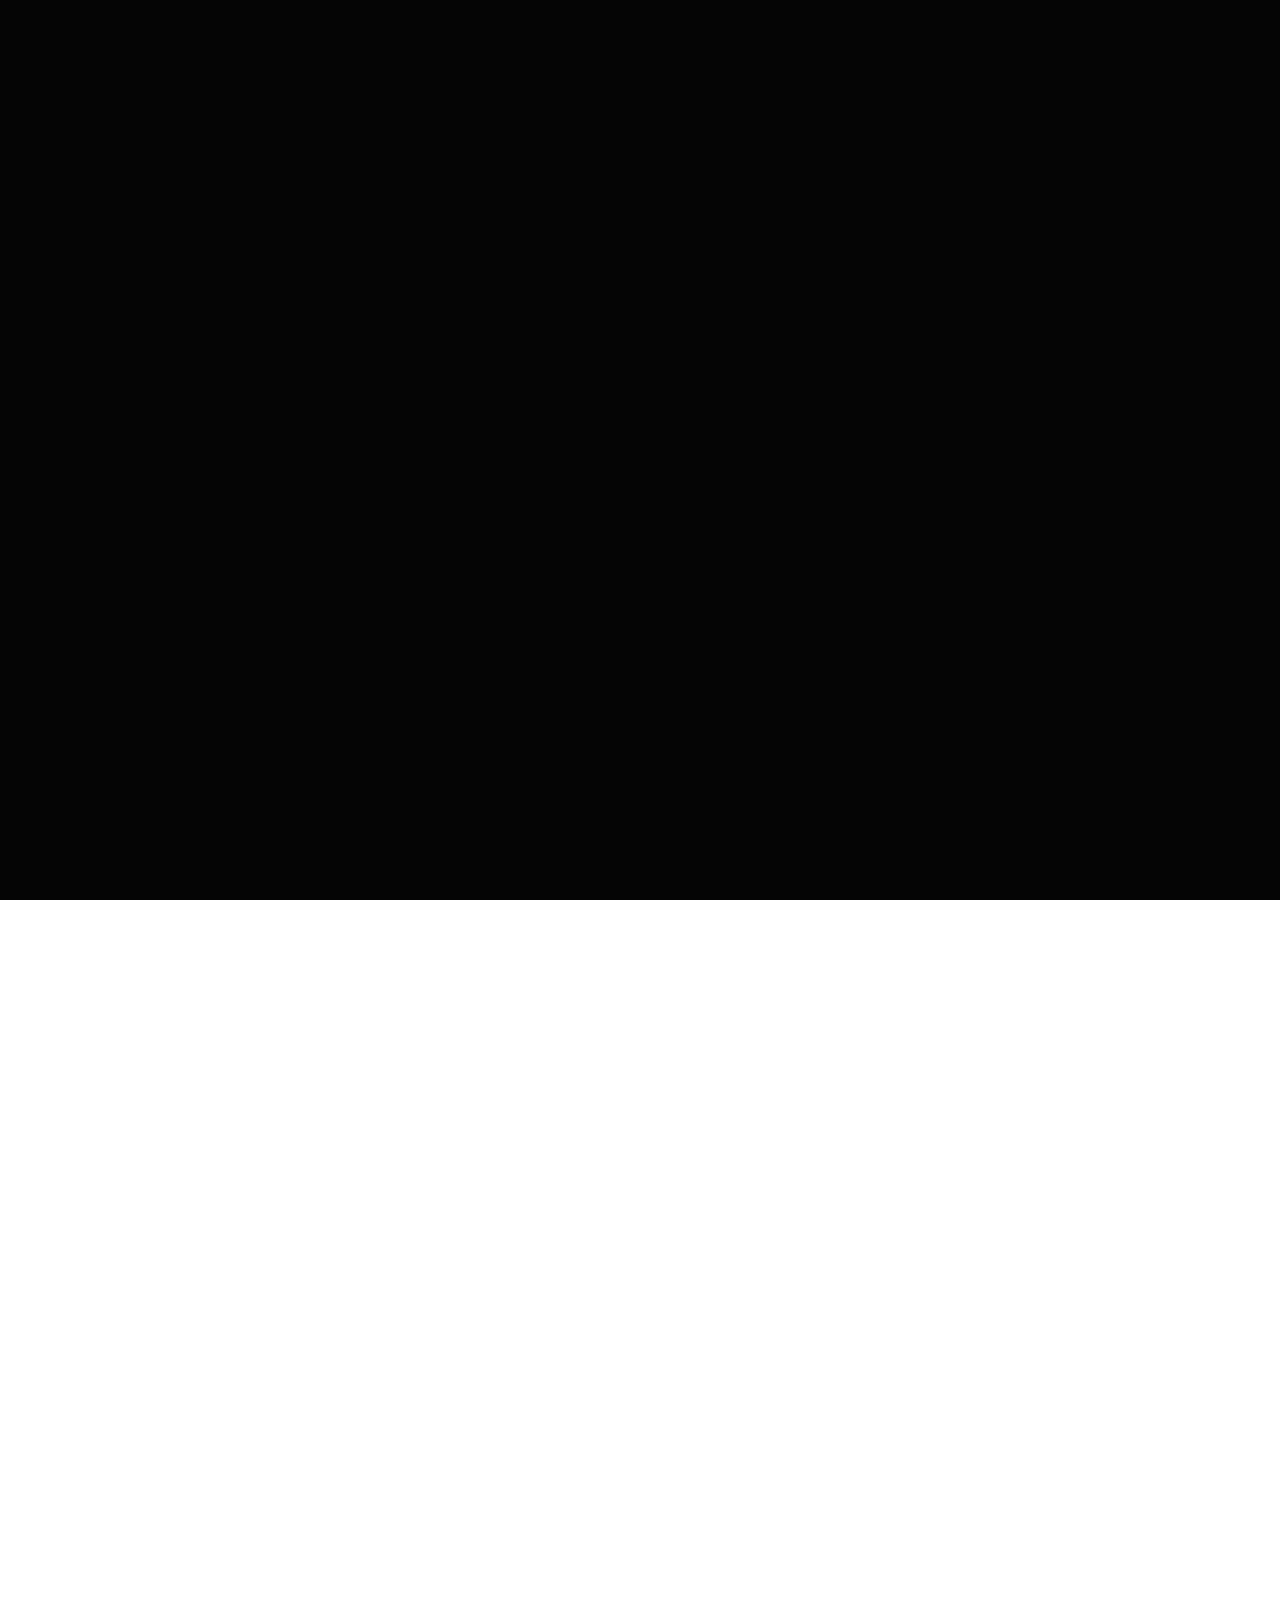
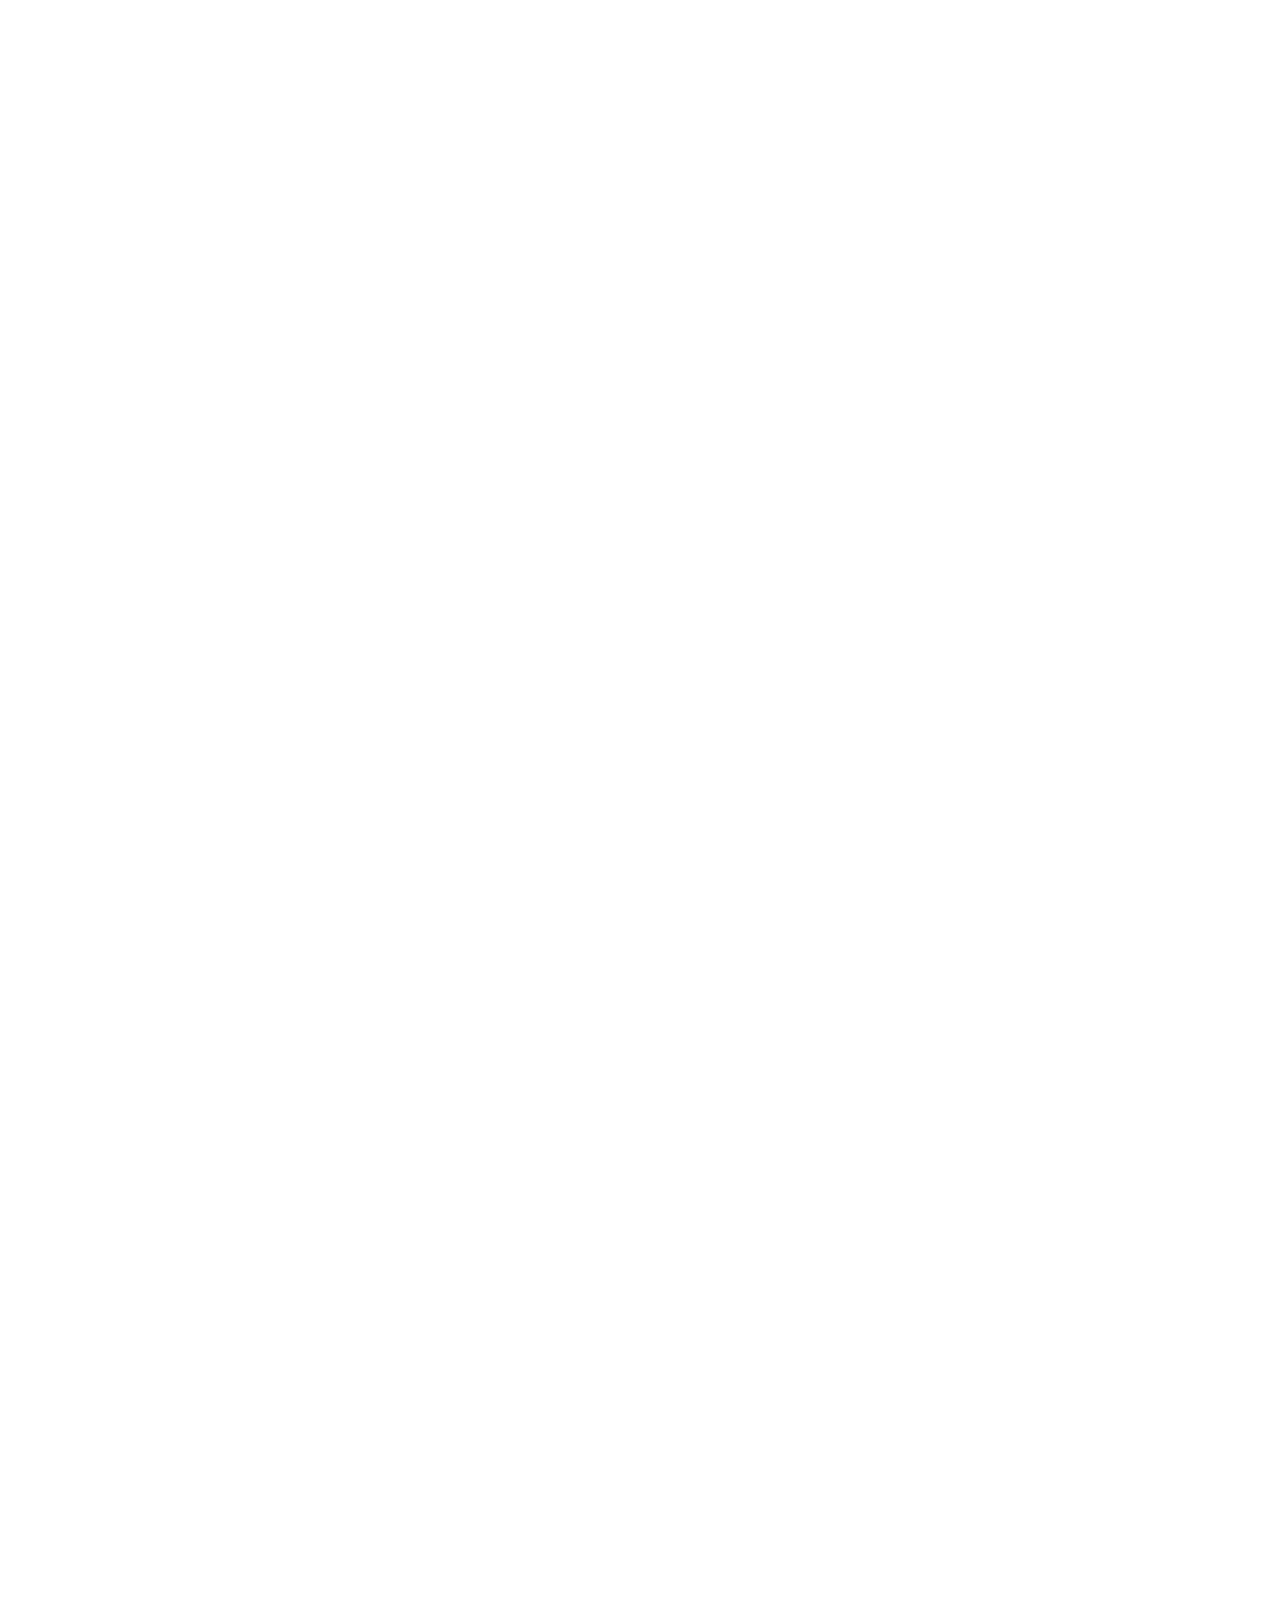
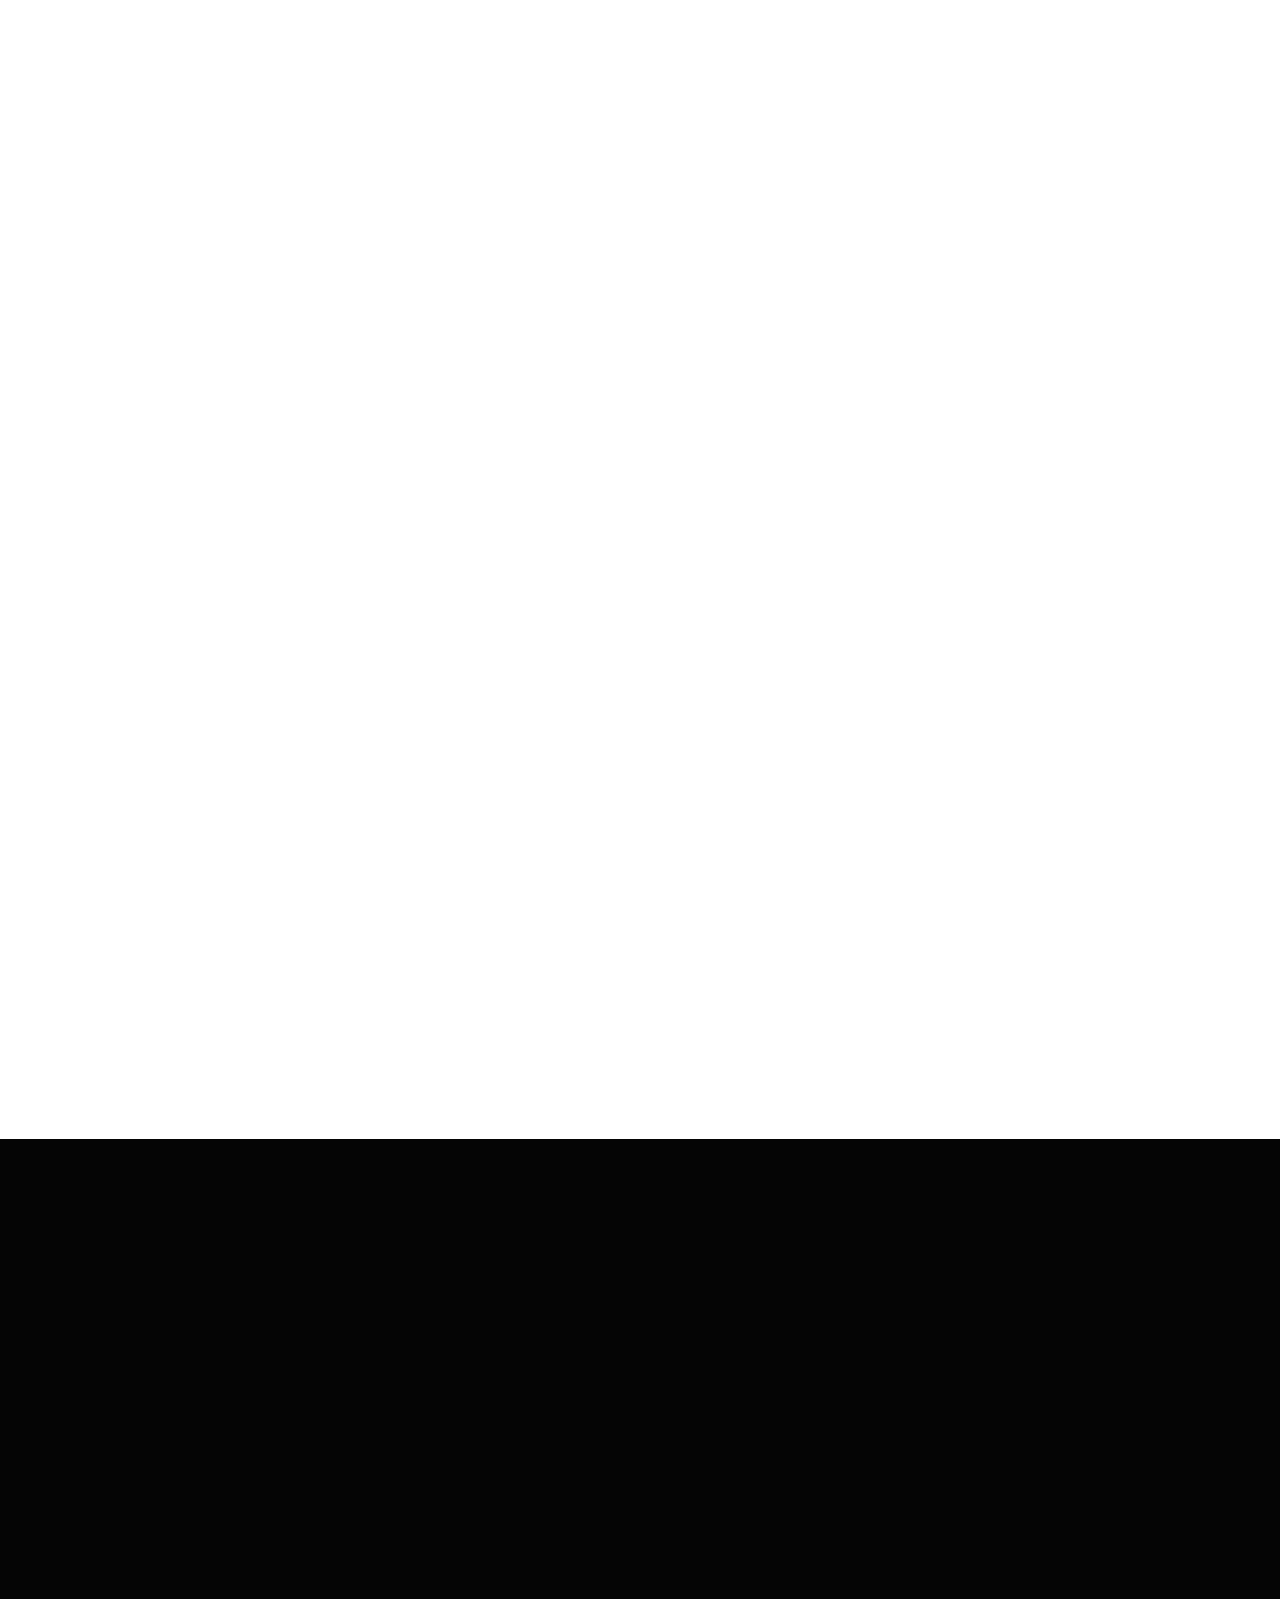
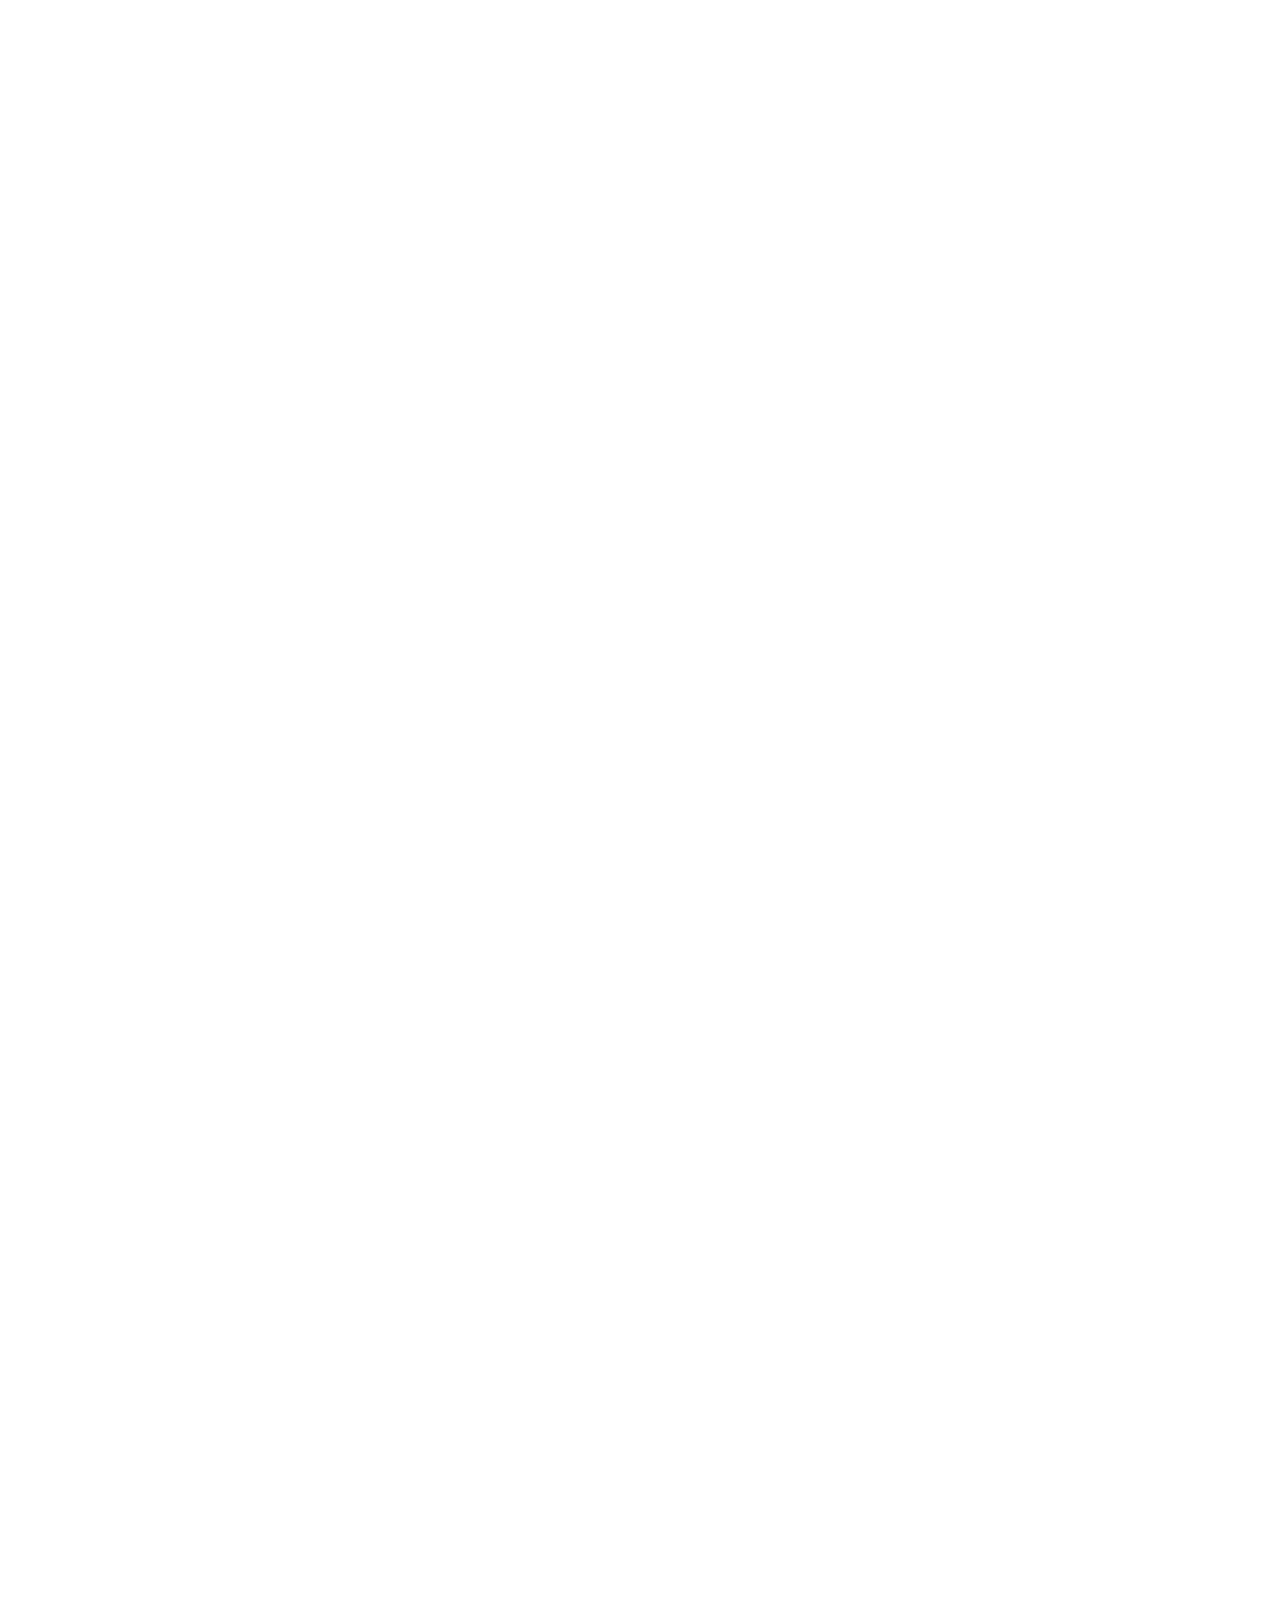
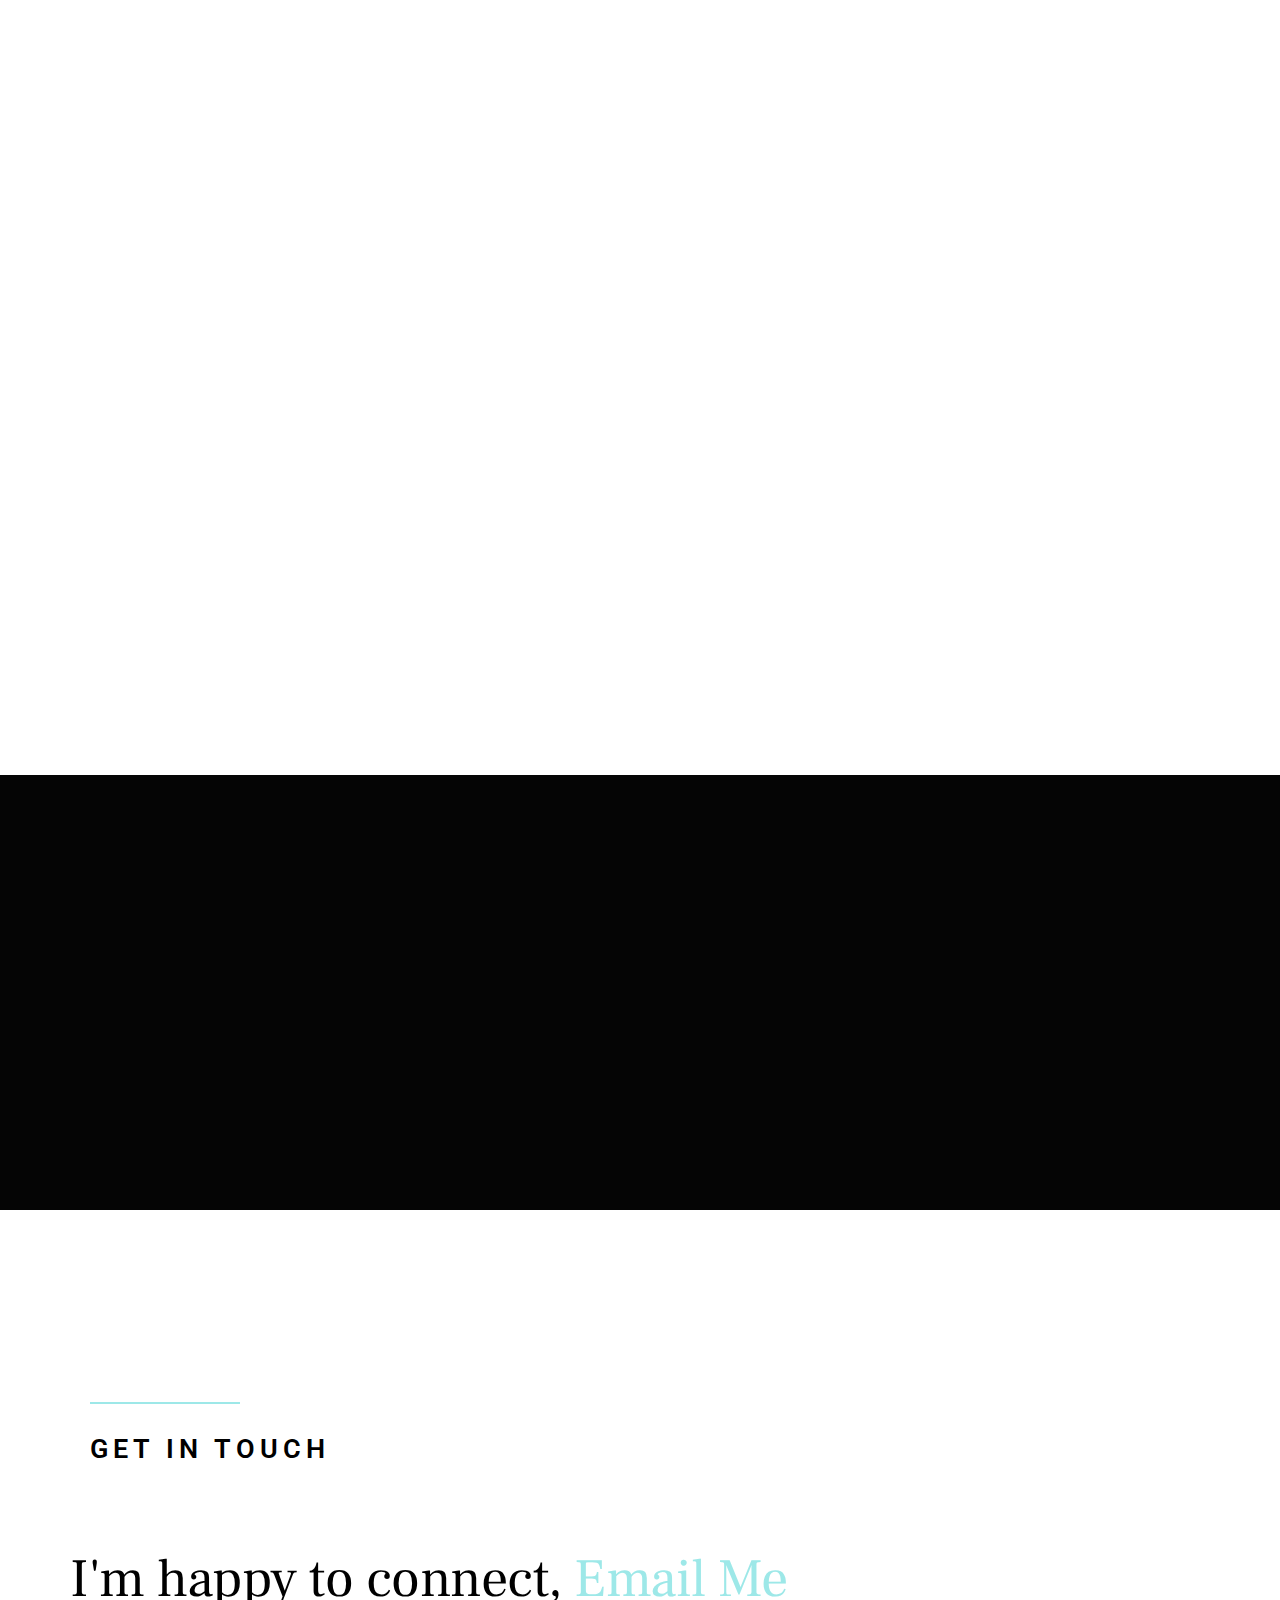
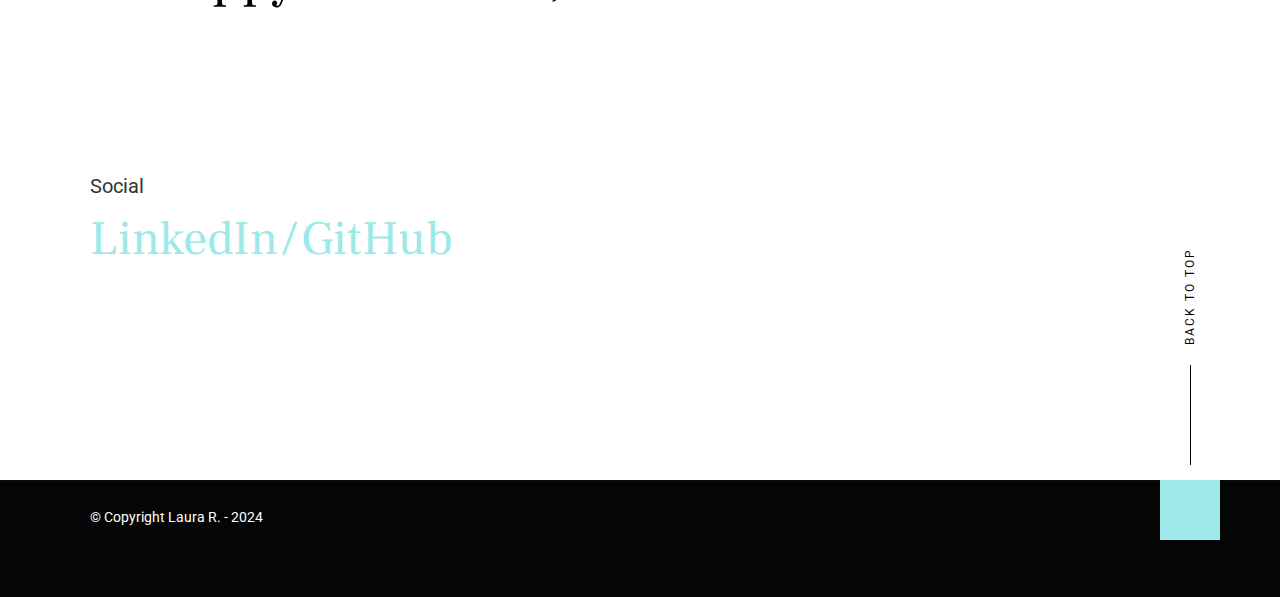
==== commit f02e2b66: "update" ====
--- a/index.html
+++ b/index.html
@@ -26,9 +26,9 @@
 
     <!-- favicons
     ================================================== -->
-    <link rel="apple-touch-icon" sizes="180x180" href="img/Logo.jpg">
-    <link rel="icon" type="image/png" sizes="32x32" href="img/Logo.jpg">
-    <link rel="icon" type="image/png" sizes="16x16" href="img/Logo.jpg">
+    <link rel="apple-touch-icon" sizes="180x180" href="img/icons/LR (2).png">
+    <link rel="icon" type="image/png" sizes="32x32" href="img/icons/LR (2).png">
+    <link rel="icon" type="image/png" sizes="16x16" href="img/icons/LR (2).png">
 
     <!-- Google Tag Manager -->
     <script>(function(w,d,s,l,i){w[l]=w[l]||[];w[l].push({'gtm.start':
@@ -58,7 +58,7 @@
 
         <div class="header-logo">
             <a class='site-logo' href='/'>
-                <img src="img/Logo.jpg" alt="Homepage">
+                <img src="img/icons/LR.png" alt="Homepage">
             </a>
         </div>
 
@@ -66,16 +66,17 @@
             <ul class="header-main-nav">
                 <li class="current"><a class="smoothscroll" href="#intro" title="intro">Intro</a></li>
                 <li><a class="smoothscroll" href="#about" title="About">About</a></li>
-                <li><a class="smoothscroll" href="#services" title="Skills">Skills</a></li>
+                <!--<li><a class="smoothscroll" href="#services" title="Skills">Skills</a></li>-->
+                <li><a class="smoothscroll" href="#certificate" title="Certificates">Certificates</a></li>
                 <li><a class="smoothscroll" href="#work" title="work">Work</a></li>
-                <li><a class="smoothscroll" href="#certificate" title="Certificates">Certificates</a></li>
+                <li><a class="smoothscroll" href="#hobbies" title="work">Creative Work</a></li>
                 <li><a class="smoothscroll" href="#contact" title="contact us">Say Hello</a></li>	
             </ul>
 
             <ul class="header-social">
                 <li><a href="https://www.linkedin.com/in/laura-rodrigues-2040b2208/"><i class="fab fa-linkedin-in" aria-hidden="true"></i></a></li>
                 <li><a href="https://github.com/Laura-Rodrigues"><i class="fab fa-github" aria-hidden="true"></i></a></li>
-                <!-- <li><a href="#0"><i class="fab fa-facebook" aria-hidden="true"></i></a></li> -->
+                <!-- <li><a href="#"><i class="fab fa-facebook" aria-hidden="true"></i></a></li> -->
             </ul>
         </nav>
 
@@ -91,10 +92,10 @@
         <div class="row intro-content">
 
             <div class="column large-8 mob-full intro-text">
-                <h3>Hello, I'm Laura R.</h3>
-                <h1>Masters in Computer Science<br>
-                    Eager to make an impact in the digital realm. <br>
-                </h1>
+                <h3>Hello, I'm Laura Rodrigues</h3>
+                <h1>Masters in Computer Science</h1>
+                <h3>Eager to start great things. </h3>
+                
             </div>
 
             <div class="intro-scroll">
@@ -126,18 +127,27 @@
             <div class="row about-me__content" data-aos="fade-up">
                 <div class="column large-full about-me__text">
                     <p class="lead">
-                        ADD DESCRIPTION: WHAT AND WHERE I STUDIED
+                        I'm Computer Science student at the University of Minho, where I specialized in Artificial Intelligence and Computer Graphics. I have
+developed a special interest these as well as Front-end Development.
+I aim to work in the Computer Graphics industry and persue a career in this field.
                     </p>
 
                     <p>
-                        MAIN PROGRAMMING LANGUAGES AND AREAS OF EXPERTISE
+                        As a Software engineer with experience with coding and multiple developing languages and tools, I believe I can add value to your team and help your organization accomplish its goals. 
+                        I am a hard worker and I am ready to put my skills to good use and to learn new ones.
                     </p>
 
                     <p>
-                        MENTION FRAMEWORKS AND TOOLS
+                        As a student at University of Minho, I gained experience in Computer Graphics related areas such as Image
+Processing, Computer Vision, Lighting, Visualization and Real Time Visualization which I have been putting to good use by constantly trying to
+learn new tools and experimenting with different engines (I am currently learning the ins and outs of Unreal Engine - stay tuned for upcoming updates on my portfolio 😉). 
+
+Through previous internships and University I've also gained great experience in Machine Learning. I am very
+confortable working with ML related tools/frameworks! Check below for a few examples.
                     </p>
                     <p>
-                        MOTIVATION SPEECH
+My excellent attention to detail and quest for perfection allow me to constantly aim for quality in every work I produce. I pair this with excellent
+collaboration and communication skills to ensure I support my team members while producing high-quality work. I am always ready to learn new things!
                     </p>
                 </div>
             </div>
@@ -147,7 +157,7 @@
                     <a href="mailto:lauranunesrodrigues@gmail.com?subject=Hiring%20Inquiry&body=Dear%20Laura,%0D%0A%0D%0AI%20came%20across%20your%20portfolio%20and%20was%20impressed%20by%20your%20skills%20and%20experience.%20I%20am%20interested%20in%20discussing%20potential%20job%20opportunities%20with%20you.%0D%0A%0D%0ACould%20you%20please%20let%20me%20know%20your%20availability%20for%20a%20call?%0D%0A%0D%0AThank you,%0D%0A[Sender's Name]" class="btn btn--stroke full-width">Hire Me</a>
                 </div>
                 <div class="column large-half tab-full" data-aos="fade-up">
-                    <a href="" class="btn btn--primary full-width" download>Download CV - ADD PDF</a>
+                    <a href="LauraRodrigues-CG.pdf" class="btn btn--primary full-width" download>Download CV</a>
                 </div>
             </div>
 
@@ -178,7 +188,7 @@
                                 <h5>Masters Degree in Computer Science</h5>
                             </div>
                             <div class="timeline__desc">
-                                <p>SMALL DESCRIPTION</p>
+                                <p>Specialized in Computer Graphics and Artificial Intelligence and I am currently writing my thesis.</p>
                             </div>
                         </div>
 
@@ -190,19 +200,55 @@
                                 <h5>Bachelors Degree in Computer Science</h5>
                             </div>
                             <div class="timeline__desc">
-                                <p>SMALL DESCRIPTION</p>
-                            </div>
+                                <p>Gained experience in multiple Computer Science topics, that allowed me to gain a full-stack foundation.</p>
+                            </div>
+                        </div>
+
+                    </div>
+                </div>
+            </div>
+
+        </div> <!-- end about-experience -->
+
+
+        <div class="about-experience">
+
+            <div class="row heading-block" data-aos="fade-up">
+                <div class="column large-full">
+                    <h2 class="section-heading">Experience</h2>
+                </div>
+            </div>
+
+            <div class="row about-experience__timeline">
+
+                <div class="column tab-full" data-aos="fade-up">
+                    <div class="timeline">
+
+                        <div class="timeline__icon-wrap">
+                            <span class="timeline__icon timeline__icon--work"></span>
                         </div>
 
                         <div class="timeline__block">
                             <div class="timeline__bullet"></div>
                             <div class="timeline__header">
-                                <p class="timeline__timeframe">2017 - 2019</p>
-                                <h3 class="item-title">NOT SURE IF I SHOULD KEEP THIS</h3>
-                                <h5>High School</h5>
+                                <p class="timeline__timeframe">Nov 2023 - Aug 2024 </p>
+                                <h3 class="item-title">Pluggable AI</h3>
+                                <h5>Machine Learning Engineering and Full-Stack Intern</h5>
                             </div>
                             <div class="timeline__desc">
-                                <p>During my high school education, I developed a strong interest in ... I also enjoyed participating in ...</p>
+                                <!--<p>ADD WHAT I DID</p>-->
+                            </div>
+                        </div>
+
+                        <div class="timeline__block">
+                            <div class="timeline__bullet"></div>
+                            <div class="timeline__header">
+                                <p class="timeline__timeframe">Aug 2023 - Sep 2023</p>
+                                <h3 class="item-title">Checkmarx Braga</h3>
+                                <h5>Summer Intern</h5>
+                            </div>
+                            <div class="timeline__desc">
+                                <!--<p>ADD WHAT I DID</p>-->
                             </div>
                         </div>
 
@@ -211,13 +257,26 @@
             </div>
 
         </div> <!-- end about-experience -->
-
     </section> <!-- end s-about -->
 
+    <section id="certificate" class="s-contact ss-dark target-section">
+        <div class="row heading-block heading-block" data-aos="fade-up">
+            <div class="column large-full">
+                <h2 class="section-heading section-heading--centerbottom">Certificates</h2>
+                <h2>
+                <ol class="ol">
+                    <li><a href="https://udemy-certificate.s3.amazonaws.com/pdf/UC-e7e2bd18-110f-4e23-978d-3ebef33b27aa.pdf">The Ultimate ReactJs Beginner Course To Advance - Udemy</a></li>
+                </ol>
+            </h2>
+            </div>
+        </div> <!--end heading-block -->
+
+        <!-- end contact-infos -->
+    </section> <!-- end s-contact -->
 
     <!-- services
     ================================================== -->
-    <section id="services" class="s-services ss-dark target-section">
+    <!--<section id="services" class="s-services ss-dark target-section">
 
         <div class="shadow-overlay"></div>
 
@@ -225,9 +284,9 @@
             <div class="column large-full">
                 <h2 class="section-heading section-heading--centerbottom">Skills</h2>
             </div>
-        </div> <!-- end heading-block -->
-
-        <div class="row services-list block-large-1-3 block-medium-1-2 block-tab-full">
+        </div>--> <!-- end heading-block -->
+
+        <!--<div class="row services-list block-large-1-3 block-medium-1-2 block-tab-full">
 
             <div class="column item-service" data-aos="fade-up">
                 <div class="item-service__content">
@@ -236,10 +295,18 @@
                     <ul class="ul">
                         <li>Python</li>
                         <li>Java</li>
+                        <li>C++</li>
                         <li>C</li>
-                        <li>C++</li>
                         <li>JavaScript</li>
-                        <li>ADD THE REST</li>
+                        <li>HTML</li>
+                        <li>SQL / SQLAlchemy</li>
+                        <li>GLSL</li>
+                        <li>JQuery</li>
+                        <li>ReactJS</li>
+                        <li>SKLearn / PyTorch / Numpy</li>
+                        <li>Android Studio / VSCode / JetBrains IDEs</li>
+                        <li>Github</li>
+                        <li>Windows / Linux</li>
                     </ul>
                     </p> 
                 </div>
@@ -252,9 +319,8 @@
                     <ul class = "ul">
                         <li>HTML</li>
                         <li>CSS</li>
-                        <li>Django framework</li>
+                        <li>Dash framework</li>
                         <li>Flask framework</li>
-                        <li>ADD THE REST</li>
                     </ul>
                 </div>
             </div>
@@ -288,9 +354,9 @@
                 </div>
             </div>
 
-        </div> <!-- end services-list -->
-
-    </section> <!-- end s-services -->
+        </div>--> <!-- end services-list -->
+
+    <!--</section>  end s-services -->
 
 
     <!-- works
@@ -302,56 +368,180 @@
                 <h2 class="section-heading section-heading--centerbottom">Work</h2>
             </div>
         </div> <!--end heading-block -->
-
+        
         <div class="masonry-wrap">
-
+            <div class="row heading-block" data-aos="fade-up">
+                <div class="column large-full">
+                    <h2 class="section-heading">Computer Graphics</h2>
+                </div>
+            </div>
             <div class="masonry">
                 <div class="grid-sizer"></div>
-    
+                
                 <div class="masonry__brick" data-aos="fade-up">
                     <div class="item-folio">
                         <div class="item-folio__thumb">
-                            <a href="img/Clean_laundry.png" class="thumb-link" title="Clean Laundry" data-size="1050x700">
-                                <img src="img/Clean_laundry.png" 
-                                    srcset="img/Clean_laundry.png 1x, img/Clean_laundry.png 2x" alt="Clean Laundry">
+                            <a href="img/cornell-box.png" class="thumb-link" title="Cornell Box" data-size="400x400">
+                                <img src="img/cornell-box.png" 
+                                     alt="Cornell Box">
                             </a>    
-                            <!-- <a href="https://www.behance.net/" class="item-folio__project-link" title="Project link" target="_blank"></a> -->
+                            
                         </div>
     
                         <div class="item-folio__text">
                             <h4 class="item-folio__title">
-                                ADD PORTFOLIO
+                                Cornell Box
                             </h4>
                             <p class="item-folio__cat">
-                                Android Application & Website
+                                Lighting study
                             </p>
                         </div>
     
                         <div class="item-folio__caption">
-                            <p>DESCRIBE PROJECT</p>
-                            <p><u><b>Technical Skills</u> : </b> PROGRAMMING LANGUAGES HERE</p>
+                            <p>Lighting study of a Cornell Box with the implementation of Environmet Cameras to give a 360º view.</p>
+                            <p><u><b>Technical Skills</u> : </b> C++</p>
 
                         </div>
                     </div>
                 </div> <!-- end masonry__brick -->
-    
+
+                <div class="masonry__brick" data-aos="fade-up">
+                    <div class="item-folio">
+                        <div class="item-folio__thumb">
+                            <a href="img/solar-system.png" class="thumb-link" title="Solar System" data-size="700x500">
+                                <img src="img/solar-system.png" 
+                                     alt="Solar System">
+                            </a>    
+                            
+                        </div>
+    
+                        <div class="item-folio__text">
+                            <h4 class="item-folio__title">
+                                Solar System
+                            </h4>
+                            <p class="item-folio__cat">
+                                OpenGL
+                            </p>
+                        </div>
+    
+                        <div class="item-folio__caption">
+                            <p>Solar System simulation made with OpenGL/GLUT.</p>
+                            <p><u><b>Technical Skills</u> : </b> C++, OpenGL/GLUT</p>
+
+                        </div>
+                    </div>
+                </div> <!-- end masonry__brick -->
+
+                <div class="masonry__brick" data-aos="fade-up">
+                    <div class="item-folio">
+                        <div class="item-folio__thumb">
+                            <a href="img/image-prediction.png" class="thumb-link" title="Computer Vision" data-size="800x400">
+                                <img src="img/image-prediction2.png" 
+                                     alt="Computer Vision">
+                            </a>    
+                            
+                        </div>
+    
+                        <div class="item-folio__text">
+                            <h4 class="item-folio__title">
+                                Fish Pix2Pix
+                            </h4>
+                            <p class="item-folio__cat">
+                                Image Prediction Model
+                            </p>
+                        </div>
+    
+                        <div class="item-folio__caption">
+                            <p>Underwater Image Prediction Model using Pix2Pix GANs.</p>
+                            <p><u><b>Technical Skills</u> : </b> Jupyter Notebook, Python</p>
+
+                        </div>
+                    </div>
+                </div> <!-- end masonry__brick -->
 
             </div> <!-- end masonry -->
 
+
+            <!-- Machine Learning -->
+
+            <div class="row heading-block" data-aos="fade-up">
+                <div class="column large-full">
+                    <h2 class="section-heading">Machine Learning</h2>
+                </div>
+            </div>
+            <div class="masonry">
+                <div class="grid-sizer"></div>
+                
+                <div class="masonry__brick" data-aos="fade-up">
+                    <div class="item-folio">
+                        <div class="item-folio__thumb">
+                            <a href="img/supermario-deelmodel.gif" class="thumb-link" title="Super Mario" data-size="700x700">
+                                <img src="img/supermario-deelmodel.gif" 
+                                     alt="Super Mario">
+                            </a>    
+                            
+                        </div>
+    
+                        <div class="item-folio__text">
+                            <h4 class="item-folio__title">
+                                Super Mario
+                            </h4>
+                            <p class="item-folio__cat">
+                                Deep Learning model
+                            </p>
+                        </div>
+    
+                        <div class="item-folio__caption">
+                            <p>Deep Learning model to train Super Mario using Deep Reinforcement Learning. Trained in a Gymnasium environment.</p>
+                            <p><u><b>Technical Skills</u> : </b> Python, Jupyter Notebook, Gymnasium, Numpy, Stable Baselines 3, Torch, Pandas</p>
+
+                        </div>
+                    </div>
+                </div> <!-- end masonry__brick -->
+
+                <div class="masonry__brick" data-aos="fade-up">
+                    <div class="item-folio">
+                        <div class="item-folio__thumb">
+                            <a href="img/adamastour2.png" class="thumb-link" title="Adamastour" data-size="800x500">
+                                <img src="img/adamastour.png" 
+                                     alt="Adamastour">
+                            </a>    
+                            
+                        </div>
+    
+                        <div class="item-folio__text">
+                            <h4 class="item-folio__title">
+                                Adamastour
+                            </h4>
+                            <p class="item-folio__cat">
+                                Android App
+                            </p>
+                        </div>
+    
+                        <div class="item-folio__caption">
+                            <p>Android App that captures your location using geofences and shows you nearby attractions. It also shows the weather and pollution levels.</p>
+                            <p><u><b>Technical Skills</u> : </b> Java, Android Studio</p>
+
+                        </div>
+                    </div>
+                </div> <!-- end masonry__brick -->
+    
+
+            </div> <!-- end masonry -->
+
         </div> <!-- end masonry-wrap -->
 
     </section> <!-- end s-work -->
 
-    <!-- contact
-    ================================================== -->
-    <section id="certificate" class="s-contact ss-dark target-section">
+    <!-- hobbies
+    ================================================== -->
+    <section id="hobbies" class="s-contact ss-dark target-section">
         <div class="row heading-block heading-block" data-aos="fade-up">
             <div class="column large-full">
-                <h2 class="section-heading section-heading--centerbottom">Certificates</h2>
+                <h2 class="section-heading section-heading--centerbottom">Creative Work</h2>
                 <h2>
-                <ol class="ol">
-                    <li>ADD COURSES - Udemy</li>
-                </ol>
+                <h4 style="color: white;">I love music, drawing and my dogs. Former Sax player 🎷</h4>
+                
             </h2>
             </div>
         </div> <!--end heading-block -->
@@ -359,6 +549,8 @@
         <!-- end contact-infos -->
     </section> <!-- end s-contact -->
 
+    <!-- contact
+    ================================================== -->
     <section id="contact" class="s-works target-section">
 
         <div class="row heading-block aos-init aos-animate" data-aos="fade-up">
@@ -366,8 +558,7 @@
                 <h2 class="section-heading">Get In Touch</h2>
             </div>
         <p class="section-desc">
-            I'm happy to connect, listen and help. Let's work together and build
-            something awesome. Let's turn your idea to an even greater product.
+            I'm happy to connect, 
             <a href="mailto:lauranunesrodrigues@gmail.com">Email Me</a>
             </p>
         </div>
@@ -395,8 +586,7 @@
     <footer>
         <div class="row">
             <div class="column large-full ss-copyright">
-                <span>© Copyright LR - 2024</span> 
-                <span>Design by Laura R.</span>
+                <span>© Copyright Laura R. - 2024</span> 
             </div>     
 
             <div class="ss-go-top">
@@ -453,4 +643,4 @@
     <script src="js/main.js"></script>
 
 </body>
-</html>
+</html>--- a/css/main.css
+++ b/css/main.css
@@ -83,7 +83,7 @@
    * ## links
    * ------------------------------------------------------------------- */
   a {
-    color: #cf1767;
+    color: #9de8e8;
     transition: all 0.3s ease-in-out;
   }
   
@@ -384,7 +384,7 @@
     width: 8px;
     height: 8px;
     border-radius: 50%;
-    background: #cf1767;
+    background: #9de8e8;
     position: absolute;
     left: -16px;
     top: 11px;
@@ -401,7 +401,7 @@
   
   .ul li::before {
     content: "\2022";
-    color: #cf1767;
+    color: #9de8e8;
     font-weight: bold;
     display: inline-block; 
     width: 1em;
@@ -410,7 +410,7 @@
   
   dt {
     margin: 0;
-    color: #cf1767;
+    color: #9de8e8;
   }
   
   dd {
@@ -533,7 +533,7 @@
   }
   
   .pace .pace-progress {
-    background: #cf1767;
+    background: #9de8e8;
     position: fixed;
     z-index: 501;
     top: 0;
@@ -585,7 +585,7 @@
     border-top: 6px solid rgba(255, 255, 255, 0.1);
     border-right: 6px solid rgba(255, 255, 255, 0.1);
     border-bottom: 6px solid rgba(255, 255, 255, 0.1);
-    border-left: 6px solid #cf1767;
+    border-left: 6px solid #9de8e8;
     -webkit-animation: load 1.1s infinite linear;
     animation: load 1.1s infinite linear;
     display: block;
@@ -803,7 +803,7 @@
   select:-webkit-autofill,
   select:-webkit-autofill:hover,
   select:-webkit-autofill:focus {
-    -webkit-text-fill-color: #cf1767;
+    -webkit-text-fill-color: #9de8e8;
     transition: background-color 5000s ease-in-out 0s;
   }
   
@@ -878,8 +878,8 @@
   input[type="submit"].btn--primary:focus,
   input[type="reset"].btn--primary:focus,
   input[type="button"].btn--primary:focus {
-    background: #cf1767;
-    border-color: #cf1767;
+    background: #9de8e8;
+    border-color: #9de8e8;
   }
   
   /* button modifiers
@@ -1101,7 +1101,7 @@
   }
   
   .stats-tabs li a:hover {
-    color: #cf1767;
+    color: #9de8e8;
   }
   
   .stats-tabs li a em {
@@ -1384,7 +1384,7 @@
   
   .pgn .current,
   .pgn .current:hover {
-    background-color: #cf1767;
+    background-color: #9de8e8;
     color: white;
   }
   
@@ -1423,12 +1423,12 @@
   }
   
   .pgn__prev {
-    background-image: url("../images/icons/icon-arrow-left.svg");
+    background-image: url("../img/icons/icon-arrow-left.svg");
     left: 0;
   }
   
   .pgn__next {
-    background-image: url("../images/icons/icon-arrow-right.svg");
+    background-image: url("../img/icons/icon-arrow-right.svg");
     right: 0;
   }
   
@@ -1495,7 +1495,7 @@
     display: block;
     width: 150px;
     height: 2px;
-    background-color: #cf1767;
+    background-color: #9de8e8;
     position: absolute;
     top: 0;
     left: 0;
@@ -1635,7 +1635,7 @@
     -webkit-transform: translate3d(0, -50%, 0);
     transform: translate3d(0, -50%, 0);
     position: absolute;
-    top: 40%;
+    top: 50%;
     left: 40px;
   }
   
@@ -1649,8 +1649,8 @@
   }
   
   .header-logo img {
-    width: 20%;
     height: 20%;
+    width: 17%;
     margin-top: -3%;
     display: flex;
     justify-content: flex-start;
@@ -2000,7 +2000,7 @@
     background-color: #02182c;
     background-repeat: no-repeat;
     background-position: top center;
-    background-image: url(../images/Portfolio_Photo.jpg); 
+    background-image: url(../img/icons/doll.png); 
     background-size: cover;
     position: absolute;
     margin-top: 3%;
@@ -2023,7 +2023,7 @@
   }
   
   .intro-grid {
-    background-image: url(../images/pattern-dot-grid.svg);
+    background-image: url(../img/pattern-dot-grid.svg);
     background-size: 24px 24px;
     opacity: .15;
     position: absolute;
@@ -2046,7 +2046,7 @@
     font-size: 4.4rem;
     font-weight: 500;
     line-height: 1.333;
-    color: #cf1767;
+    color: #9de8e8;
     margin-top: 0;
   }
   
@@ -2085,7 +2085,7 @@
     right: 0;
     height: 1px;
     width: 72px;
-    background-color: #cf1767;
+    background-color: #9de8e8;
   }
   
   /* ------------------------------------------------------------------- 
@@ -3048,11 +3048,11 @@
   }
   
   .timeline__icon--work {
-    background-image: url(../images/icons/icon-briefcase.svg);
+    background-image: url(../img/icons/suitcase.png);
   }
   
   .timeline__icon--education {
-    background-image: url(../images/icons/icon-education.svg);
+    background-image: url(../img/icons/graduate.png);
   }
   
   .timeline__block {
@@ -3287,7 +3287,7 @@
     background-repeat: no-repeat;
     background-position: center center;
     background-size: cover;
-    background-image: url(../images/services-bg.jpg);
+    background-image: url(../img/services-bg.jpg);
     color: rgba(255, 255, 255, 0.7);
     position: relative;
   }
@@ -3319,7 +3319,7 @@
   }
   
   .s-services a {
-    color: #cf1767;
+    color: #9de8e8;
   }
   
   .s-services a:hover,
@@ -3355,7 +3355,7 @@
     font-weight: 300;
     font-size: 8rem;
     line-height: 1;
-    color: #cf1767;
+    color: #9de8e8;
   }
   
   /* ------------------------------------------------------------------- 
@@ -3448,7 +3448,7 @@
   .s-cta a:hover,
   .s-cta a:focus,
   .s-cta a:active {
-    color: #cf1767;
+    color: #9de8e8;
   }
   
   .s-cta .section-desc {
@@ -3461,8 +3461,8 @@
   
   .cta-content .btn {
     max-width: 600px;
-    background-color: #cf1767;
-    border: 0.2rem solid #cf1767;
+    background-color: #9de8e8;
+    border: 0.2rem solid #9de8e8;
   }
   
   .cta-content .btn:hover,
@@ -3578,7 +3578,7 @@
     background-repeat: no-repeat;
     background-position: center center;
     background-size: 80%;
-    background-image: url(../images/icons/icon-plus.svg);
+    background-image: url(../img/icons/icon-plus.svg);
     opacity: 0;
     visibility: hidden;
     -webkit-transform: translate3d(-50%, -50%, 0);
@@ -3597,11 +3597,11 @@
     display: block;
     width: 6.4rem;
     height: 6.4rem;
-    background-color: #cf1767;
+    background-color: #9de8e8;
     background-repeat: no-repeat;
     background-position: center center;
     background-size: 30%;
-    background-image: url(../images/icons/icon-link.svg);
+    background-image: url(../img/icons/icon-link.svg);
     -webkit-transform: translate3d(0, 100%, 0);
     transform: translate3d(0, 100%, 0);
     z-index: 2;
@@ -3876,7 +3876,7 @@
   
   .testimonials__slider .slick-dots li.slick-active button,
   .testimonials__slider .slick-dots li:hover button {
-    background: #cf1767;
+    background: #9de8e8;
   }
   
   .testimonials__slide {
@@ -4063,7 +4063,7 @@
   .contact-main a:hover,
   .contact-main a:focus,
   .contact-main a:active {
-    color: #cf1767;
+    color: #9de8e8;
     border-bottom: 1px solid white;
   }
   
@@ -4098,7 +4098,7 @@
   }
   
   .contact-infos a {
-    color: #cf1767;
+    color: #9de8e8;
   }
   
   .contact-infos a:hover,
@@ -4124,7 +4124,7 @@
   
   .contact-social ul li::before {
     content: "/";
-    color: #cf1767;
+    color: #9de8e8;
     margin-left: 4px;
     margin-right: 4px;
   }
@@ -4152,7 +4152,7 @@
   
     .contact-social ul li::before {
       content: "/";
-      color: #cf1767;
+      color: #9de8e8;
       margin-left: 4px;
       margin-right: 4px;
     }
@@ -4170,7 +4170,7 @@
   
     .contact-social ul li::before {
       content: "/";
-      color: #cf1767;
+      color: #9de8e8;
       margin-left: 4px;
       margin-right: 4px;
     }
@@ -4192,7 +4192,7 @@
   
     .contact-social ul li::before {
       content: "/";
-      color: #cf1767;
+      color: #9de8e8;
       margin-left: 4px;
       margin-right: 4px;
     }
@@ -4213,7 +4213,7 @@
   
     .contact-social ul li::before {
       content: "/";
-      color: #cf1767;
+      color: #9de8e8;
       margin-left: 4px;
       margin-right: 4px;
     }
@@ -4235,7 +4235,7 @@
   
     .contact-social ul li::before {
       content: "/";
-      color: #cf1767;
+      color: #9de8e8;
       margin-left: 4px;
       margin-right: 4px;
     }
@@ -4257,7 +4257,7 @@
   
     .contact-social ul li::before {
       content: "/";
-      color: #cf1767;
+      color: #9de8e8;
       margin-left: 4px;
       margin-right: 4px;
     }
@@ -4275,7 +4275,7 @@
   
     .contact-social ul li::before {
       content: "/";
-      color: #cf1767;
+      color: #9de8e8;
       margin-left: 4px;
       margin-right: 4px;
     }
@@ -4289,7 +4289,7 @@
   
     .contact-social ul li::before {
       content: "/";
-      color: #cf1767;
+      color: #9de8e8;
       margin-left: 4px;
       margin-right: 4px;
     }
@@ -4355,7 +4355,7 @@
   
   .ss-go-top a {
     display: block;
-    background: #cf1767;
+    background: #9de8e8;
     text-decoration: none;
     margin: 0;
     padding: 0;
@@ -4369,14 +4369,14 @@
     transition: all .3s;
     background-repeat: no-repeat;
     background-position: center center;
-    background-image: url(../images/icons/icon-arrow-up.svg);
+    background-image: url(../img/icons/icon-arrow-up.svg);
     background-size: 10px 16px;
     position: relative;
   }
   
   .ss-go-top a:hover,
   .ss-go-top a:focus {
-    background-color: #cf1767;
+    background-color: #9de8e8;
     color: black;
   }
   
